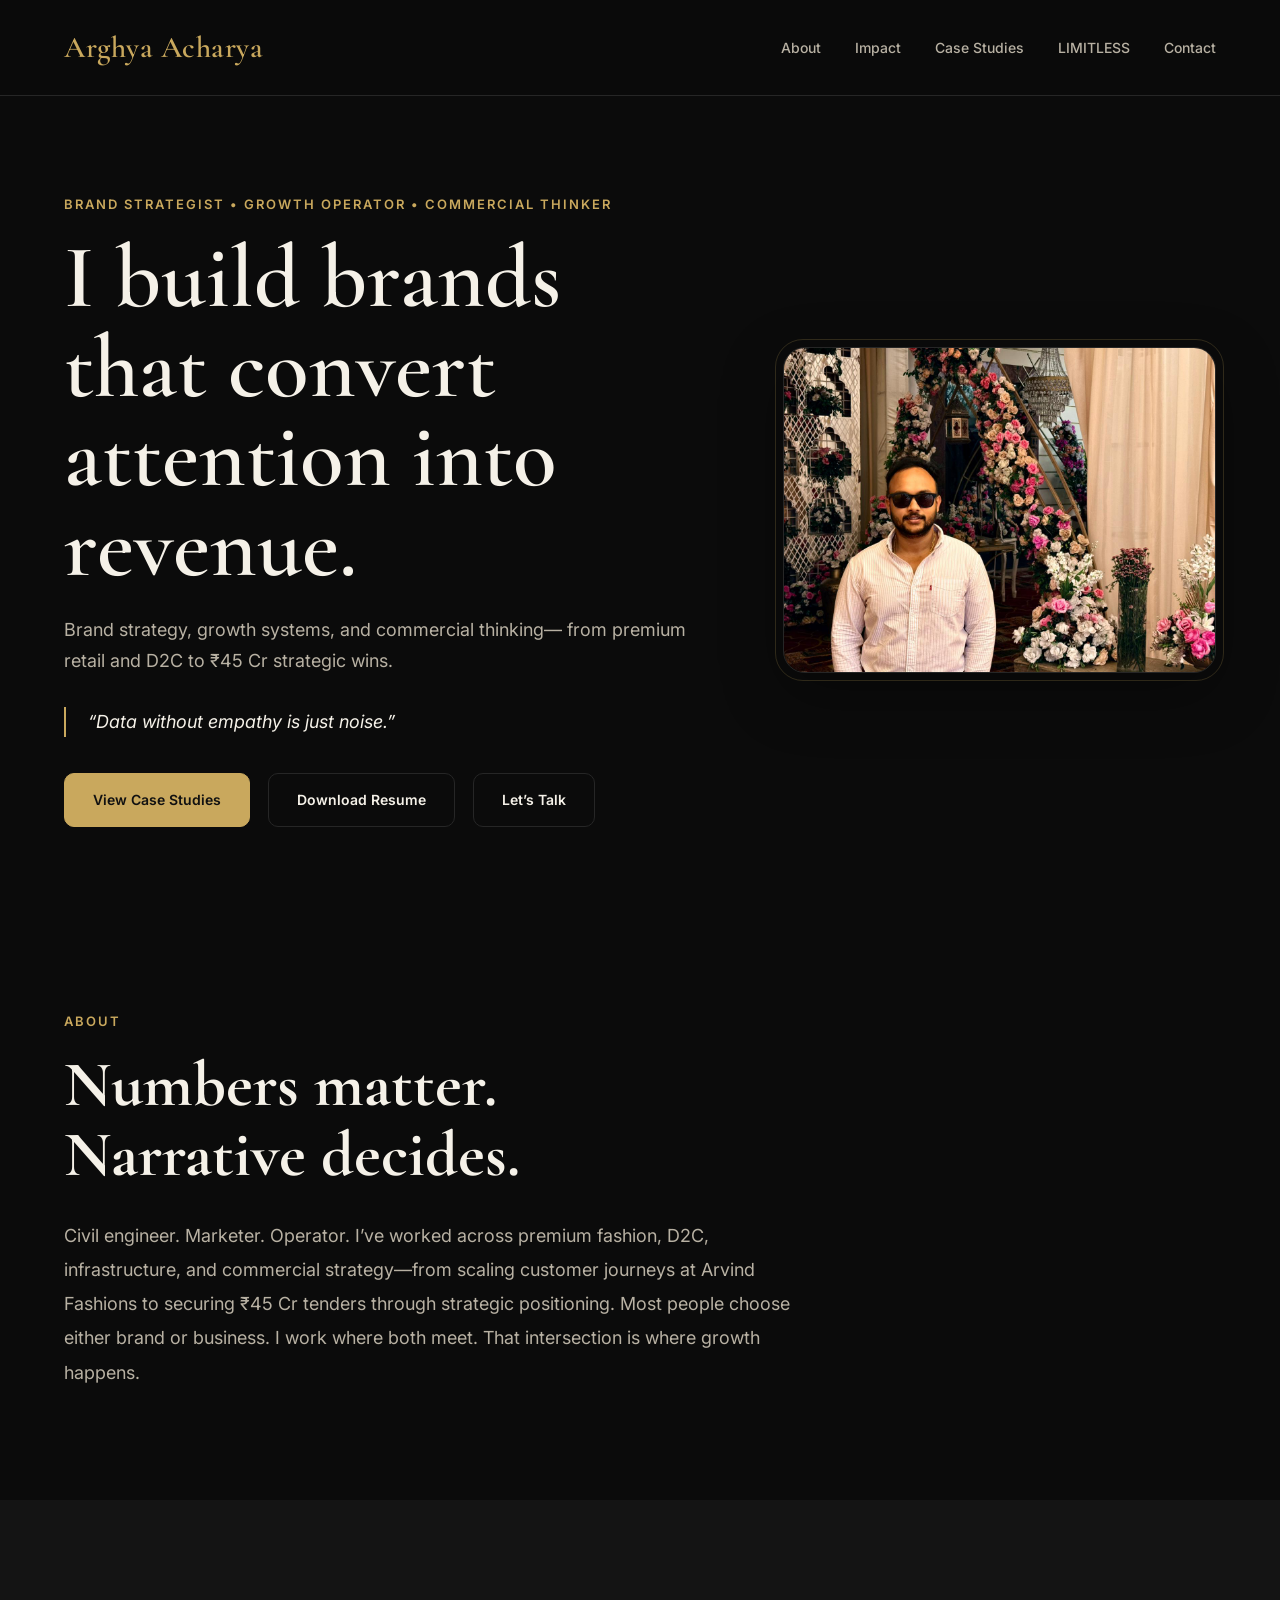
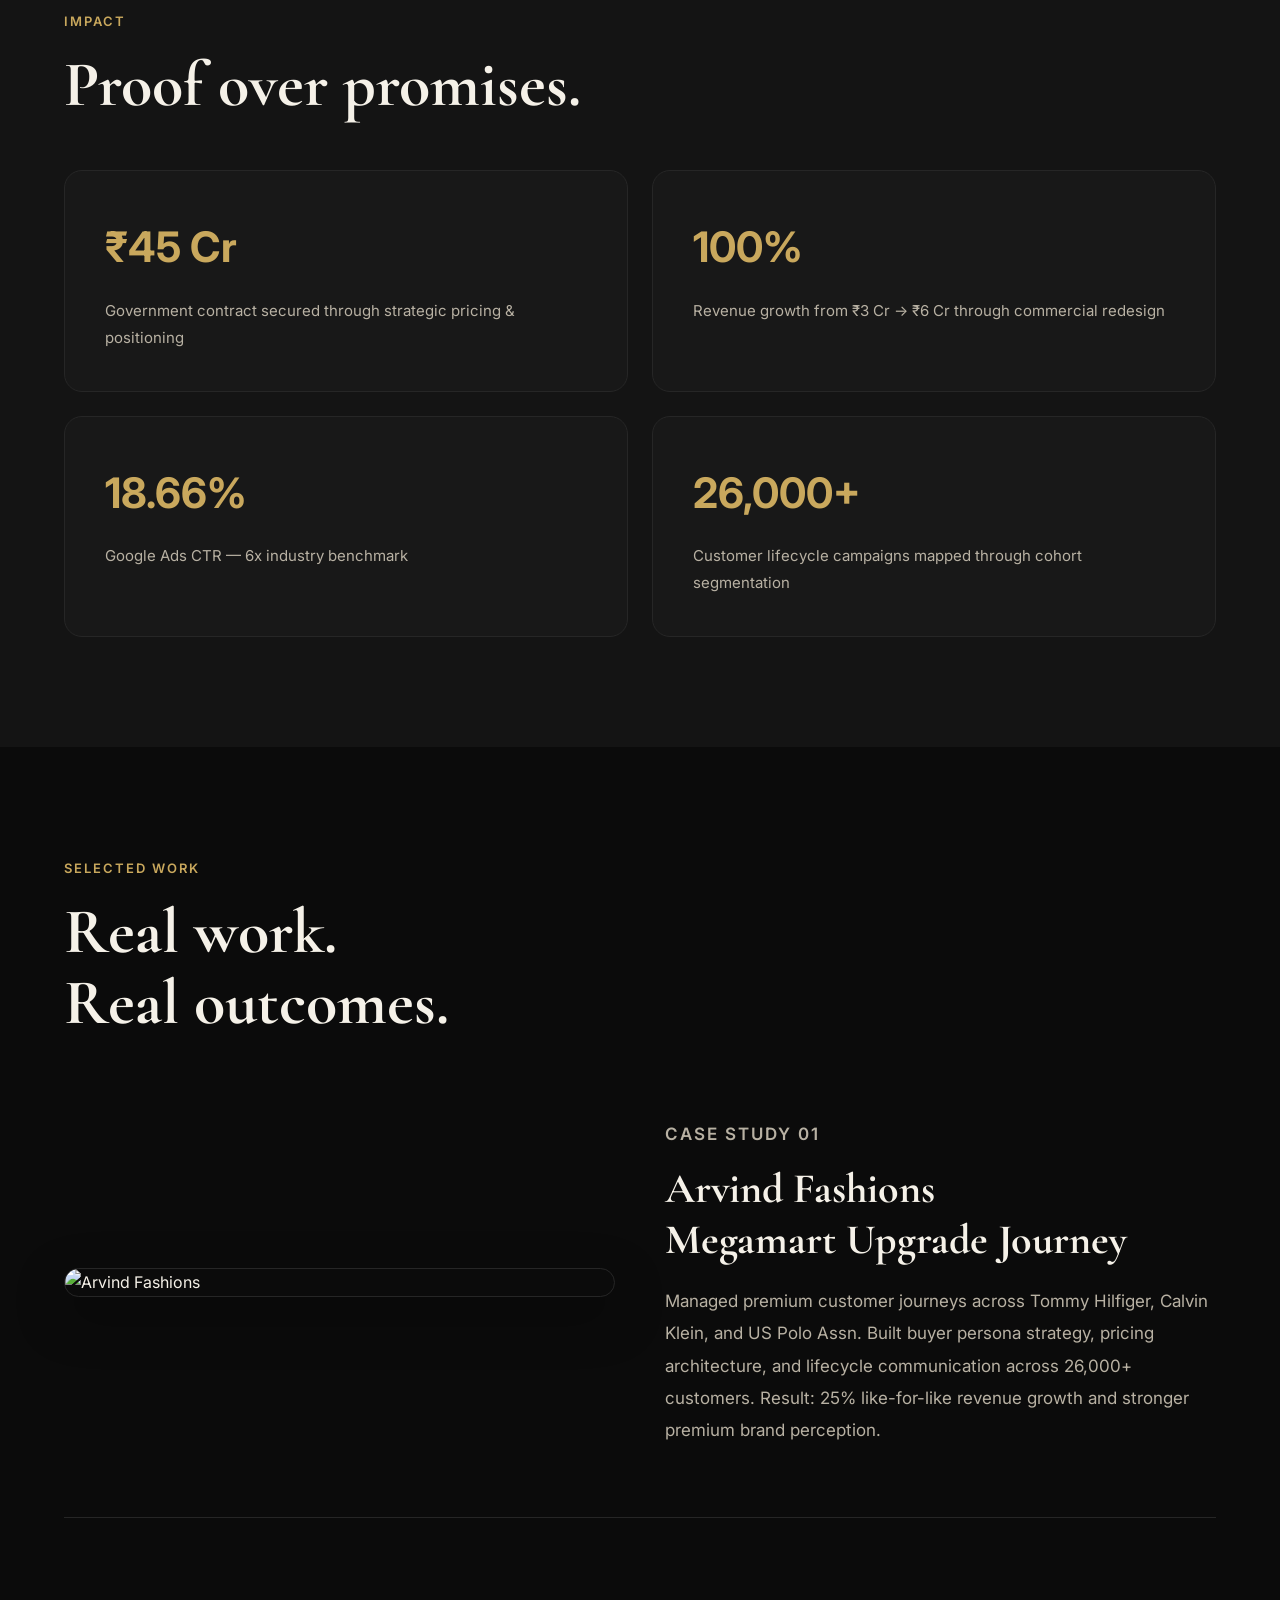
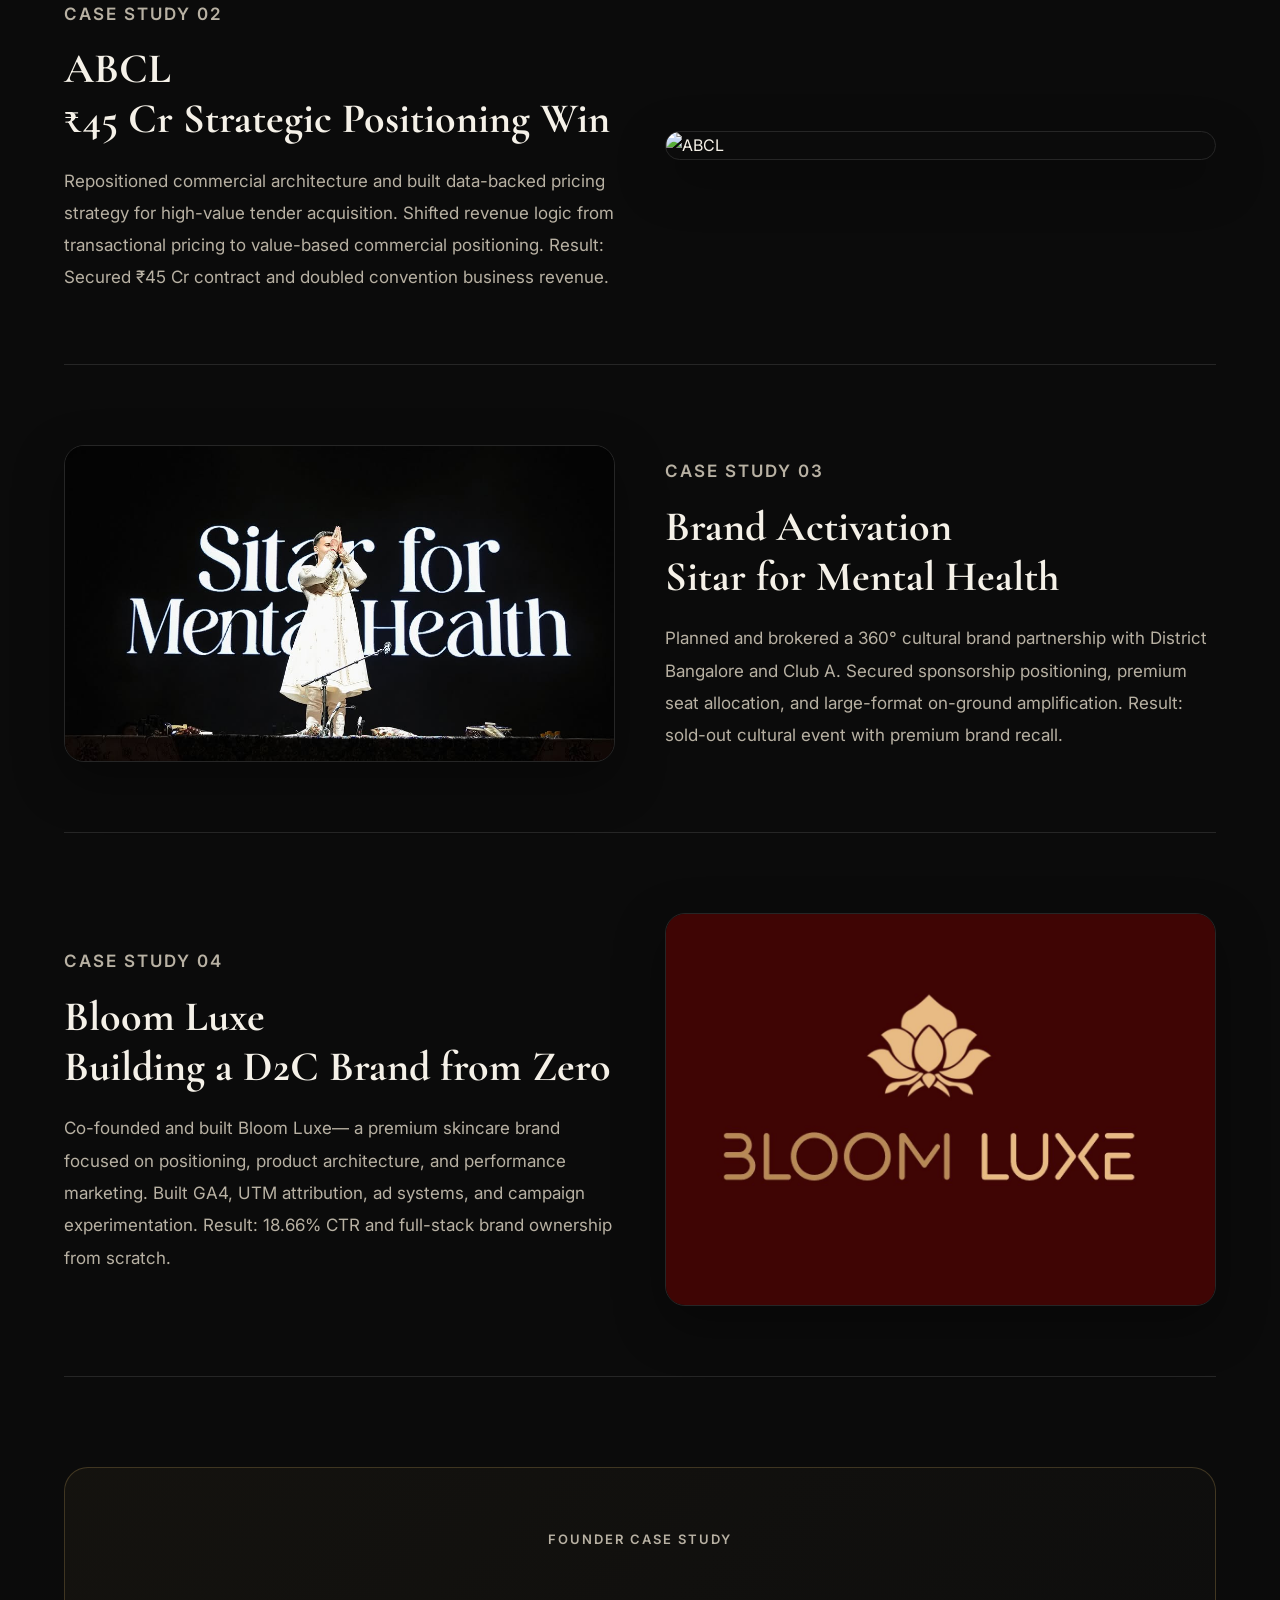
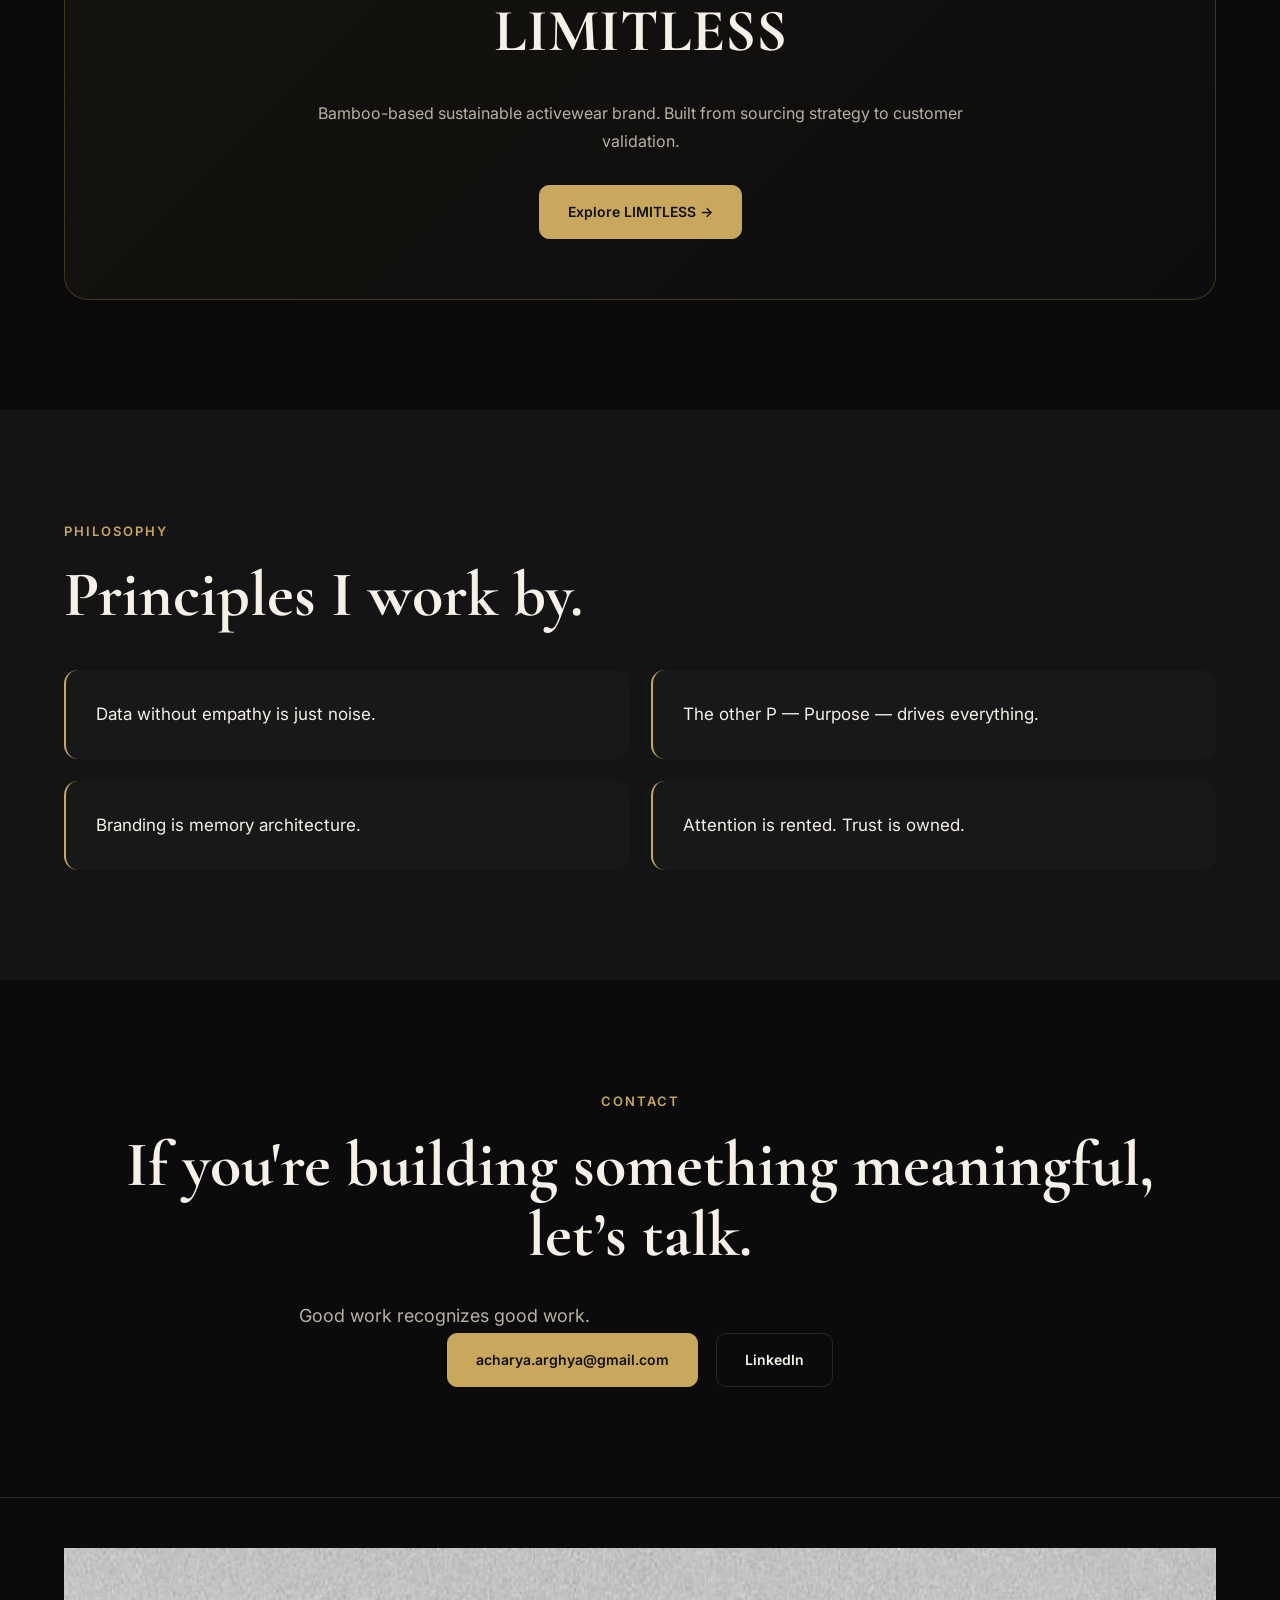
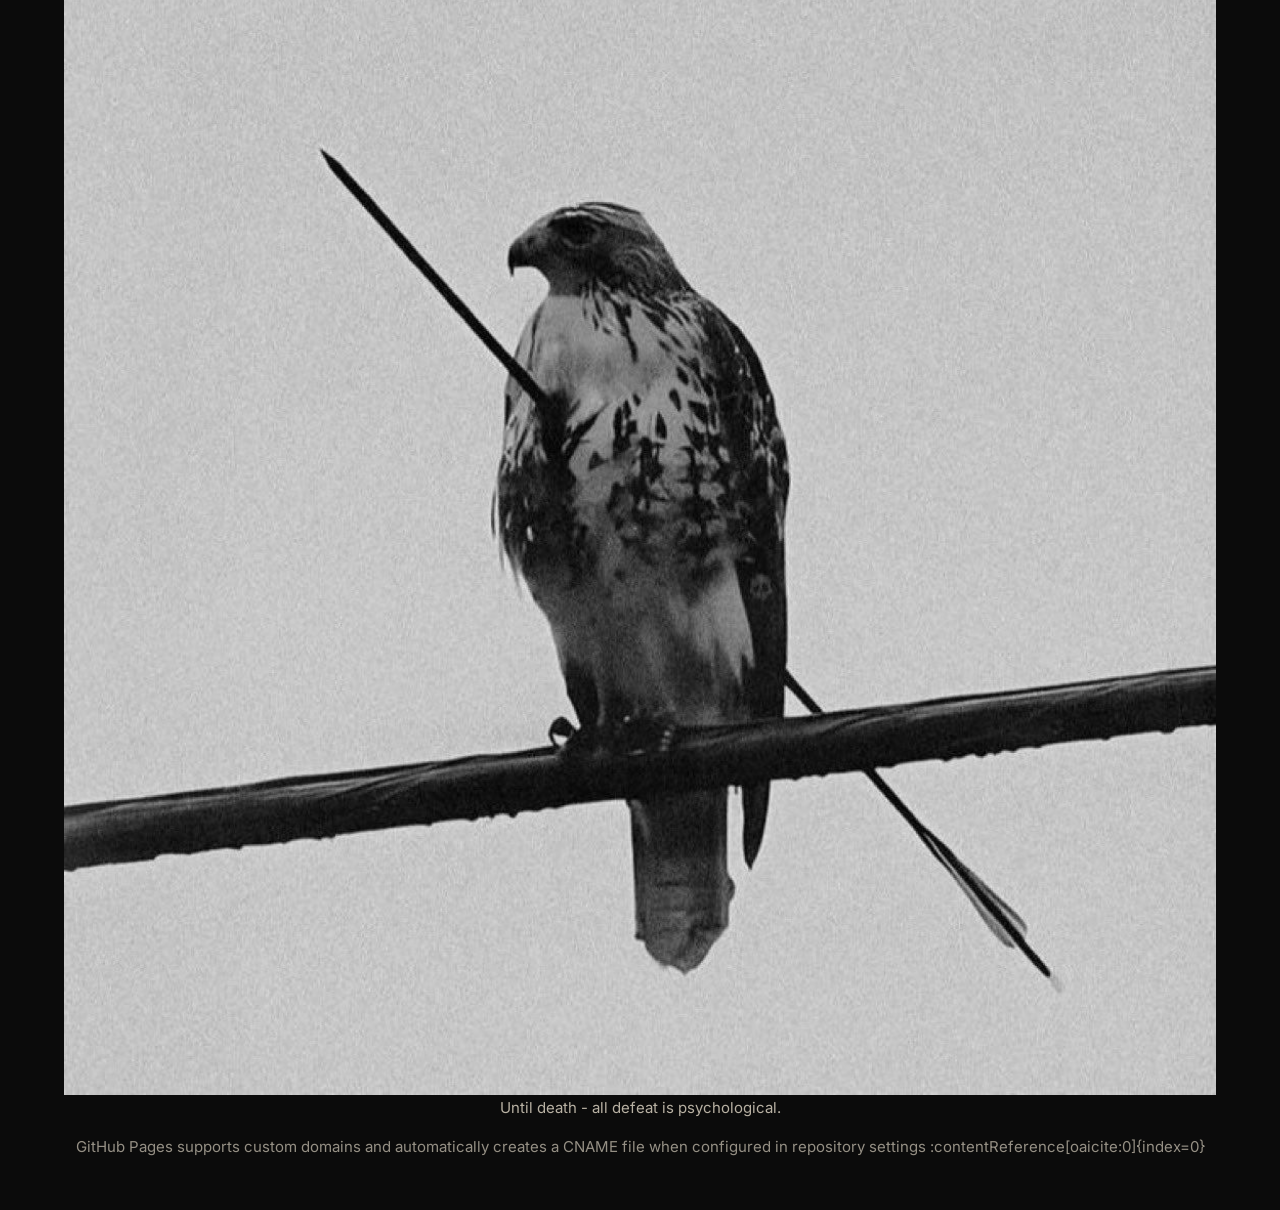
==== index.html @ 80f43776 "Update index.html" ====
<!DOCTYPE html>
<html lang="en">
<head>
<meta charset="UTF-8">
<meta name="viewport" content="width=device-width, initial-scale=1.0">
<title>Arghya Acharya | Brand Strategist • Growth Operator</title>

<link rel="preconnect" href="https://fonts.googleapis.com">
<link href="https://fonts.googleapis.com/css2?family=Cormorant+Garamond:wght@300;400;500;600;700&family=Inter:wght@300;400;500;600;700&display=swap" rel="stylesheet">

<link rel="stylesheet" href="style.css">
</head>
<body>

<!-- NAVBAR -->

<nav class="navbar">
  <div class="container nav-wrapper">

    <a href="#" class="logo">
      Arghya Acharya
    </a>

    <div class="nav-links">
      <a href="#about">About</a>
      <a href="#impact">Impact</a>
      <a href="#work">Case Studies</a>
      <a href="limitless.html">LIMITLESS</a>
      <a href="#contact">Contact</a>
    </div>

  </div>
</nav>


<!-- HERO SECTION -->

<section class="hero">
  <div class="container hero-grid">

    <div class="hero-content">

      <p class="eyebrow">
        Brand Strategist • Growth Operator • Commercial Thinker
      </p>

      <h1>
        I build brands that convert attention into revenue.
      </h1>

      <p class="hero-subtext">
        Brand strategy, growth systems, and commercial thinking—
        from premium retail and D2C to ₹45 Cr strategic wins.
      </p>

      <blockquote class="hero-quote">
        “Data without empathy is just noise.”
      </blockquote>

      <div class="hero-buttons">
        <a href="#work" class="btn btn-primary">
          View Case Studies
        </a>

        <a href="assets/resume.pdf" class="btn btn-secondary" target="_blank">
          Download Resume
        </a>

        <a href="#contact" class="btn btn-secondary">
          Let’s Talk
        </a>
      </div>

    </div>

    <div class="hero-image-wrap">
      <img
        src="assets/hero.jpg"
        alt="Arghya Acharya"
        class="hero-image"
      >
    </div>

  </div>
</section>


<!-- ABOUT -->

<section id="about" class="section">
  <div class="container">

    <p class="section-label">ABOUT</p>

    <h2 class="section-title">
      Numbers matter.<br>
      Narrative decides.
    </h2>

    <p class="section-text">
      Civil engineer. Marketer. Operator.

      I’ve worked across premium fashion, D2C, infrastructure,
      and commercial strategy—from scaling customer journeys at
      Arvind Fashions to securing ₹45 Cr tenders through strategic positioning.

      Most people choose either brand or business.

      I work where both meet.

      That intersection is where growth happens.
    </p>

  </div>
</section>


<!-- IMPACT -->

<section id="impact" class="section dark-section">
  <div class="container">

    <p class="section-label">IMPACT</p>

    <h2 class="section-title">
      Proof over promises.
    </h2>

    <div class="metrics-grid">

      <div class="metric-card">
        <h3>₹45 Cr</h3>
        <p>Government contract secured through strategic pricing & positioning</p>
      </div>

      <div class="metric-card">
        <h3>100%</h3>
        <p>Revenue growth from ₹3 Cr → ₹6 Cr through commercial redesign</p>
      </div>

      <div class="metric-card">
        <h3>18.66%</h3>
        <p>Google Ads CTR — 6x industry benchmark</p>
      </div>

      <div class="metric-card">
        <h3>26,000+</h3>
        <p>Customer lifecycle campaigns mapped through cohort segmentation</p>
      </div>

    </div>

  </div>
</section>


<!-- CASE STUDIES -->

<section id="work" class="section">
  <div class="container">

    <p class="section-label">SELECTED WORK</p>

    <h2 class="section-title">
      Real work.<br>
      Real outcomes.
    </h2>


    <!-- CASE STUDY 1 -->

    <div class="case-study">

      <div class="case-study-image">
        <img src="assets/arvind-store.jpg" alt="Arvind Fashions">
      </div>

      <div class="case-study-content">

        <p class="case-tag">CASE STUDY 01</p>

        <h3>
          Arvind Fashions<br>
          Megamart Upgrade Journey
        </h3>

        <p>
          Managed premium customer journeys across
          Tommy Hilfiger, Calvin Klein, and US Polo Assn.

          Built buyer persona strategy, pricing architecture,
          and lifecycle communication across 26,000+ customers.

          Result:
          25% like-for-like revenue growth and stronger premium brand perception.
        </p>

      </div>

    </div>


    <!-- CASE STUDY 2 -->

    <div class="case-study reverse">

      <div class="case-study-image">
        <img src="assets/megamart.jpg" alt="ABCL">
      </div>

      <div class="case-study-content">

        <p class="case-tag">CASE STUDY 02</p>

        <h3>
          ABCL<br>
          ₹45 Cr Strategic Positioning Win
        </h3>

        <p>
          Repositioned commercial architecture and built
          data-backed pricing strategy for high-value tender acquisition.

          Shifted revenue logic from transactional pricing
          to value-based commercial positioning.

          Result:
          Secured ₹45 Cr contract and doubled convention business revenue.
        </p>

      </div>

    </div>


    <!-- CASE STUDY 3 -->

    <div class="case-study">

      <div class="case-study-image">
        <img src="assets/sitar-event.jpg" alt="Brand Partnership">
      </div>

      <div class="case-study-content">

        <p class="case-tag">CASE STUDY 03</p>

        <h3>
          Brand Activation<br>
          Sitar for Mental Health
        </h3>

        <p>
          Planned and brokered a 360° cultural brand partnership
          with District Bangalore and Club A.

          Secured sponsorship positioning,
          premium seat allocation,
          and large-format on-ground amplification.

          Result:
          sold-out cultural event with premium brand recall.
        </p>

      </div>

    </div>


    <!-- CASE STUDY 4 -->

    <div class="case-study reverse">

      <div class="case-study-image">
        <img src="assets/bloom-luxe.jpg" alt="Bloom Luxe">
      </div>

      <div class="case-study-content">

        <p class="case-tag">CASE STUDY 04</p>

        <h3>
          Bloom Luxe<br>
          Building a D2C Brand from Zero
        </h3>

        <p>
          Co-founded and built Bloom Luxe—
          a premium skincare brand focused on
          positioning, product architecture, and performance marketing.

          Built GA4, UTM attribution,
          ad systems, and campaign experimentation.

          Result:
          18.66% CTR and full-stack brand ownership from scratch.
        </p>

      </div>

    </div>


    <!-- LIMITLESS CTA -->

    <div class="limitless-banner">

      <p class="case-tag">FOUNDER CASE STUDY</p>

      <h3>LIMITLESS</h3>

      <p>
        Bamboo-based sustainable activewear brand.
        Built from sourcing strategy to customer validation.
      </p>

      <a href="limitless.html" class="btn btn-primary">
        Explore LIMITLESS →
      </a>

    </div>

  </div>
</section>


<!-- PHILOSOPHY -->

<section class="section dark-section">
  <div class="container">

    <p class="section-label">PHILOSOPHY</p>

    <h2 class="section-title">
      Principles I work by.
    </h2>

    <div class="philosophy-grid">

      <div class="philosophy-card">
        Data without empathy is just noise.
      </div>

      <div class="philosophy-card">
        The other P — Purpose — drives everything.
      </div>

      <div class="philosophy-card">
        Branding is memory architecture.
      </div>

      <div class="philosophy-card">
        Attention is rented. Trust is owned.
      </div>

    </div>

  </div>
</section>


<!-- CONTACT -->

<section id="contact" class="section">
  <div class="container contact-section">

    <p class="section-label">CONTACT</p>

    <h2 class="section-title">
      If you're building something meaningful,<br>
      let’s talk.
    </h2>

    <p class="section-text center">
      Good work recognizes good work.
    </p>

    <div class="hero-buttons center-btn">

      <a href="mailto:acharya.arghya@gmail.com" class="btn btn-primary">
        acharya.arghya@gmail.com
      </a>

      <a
        href="https://www.linkedin.com/in/arghya-acharya-/"
        target="_blank"
        class="btn btn-secondary"
      >
        LinkedIn
      </a>

    </div>

  </div>
</section>


<!-- FOOTER -->

<footer class="footer">
  <div class="container">

     <div class="liferule">
        <img src="./assets/until-death.jpg" alt="Life rule">
       </div>

    <p class="liferule-text">
      Until death - all defeat is psychological.
    </p>
      </div>

    <p class="footer-small">
      GitHub Pages supports custom domains and automatically creates
      a CNAME file when configured in repository settings :contentReference[oaicite:0]{index=0}
    </p>

  </div>
</footer>

<script src="script.js"></script>

</body>
</html>
---- style.css ----
/* ===================================
   ARGHYA ACHARYA PORTFOLIO
   PREMIUM DARK LUXURY UI
=================================== */

/* 
Dark mode works best with rich blacks
like #0A0A0A / #121212 instead of pure #000,
which improves depth and readability. :contentReference[oaicite:0]{index=0}
*/

:root {
  --bg: #0b0b0b;
  --bg-soft: #141414;
  --bg-card: #181818;
  --gold: #c9a85d;
  --gold-soft: #9d7d35;
  --white: #f5f1e8;
  --muted: #b8b1a3;
  --line: #262626;
  --shadow: rgba(0, 0, 0, 0.35);

  --font-heading: "Cormorant Garamond", serif;
  --font-body: "Inter", sans-serif;

  --transition: all 0.35s ease;
}


/* ===================================
   RESET
=================================== */

* {
  margin: 0;
  padding: 0;
  box-sizing: border-box;
}

html {
  scroll-behavior: smooth;
}

body {
  background: var(--bg);
  color: var(--white);
  font-family: var(--font-body);
  line-height: 1.7;
  font-size: 16px;
  overflow-x: hidden;
}

img {
  width: 100%;
  display: block;
}

a {
  text-decoration: none;
}

ul {
  list-style: none;
}


/* ===================================
   GLOBAL CONTAINER
=================================== */

.container {
  width: min(1200px, 90%);
  margin: 0 auto;
}


/* ===================================
   NAVBAR
=================================== */

.navbar {
  position: fixed;
  top: 0;
  width: 100%;
  z-index: 999;
  background: rgba(11, 11, 11, 0.92);
  backdrop-filter: blur(14px);
  border-bottom: 1px solid var(--line);
}

.nav-wrapper {
  display: flex;
  justify-content: space-between;
  align-items: center;
  padding: 22px 0;
}

.logo {
  font-family: var(--font-heading);
  font-size: 30px;
  font-weight: 600;
  color: var(--gold);
  letter-spacing: 0.5px;
}

.nav-links {
  display: flex;
  gap: 34px;
}

.nav-links a {
  color: var(--muted);
  font-size: 14px;
  font-weight: 500;
  transition: var(--transition);
}

.nav-links a:hover {
  color: var(--gold);
}


/* ===================================
   HERO SECTION
=================================== */

.hero {
  min-height: 100vh;
  display: flex;
  align-items: center;
  padding-top: 120px;
}

.hero-grid {
  display: grid;
  grid-template-columns: 1.2fr 0.8fr;
  gap: 70px;
  align-items: center;
}

.eyebrow {
  color: var(--gold);
  text-transform: uppercase;
  font-size: 13px;
  letter-spacing: 2px;
  margin-bottom: 18px;
  font-weight: 600;
}

h1 {
  font-family: var(--font-heading);
  font-size: clamp(56px, 7vw, 92px);
  line-height: 1;
  font-weight: 600;
  margin-bottom: 24px;
}

.hero-subtext {
  color: var(--muted);
  font-size: 18px;
  max-width: 640px;
  margin-bottom: 30px;
}

.hero-quote {
  border-left: 2px solid var(--gold);
  padding-left: 22px;
  font-style: italic;
  color: var(--white);
  margin-bottom: 36px;
  font-size: 18px;
}

.hero-buttons {
  display: flex;
  gap: 18px;
  flex-wrap: wrap;
}

.hero-image-wrap {
  position: relative;
}

.hero-image {
  border-radius: 22px;
  border: 1px solid var(--line);
  box-shadow: 0 20px 60px var(--shadow);
  object-fit: cover;
}

.hero-image-wrap::after {
  content: "";
  position: absolute;
  inset: -8px;
  border: 1px solid rgba(201, 168, 93, 0.2);
  border-radius: 28px;
  pointer-events: none;
}


/* ===================================
   BUTTONS
=================================== */

.btn {
  padding: 14px 28px;
  border-radius: 10px;
  font-size: 14px;
  font-weight: 600;
  transition: var(--transition);
  display: inline-block;
}

.btn-primary {
  background: var(--gold);
  color: #111;
  border: 1px solid var(--gold);
}

.btn-primary:hover {
  background: transparent;
  color: var(--gold);
}

.btn-secondary {
  border: 1px solid var(--line);
  color: var(--white);
  background: transparent;
}

.btn-secondary:hover {
  border-color: var(--gold);
  color: var(--gold);
}


/* ===================================
   SECTIONS
=================================== */

.section {
  padding: 110px 0;
}

.dark-section {
  background: var(--bg-soft);
}

.section-label {
  color: var(--gold);
  font-size: 13px;
  letter-spacing: 2px;
  text-transform: uppercase;
  margin-bottom: 18px;
  font-weight: 600;
}

.section-title {
  font-family: var(--font-heading);
  font-size: clamp(42px, 5vw, 72px);
  line-height: 1.1;
  margin-bottom: 28px;
}

.section-text {
  color: var(--muted);
  max-width: 760px;
  font-size: 18px;
  line-height: 1.9;
}

.center {
  text-align: center;
}

.center-btn {
  justify-content: center;
}


/* ===================================
   METRICS GRID
=================================== */

.metrics-grid {
  display: grid;
  grid-template-columns: repeat(2, 1fr);
  gap: 24px;
  margin-top: 50px;
}

.metric-card {
  background: var(--bg-card);
  border: 1px solid var(--line);
  border-radius: 18px;
  padding: 40px;
  transition: var(--transition);
}

.metric-card:hover {
  transform: translateY(-6px);
  border-color: rgba(201, 168, 93, 0.3);
}

.metric-card h3 {
  font-size: 42px;
  color: var(--gold);
  margin-bottom: 14px;
  font-weight: 700;
}

.metric-card p {
  color: var(--muted);
  font-size: 15px;
  line-height: 1.8;
}


/* ===================================
   CASE STUDIES
=================================== */

.case-study {
  display: grid;
  grid-template-columns: 1fr 1fr;
  gap: 50px;
  align-items: center;
  margin-top: 80px;
  padding-bottom: 70px;
  border-bottom: 1px solid var(--line);
}

.case-study.reverse {
  direction: rtl;
}

.case-study.reverse * {
  direction: ltr;
}

.case-study-image img {
  border-radius: 20px;
  border: 1px solid var(--line);
  box-shadow: 0 18px 50px var(--shadow);
}

.case-tag {
  color: var(--gold);
  font-size: 13px;
  letter-spacing: 2px;
  text-transform: uppercase;
  margin-bottom: 14px;
  font-weight: 600;
}

.case-study-content h3 {
  font-family: var(--font-heading);
  font-size: 42px;
  margin-bottom: 20px;
  line-height: 1.2;
}

.case-study-content p {
  color: var(--muted);
  font-size: 17px;
  line-height: 1.9;
}


/* ===================================
   LIMITLESS BANNER
=================================== */

.limitless-banner {
  margin-top: 90px;
  padding: 60px;
  border: 1px solid rgba(201, 168, 93, 0.25);
  border-radius: 24px;
  background: linear-gradient(
    135deg,
    rgba(201,168,93,0.05),
    rgba(255,255,255,0.01)
  );
  text-align: center;
}

.limitless-banner h3 {
  font-family: var(--font-heading);
  font-size: 60px;
  margin-bottom: 18px;
}

.limitless-banner p {
  color: var(--muted);
  max-width: 650px;
  margin: 0 auto 30px;
}


/* ===================================
   PHILOSOPHY
=================================== */

.philosophy-grid {
  display: grid;
  grid-template-columns: repeat(2, 1fr);
  gap: 22px;
  margin-top: 40px;
}

.philosophy-card {
  background: var(--bg-card);
  border-left: 2px solid var(--gold);
  padding: 30px;
  border-radius: 14px;
  color: var(--white);
  font-size: 17px;
}


/* ===================================
   CONTACT
=================================== */

.contact-section {
  text-align: center;
}


/* ===================================
   FOOTER
=================================== */

.footer {
  padding: 50px 0;
  border-top: 1px solid var(--line);
  text-align: center;
}

.footer p {
  color: var(--muted);
  font-size: 15px;
}

.footer-small {
  margin-top: 14px;
  font-size: 13px;
  opacity: 0.8;
}


/* ===================================
   MOBILE RESPONSIVE
=================================== */

@media (max-width: 992px) {

  .hero-grid,
  .case-study {
    grid-template-columns: 1fr;
    gap: 40px;
  }

  .case-study.reverse {
    direction: ltr;
  }

  .metrics-grid,
  .philosophy-grid {
    grid-template-columns: 1fr;
  }

  .nav-links {
    display: none;
  }

  h1 {
    font-size: 52px;
  }

  .section-title {
    font-size: 42px;
  }

  .limitless-banner h3 {
    font-size: 42px;
  }

  .section {
    padding: 90px 0;
  }
}

@media (max-width: 600px) {

  .btn {
    width: 100%;
    text-align: center;
  }

  .hero-buttons {
    flex-direction: column;
  }

  .metric-card,
  .limitless-banner {
    padding: 28px;
  }

  .case-study-content h3 {
    font-size: 34px;
  }
}
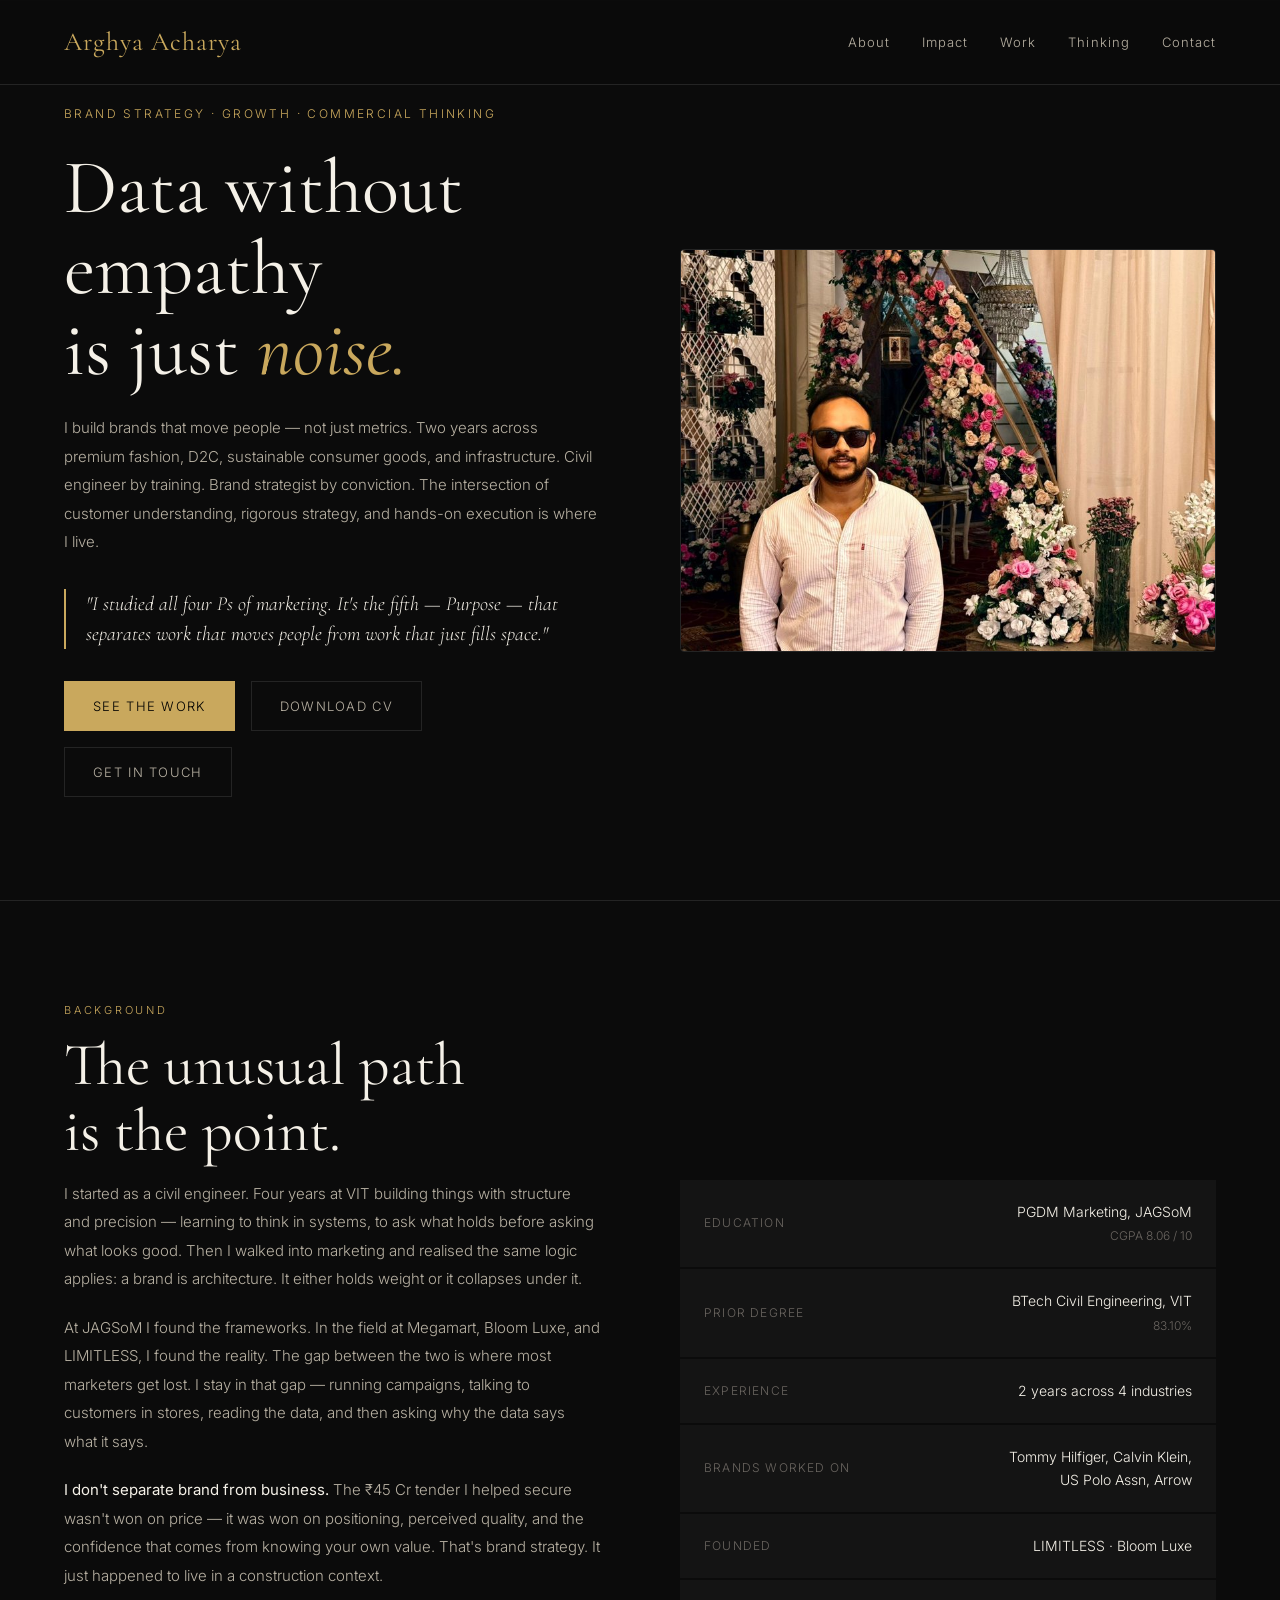
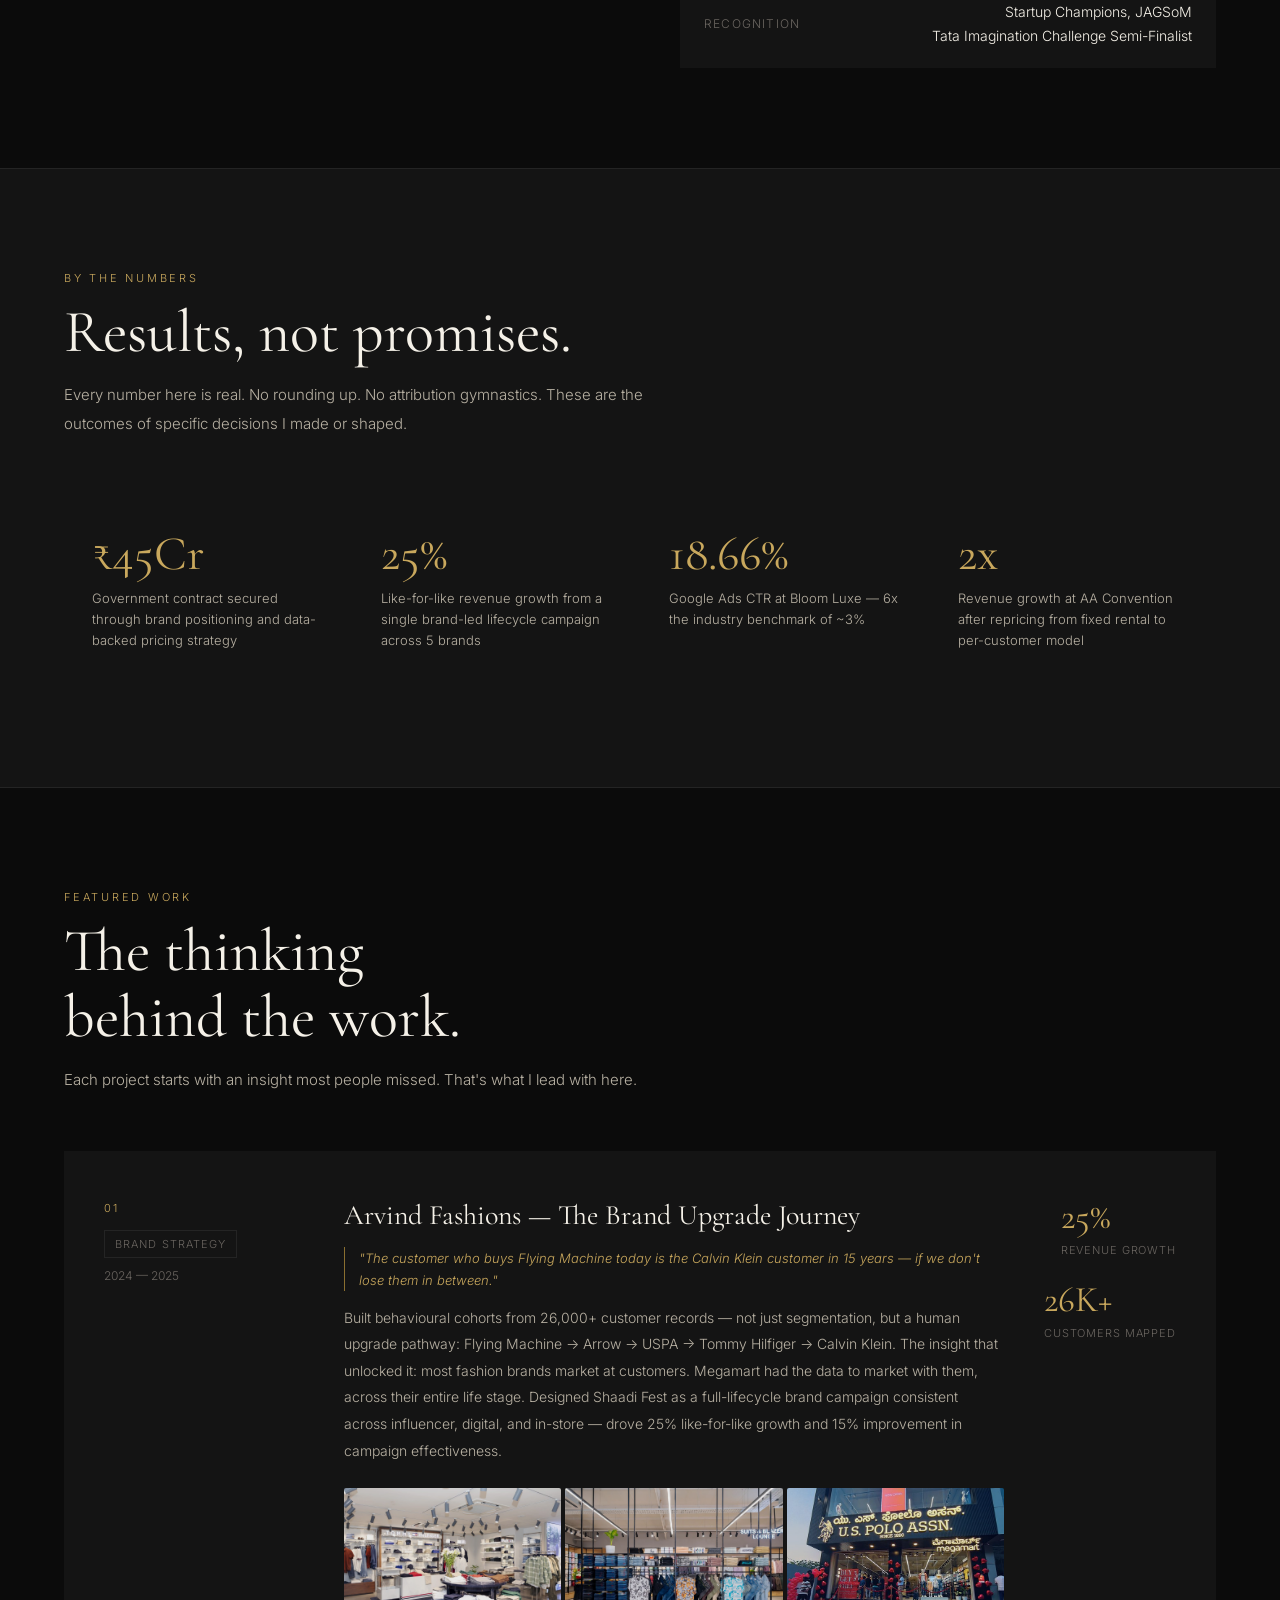
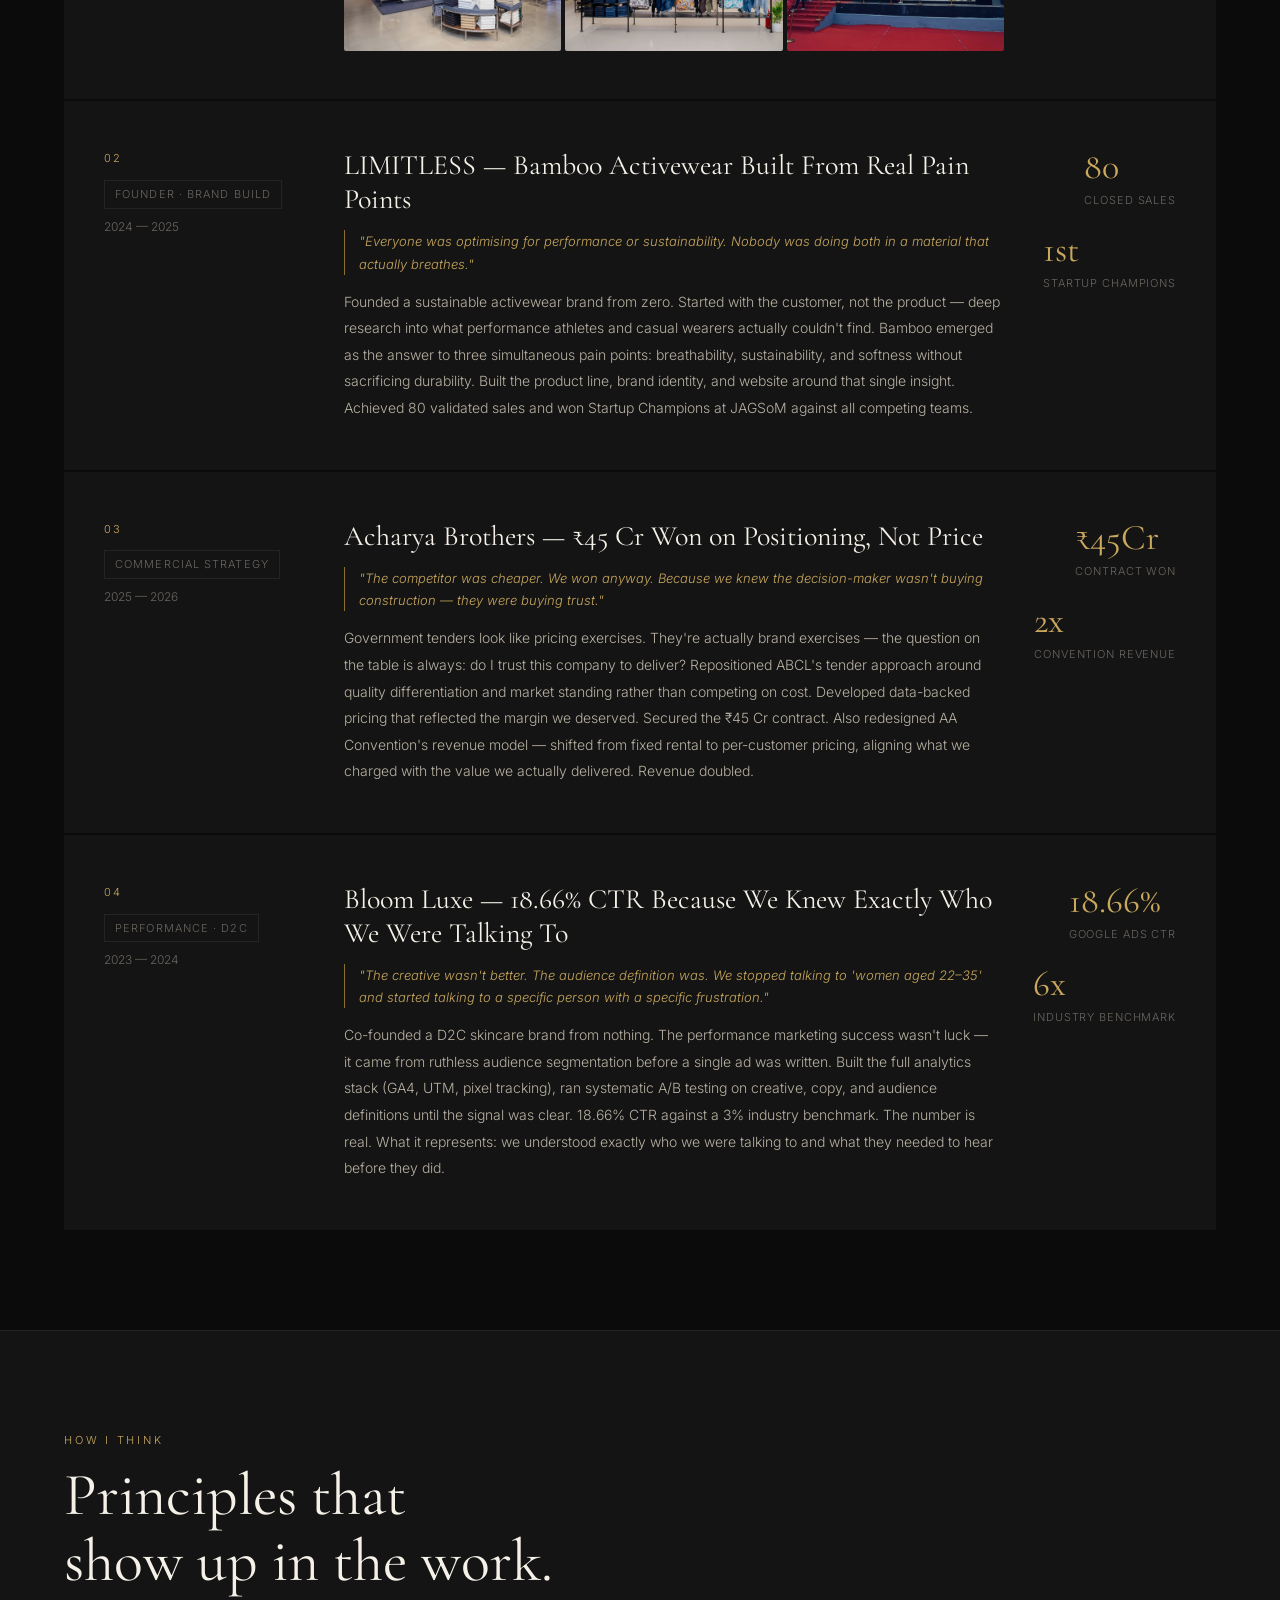
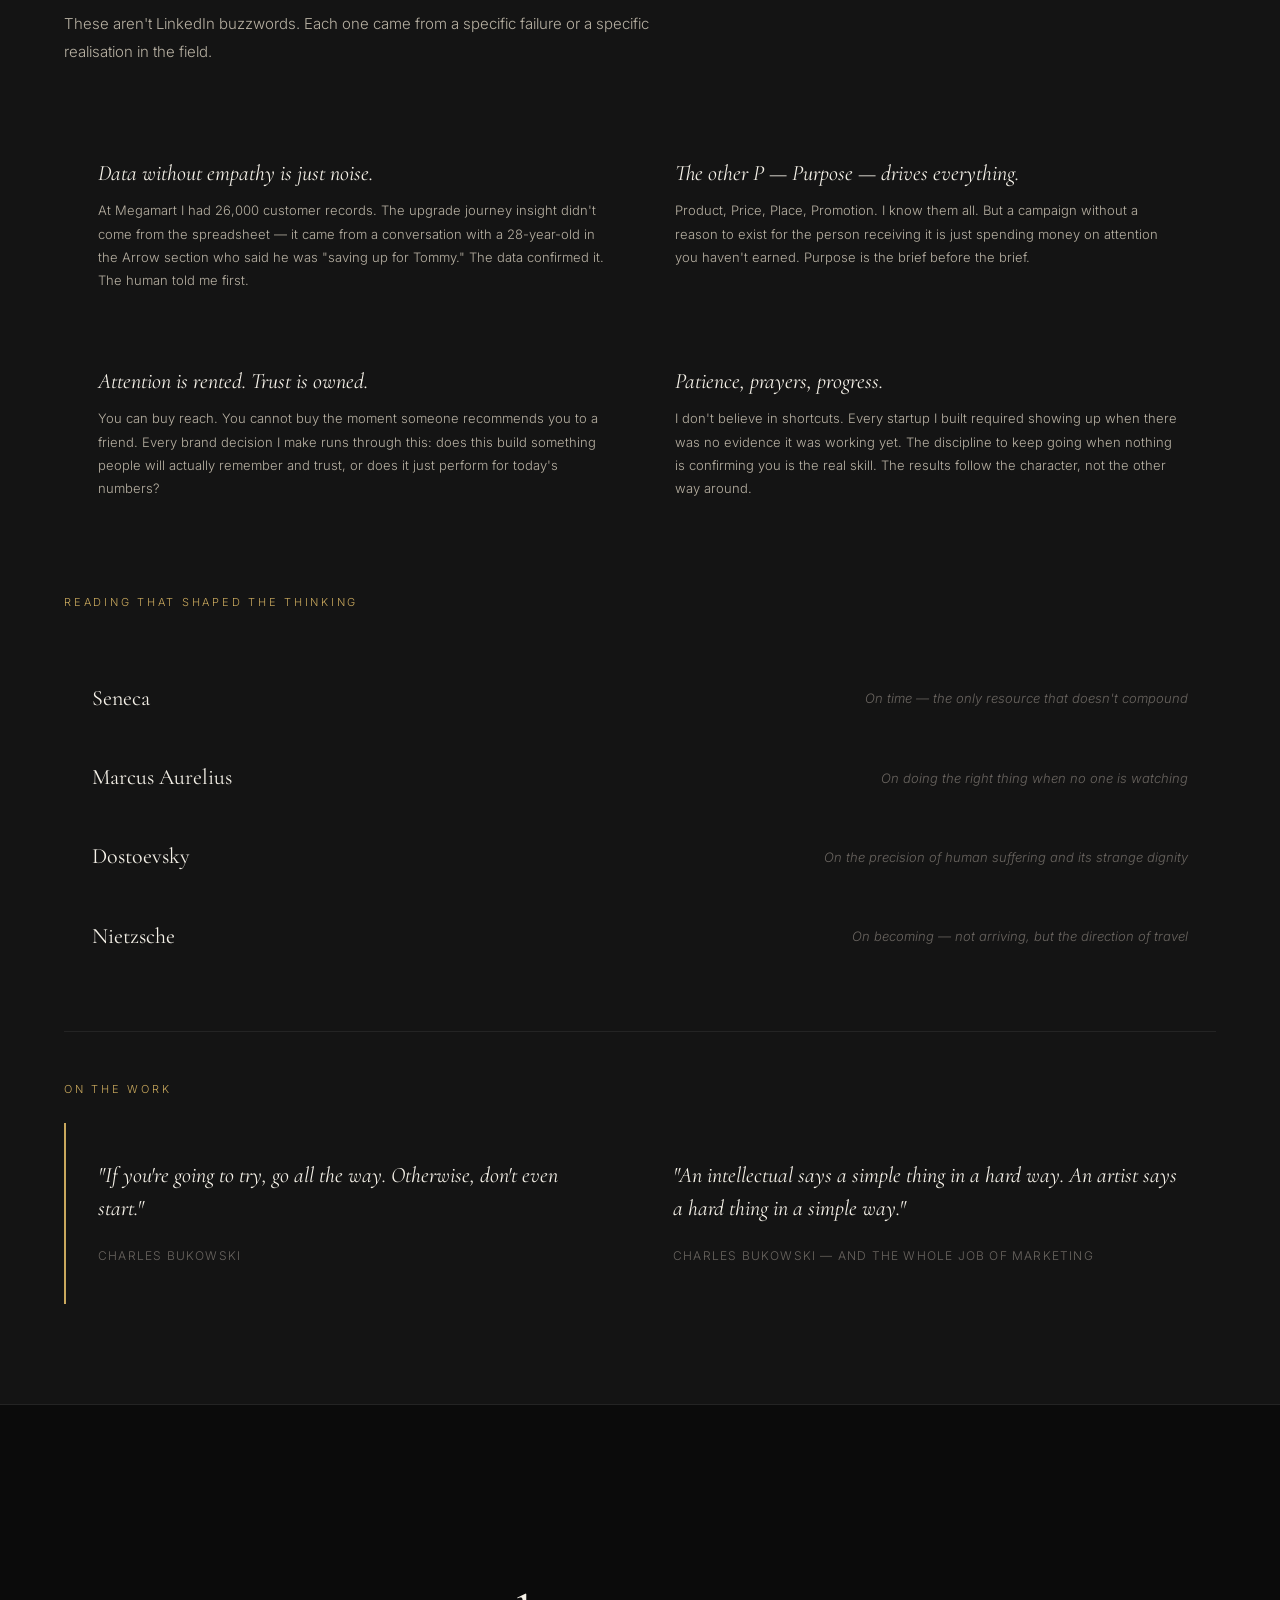
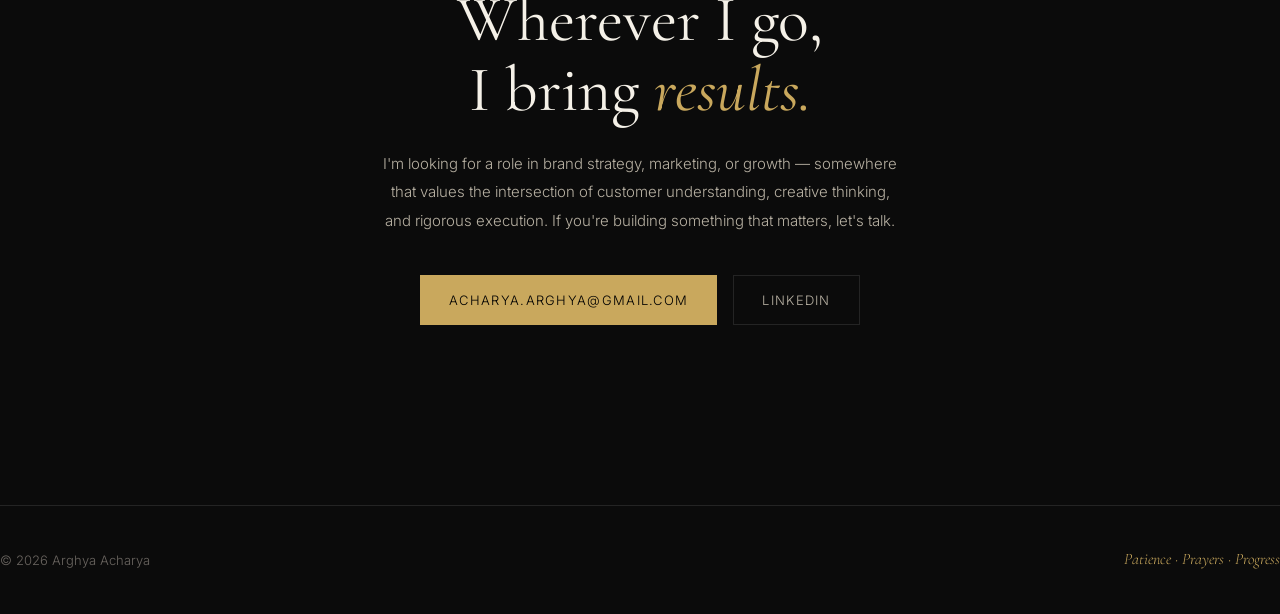
==== commit 733e1dc3: "Update index.html" ====
--- a/index.html
+++ b/index.html
@@ -3,421 +3,474 @@
 <head>
 <meta charset="UTF-8">
 <meta name="viewport" content="width=device-width, initial-scale=1.0">
-<title>Arghya Acharya | Brand Strategist • Growth Operator</title>
-
+<title>Arghya Acharya | Brand Strategist</title>
 <link rel="preconnect" href="https://fonts.googleapis.com">
-<link href="https://fonts.googleapis.com/css2?family=Cormorant+Garamond:wght@300;400;500;600;700&family=Inter:wght@300;400;500;600;700&display=swap" rel="stylesheet">
-
-<link rel="stylesheet" href="style.css">
+<link href="https://fonts.googleapis.com/css2?family=Cormorant+Garamond:ital,wght@0,300;0,400;0,500;1,300;1,400&family=Inter:wght@300;400;500&display=swap" rel="stylesheet">
+<style>
+:root{
+  --bg:#0b0b0b;
+  --card:#141414;
+  --card2:#181818;
+  --gold:#c9a85d;
+  --gold-dim:#8a6f30;
+  --text:#f5f1e8;
+  --muted:#b8b1a3;
+  --dim:#6a6560;
+  --line:#242424;
+}
+*{margin:0;padding:0;box-sizing:border-box;}
+html{scroll-behavior:smooth;}
+body{background:var(--bg);color:var(--text);font-family:'Inter',sans-serif;font-weight:300;line-height:1.7;}
+.container{width:min(1160px,90%);margin:auto;}
+
+/* NAV */
+nav{position:fixed;width:100%;top:0;z-index:1000;background:rgba(11,11,11,0.94);backdrop-filter:blur(12px);border-bottom:1px solid var(--line);}
+.nav-wrap{display:flex;justify-content:space-between;align-items:center;padding:20px 0;}
+.logo{font-family:'Cormorant Garamond',serif;font-size:26px;color:var(--gold);letter-spacing:1px;font-weight:400;}
+.nav-links{display:flex;gap:32px;}
+.nav-links a{text-decoration:none;color:var(--muted);font-size:13px;letter-spacing:0.08em;transition:.3s;}
+.nav-links a:hover{color:var(--gold);}
+
+/* HERO */
+.hero{min-height:100vh;display:flex;align-items:center;padding-top:100px;}
+.hero-grid{display:grid;grid-template-columns:1fr 1fr;gap:80px;align-items:center;}
+.eyebrow{color:var(--gold);font-size:12px;letter-spacing:0.2em;text-transform:uppercase;margin-bottom:24px;}
+h1{font-family:'Cormorant Garamond',serif;font-size:clamp(52px,6vw,80px);line-height:1.05;font-weight:400;margin-bottom:24px;}
+h1 em{font-style:italic;color:var(--gold);}
+.hero-sub{font-size:15px;color:var(--muted);max-width:560px;margin-bottom:32px;line-height:1.9;}
+.quote-block{font-family:'Cormorant Garamond',serif;font-style:italic;font-size:20px;border-left:2px solid var(--gold);padding-left:20px;margin:32px 0;color:var(--text);line-height:1.5;}
+.cta{display:flex;gap:16px;flex-wrap:wrap;}
+.btn{padding:13px 28px;border:1px solid var(--gold);text-decoration:none;color:var(--gold);font-size:13px;letter-spacing:0.1em;text-transform:uppercase;transition:.3s;display:inline-block;}
+.btn:hover{background:var(--gold);color:#000;}
+.btn.fill{background:var(--gold);color:#000;}
+.btn.fill:hover{background:transparent;color:var(--gold);}
+.btn.secondary{border-color:var(--line);color:var(--muted);}
+.btn.secondary:hover{border-color:var(--muted);color:var(--text);background:transparent;}
+
+/* PROFILE */
+.profile-img{width:100%;border-radius:4px;border:1px solid var(--line);display:block;}
+.profile-placeholder{width:100%;aspect-ratio:4/5;background:var(--card);border:1px solid var(--line);border-radius:4px;display:flex;align-items:center;justify-content:center;color:var(--dim);font-size:13px;}
+
+/* SECTIONS */
+section{padding:100px 0;border-top:1px solid var(--line);}
+.section-label{font-size:11px;letter-spacing:0.25em;text-transform:uppercase;color:var(--gold);margin-bottom:12px;}
+.section-title{font-family:'Cormorant Garamond',serif;font-size:clamp(40px,5vw,60px);font-weight:400;margin-bottom:16px;line-height:1.1;}
+.section-sub{color:var(--muted);max-width:640px;margin-bottom:56px;font-size:15px;line-height:1.9;}
+
+/* ABOUT */
+.about-grid{display:grid;grid-template-columns:1fr 1fr;gap:80px;align-items:start;}
+.about-story{font-size:15px;color:var(--muted);line-height:1.9;}
+.about-story p{margin-bottom:20px;}
+.about-story p:last-child{margin-bottom:0;}
+.about-story strong{color:var(--text);font-weight:400;}
+.about-facts{display:flex;flex-direction:column;gap:2px;}
+.fact-row{background:var(--card);padding:20px 24px;display:flex;justify-content:space-between;align-items:center;gap:16px;}
+.fact-label{font-size:12px;letter-spacing:0.1em;text-transform:uppercase;color:var(--dim);}
+.fact-value{font-size:14px;color:var(--text);text-align:right;}
+
+/* METRICS */
+.metrics{display:grid;grid-template-columns:repeat(4,1fr);gap:2px;margin-top:48px;}
+.metric{background:var(--card);padding:36px 28px;}
+.metric-number{font-family:'Cormorant Garamond',serif;font-size:48px;color:var(--gold);line-height:1;display:block;margin-bottom:10px;font-weight:400;}
+.metric-label{font-size:13px;color:var(--muted);line-height:1.6;}
+
+/* CASE STUDIES */
+.case-grid{display:flex;flex-direction:column;gap:2px;}
+.case-study{background:var(--card);padding:48px 40px;display:grid;grid-template-columns:200px 1fr auto;gap:40px;align-items:start;transition:background .3s;}
+.case-study:hover{background:var(--card2);}
+.case-meta{display:flex;flex-direction:column;gap:8px;}
+.case-number{font-size:11px;letter-spacing:0.2em;color:var(--gold);text-transform:uppercase;}
+.case-tag{font-size:11px;letter-spacing:0.1em;color:var(--dim);text-transform:uppercase;border:1px solid var(--line);padding:4px 10px;width:fit-content;margin-top:4px;}
+.case-year{font-size:12px;color:var(--dim);}
+.case-title{font-family:'Cormorant Garamond',serif;font-size:28px;font-weight:400;margin-bottom:14px;line-height:1.2;}
+.case-insight{font-size:13px;color:var(--gold);font-style:italic;margin-bottom:14px;padding-left:14px;border-left:1px solid var(--gold-dim);}
+.case-desc{font-size:14px;color:var(--muted);line-height:1.9;}
+.case-stats{display:flex;flex-direction:column;gap:20px;min-width:120px;align-items:flex-end;}
+.case-stat-number{font-family:'Cormorant Garamond',serif;font-size:36px;color:var(--gold);line-height:1;display:block;font-weight:400;}
+.case-stat-label{font-size:11px;color:var(--dim);text-transform:uppercase;letter-spacing:0.08em;text-align:right;}
+
+/* PHILOSOPHY */
+.philosophy-grid{display:grid;grid-template-columns:1fr 1fr;gap:2px;}
+.philosophy-item{background:var(--card);padding:36px 32px;border-left:2px solid transparent;transition:border-color .3s, background .3s;}
+.philosophy-item:hover{border-left-color:var(--gold);background:var(--card2);}
+.philosophy-line{font-family:'Cormorant Garamond',serif;font-size:22px;font-weight:400;font-style:italic;color:var(--text);margin-bottom:12px;line-height:1.3;}
+.philosophy-explain{font-size:13px;color:var(--muted);line-height:1.8;}
+
+/* READING */
+.reading-grid{display:flex;flex-direction:column;gap:2px;margin-top:48px;}
+.reading-item{background:var(--card);padding:20px 28px;display:flex;justify-content:space-between;align-items:center;gap:20px;transition:background .3s;}
+.reading-item:hover{background:var(--card2);}
+.reading-author{font-family:'Cormorant Garamond',serif;font-size:22px;font-weight:400;}
+.reading-note{font-size:13px;color:var(--dim);font-style:italic;text-align:right;}
+
+/* CONTACT */
+.contact-box{text-align:center;padding:80px 20px;}
+.contact-title{font-family:'Cormorant Garamond',serif;font-size:clamp(40px,5vw,68px);font-weight:400;margin-bottom:24px;line-height:1.1;}
+.contact-title em{font-style:italic;color:var(--gold);}
+.contact-sub{color:var(--muted);margin-bottom:40px;font-size:15px;max-width:520px;margin-left:auto;margin-right:auto;line-height:1.9;}
+
+/* FOOTER */
+footer{padding:40px 0;border-top:1px solid var(--line);display:flex;justify-content:space-between;align-items:center;}
+.footer-note{color:var(--dim);font-size:13px;}
+.footer-creed{font-family:'Cormorant Garamond',serif;font-style:italic;color:var(--gold);font-size:16px;}
+
+/* FADE IN */
+.fade-in{opacity:0;transform:translateY(20px);transition:opacity .7s ease,transform .7s ease;}
+.fade-in.visible{opacity:1;transform:none;}
+
+@media(max-width:900px){
+  .hero-grid,.about-grid{grid-template-columns:1fr;}
+  .hero-grid .profile-placeholder{display:none;}
+  .metrics{grid-template-columns:repeat(2,1fr);}
+  .case-study{grid-template-columns:1fr;gap:20px;}
+  .case-stats{align-items:flex-start;flex-direction:row;flex-wrap:wrap;}
+  .case-stat-label{text-align:left;}
+  .philosophy-grid{grid-template-columns:1fr;}
+  footer{flex-direction:column;gap:12px;text-align:center;}
+  .nav-links{display:none;}
+}
+
+  .case-images {
+    display: grid;
+    grid-template-columns: repeat(3, 1fr);
+    gap: 4px;
+    margin-top: 24px;
+    grid-column: 1 / -1;
+  }
+  .case-images img {
+    width: 100%;
+    aspect-ratio: 4/3;
+    object-fit: cover;
+    display: block;
+    border-radius: 2px;
+    filter: brightness(0.92);
+    transition: filter .3s;
+  }
+  .case-images img:hover { filter: brightness(1); }
+  .case-images--single {
+    grid-template-columns: 1fr;
+  }
+  .case-images--single img {
+    aspect-ratio: 16/7;
+    object-fit: cover;
+    object-position: center top;
+  }
+  @media(max-width:900px) {
+    .case-images { grid-template-columns: 1fr; }
+  }
+
+</style>
 </head>
 <body>
 
-<!-- NAVBAR -->
-
-<nav class="navbar">
-  <div class="container nav-wrapper">
-
-    <a href="#" class="logo">
-      Arghya Acharya
-    </a>
-
+<nav>
+  <div class="container nav-wrap">
+    <div class="logo">Arghya Acharya</div>
     <div class="nav-links">
       <a href="#about">About</a>
       <a href="#impact">Impact</a>
-      <a href="#work">Case Studies</a>
-      <a href="limitless.html">LIMITLESS</a>
+      <a href="#work">Work</a>
+      <a href="#philosophy">Thinking</a>
       <a href="#contact">Contact</a>
     </div>
-
   </div>
 </nav>
 
-
-<!-- HERO SECTION -->
-
+<!-- HERO -->
 <section class="hero">
   <div class="container hero-grid">
-
-    <div class="hero-content">
-
-      <p class="eyebrow">
-        Brand Strategist • Growth Operator • Commercial Thinker
+    <div>
+      <div class="eyebrow">Brand Strategy · Growth · Commercial Thinking</div>
+      <h1>Data without empathy<br>is just <em>noise.</em></h1>
+      <p class="hero-sub">
+        I build brands that move people — not just metrics. Two years across premium fashion, D2C, sustainable consumer goods, and infrastructure. Civil engineer by training. Brand strategist by conviction. The intersection of customer understanding, rigorous strategy, and hands-on execution is where I live.
       </p>
-
-      <h1>
-        I build brands that convert attention into revenue.
-      </h1>
-
-      <p class="hero-subtext">
-        Brand strategy, growth systems, and commercial thinking—
-        from premium retail and D2C to ₹45 Cr strategic wins.
-      </p>
-
-      <blockquote class="hero-quote">
-        “Data without empathy is just noise.”
-      </blockquote>
-
-      <div class="hero-buttons">
-        <a href="#work" class="btn btn-primary">
-          View Case Studies
-        </a>
-
-        <a href="assets/resume.pdf" class="btn btn-secondary" target="_blank">
-          Download Resume
-        </a>
-
-        <a href="#contact" class="btn btn-secondary">
-          Let’s Talk
-        </a>
-      </div>
-
-    </div>
-
-    <div class="hero-image-wrap">
-      <img
-        src="assets/hero.jpg"
-        alt="Arghya Acharya"
-        class="hero-image"
-      >
-    </div>
-
-  </div>
-</section>
-
+      <div class="quote-block">
+        "I studied all four Ps of marketing. It's the fifth — Purpose — that separates work that moves people from work that just fills space."
+      </div>
+      <div class="cta">
+        <a href="#work" class="btn fill">See the work</a>
+        <a href="Arghya_Acharya_Resume.pdf" class="btn secondary" download>Download CV</a>
+        <a href="#contact" class="btn secondary">Get in touch</a>
+      </div>
+    </div>
+    <img src="[data-uri]" alt="Arghya Acharya" class="profile-img">
+  </div>
+</section>
 
 <!-- ABOUT -->
-
-<section id="about" class="section">
+<section id="about">
   <div class="container">
-
-    <p class="section-label">ABOUT</p>
-
-    <h2 class="section-title">
-      Numbers matter.<br>
-      Narrative decides.
-    </h2>
-
-    <p class="section-text">
-      Civil engineer. Marketer. Operator.
-
-      I’ve worked across premium fashion, D2C, infrastructure,
-      and commercial strategy—from scaling customer journeys at
-      Arvind Fashions to securing ₹45 Cr tenders through strategic positioning.
-
-      Most people choose either brand or business.
-
-      I work where both meet.
-
-      That intersection is where growth happens.
-    </p>
-
-  </div>
-</section>
-
+    <div class="section-label">Background</div>
+    <h2 class="section-title fade-in">The unusual path<br>is the point.</h2>
+    <div class="about-grid fade-in">
+      <div class="about-story">
+        <p>I started as a civil engineer. Four years at VIT building things with structure and precision — learning to think in systems, to ask what holds before asking what looks good. Then I walked into marketing and realised the same logic applies: a brand is architecture. It either holds weight or it collapses under it.</p>
+        <p>At JAGSoM I found the frameworks. In the field at Megamart, Bloom Luxe, and LIMITLESS, I found the reality. The gap between the two is where most marketers get lost. I stay in that gap — running campaigns, talking to customers in stores, reading the data, and then asking why the data says what it says.</p>
+        <p><strong>I don't separate brand from business.</strong> The ₹45 Cr tender I helped secure wasn't won on price — it was won on positioning, perceived quality, and the confidence that comes from knowing your own value. That's brand strategy. It just happened to live in a construction context.</p>
+      </div>
+      <div class="about-facts">
+        <div class="fact-row">
+          <span class="fact-label">Education</span>
+          <span class="fact-value">PGDM Marketing, JAGSoM<br><span style="color:var(--dim);font-size:12px;">CGPA 8.06 / 10</span></span>
+        </div>
+        <div class="fact-row">
+          <span class="fact-label">Prior degree</span>
+          <span class="fact-value">BTech Civil Engineering, VIT<br><span style="color:var(--dim);font-size:12px;">83.10%</span></span>
+        </div>
+        <div class="fact-row">
+          <span class="fact-label">Experience</span>
+          <span class="fact-value">2 years across 4 industries</span>
+        </div>
+        <div class="fact-row">
+          <span class="fact-label">Brands worked on</span>
+          <span class="fact-value">Tommy Hilfiger, Calvin Klein,<br>US Polo Assn, Arrow</span>
+        </div>
+        <div class="fact-row">
+          <span class="fact-label">Founded</span>
+          <span class="fact-value">LIMITLESS · Bloom Luxe</span>
+        </div>
+        <div class="fact-row">
+          <span class="fact-label">Recognition</span>
+          <span class="fact-value">Startup Champions, JAGSoM<br>Tata Imagination Challenge Semi-Finalist</span>
+        </div>
+      </div>
+    </div>
+  </div>
+</section>
 
 <!-- IMPACT -->
-
-<section id="impact" class="section dark-section">
+<section id="impact" style="background:var(--card);border-top:1px solid var(--line);">
   <div class="container">
-
-    <p class="section-label">IMPACT</p>
-
-    <h2 class="section-title">
-      Proof over promises.
-    </h2>
-
-    <div class="metrics-grid">
-
-      <div class="metric-card">
-        <h3>₹45 Cr</h3>
-        <p>Government contract secured through strategic pricing & positioning</p>
-      </div>
-
-      <div class="metric-card">
-        <h3>100%</h3>
-        <p>Revenue growth from ₹3 Cr → ₹6 Cr through commercial redesign</p>
-      </div>
-
-      <div class="metric-card">
-        <h3>18.66%</h3>
-        <p>Google Ads CTR — 6x industry benchmark</p>
-      </div>
-
-      <div class="metric-card">
-        <h3>26,000+</h3>
-        <p>Customer lifecycle campaigns mapped through cohort segmentation</p>
-      </div>
-
-    </div>
-
-  </div>
-</section>
-
+    <div class="section-label">By the numbers</div>
+    <h2 class="section-title fade-in">Results, not promises.</h2>
+    <p class="section-sub fade-in">Every number here is real. No rounding up. No attribution gymnastics. These are the outcomes of specific decisions I made or shaped.</p>
+    <div class="metrics fade-in">
+      <div class="metric">
+        <span class="metric-number">₹45Cr</span>
+        <div class="metric-label">Government contract secured through brand positioning and data-backed pricing strategy</div>
+      </div>
+      <div class="metric">
+        <span class="metric-number">25%</span>
+        <div class="metric-label">Like-for-like revenue growth from a single brand-led lifecycle campaign across 5 brands</div>
+      </div>
+      <div class="metric">
+        <span class="metric-number">18.66%</span>
+        <div class="metric-label">Google Ads CTR at Bloom Luxe — 6x the industry benchmark of ~3%</div>
+      </div>
+      <div class="metric">
+        <span class="metric-number">2x</span>
+        <div class="metric-label">Revenue growth at AA Convention after repricing from fixed rental to per-customer model</div>
+      </div>
+    </div>
+  </div>
+</section>
 
 <!-- CASE STUDIES -->
-
-<section id="work" class="section">
+<section id="work">
   <div class="container">
-
-    <p class="section-label">SELECTED WORK</p>
-
-    <h2 class="section-title">
-      Real work.<br>
-      Real outcomes.
-    </h2>
-
-
-    <!-- CASE STUDY 1 -->
-
-    <div class="case-study">
-
-      <div class="case-study-image">
-        <img src="assets/arvind-store.jpg" alt="Arvind Fashions">
-      </div>
-
-      <div class="case-study-content">
-
-        <p class="case-tag">CASE STUDY 01</p>
-
-        <h3>
-          Arvind Fashions<br>
-          Megamart Upgrade Journey
-        </h3>
-
-        <p>
-          Managed premium customer journeys across
-          Tommy Hilfiger, Calvin Klein, and US Polo Assn.
-
-          Built buyer persona strategy, pricing architecture,
-          and lifecycle communication across 26,000+ customers.
-
-          Result:
-          25% like-for-like revenue growth and stronger premium brand perception.
-        </p>
-
-      </div>
-
-    </div>
-
-
-    <!-- CASE STUDY 2 -->
-
-    <div class="case-study reverse">
-
-      <div class="case-study-image">
-        <img src="assets/megamart.jpg" alt="ABCL">
-      </div>
-
-      <div class="case-study-content">
-
-        <p class="case-tag">CASE STUDY 02</p>
-
-        <h3>
-          ABCL<br>
-          ₹45 Cr Strategic Positioning Win
-        </h3>
-
-        <p>
-          Repositioned commercial architecture and built
-          data-backed pricing strategy for high-value tender acquisition.
-
-          Shifted revenue logic from transactional pricing
-          to value-based commercial positioning.
-
-          Result:
-          Secured ₹45 Cr contract and doubled convention business revenue.
-        </p>
-
-      </div>
-
-    </div>
-
-
-    <!-- CASE STUDY 3 -->
-
-    <div class="case-study">
-
-      <div class="case-study-image">
-        <img src="assets/sitar-event.jpg" alt="Brand Partnership">
-      </div>
-
-      <div class="case-study-content">
-
-        <p class="case-tag">CASE STUDY 03</p>
-
-        <h3>
-          Brand Activation<br>
-          Sitar for Mental Health
-        </h3>
-
-        <p>
-          Planned and brokered a 360° cultural brand partnership
-          with District Bangalore and Club A.
-
-          Secured sponsorship positioning,
-          premium seat allocation,
-          and large-format on-ground amplification.
-
-          Result:
-          sold-out cultural event with premium brand recall.
-        </p>
-
-      </div>
-
-    </div>
-
-
-    <!-- CASE STUDY 4 -->
-
-    <div class="case-study reverse">
-
-      <div class="case-study-image">
-        <img src="assets/bloom-luxe.jpg" alt="Bloom Luxe">
-      </div>
-
-      <div class="case-study-content">
-
-        <p class="case-tag">CASE STUDY 04</p>
-
-        <h3>
-          Bloom Luxe<br>
-          Building a D2C Brand from Zero
-        </h3>
-
-        <p>
-          Co-founded and built Bloom Luxe—
-          a premium skincare brand focused on
-          positioning, product architecture, and performance marketing.
-
-          Built GA4, UTM attribution,
-          ad systems, and campaign experimentation.
-
-          Result:
-          18.66% CTR and full-stack brand ownership from scratch.
-        </p>
-
-      </div>
-
-    </div>
-
-
-    <!-- LIMITLESS CTA -->
-
-    <div class="limitless-banner">
-
-      <p class="case-tag">FOUNDER CASE STUDY</p>
-
-      <h3>LIMITLESS</h3>
-
-      <p>
-        Bamboo-based sustainable activewear brand.
-        Built from sourcing strategy to customer validation.
-      </p>
-
-      <a href="limitless.html" class="btn btn-primary">
-        Explore LIMITLESS →
-      </a>
-
-    </div>
-
-  </div>
-</section>
-
+    <div class="section-label">Featured work</div>
+    <h2 class="section-title fade-in">The thinking<br>behind the work.</h2>
+    <p class="section-sub fade-in">Each project starts with an insight most people missed. That's what I lead with here.</p>
+
+    <div class="case-grid">
+
+      <div class="case-study fade-in">
+        <div class="case-meta">
+          <span class="case-number">01</span>
+          <span class="case-tag">Brand Strategy</span>
+          <span class="case-year">2024 — 2025</span>
+        </div>
+        <div>
+          <h3 class="case-title">Arvind Fashions — The Brand Upgrade Journey</h3>
+          <p class="case-insight">"The customer who buys Flying Machine today is the Calvin Klein customer in 15 years — if we don't lose them in between."</p>
+          <p class="case-desc">Built behavioural cohorts from 26,000+ customer records — not just segmentation, but a human upgrade pathway: Flying Machine → Arrow → USPA → Tommy Hilfiger → Calvin Klein. The insight that unlocked it: most fashion brands market at customers. Megamart had the data to market with them, across their entire life stage. Designed Shaadi Fest as a full-lifecycle brand campaign consistent across influencer, digital, and in-store — drove 25% like-for-like growth and 15% improvement in campaign effectiveness.</p>
+
+      <div class="case-images">
+        <img src="[data-uri]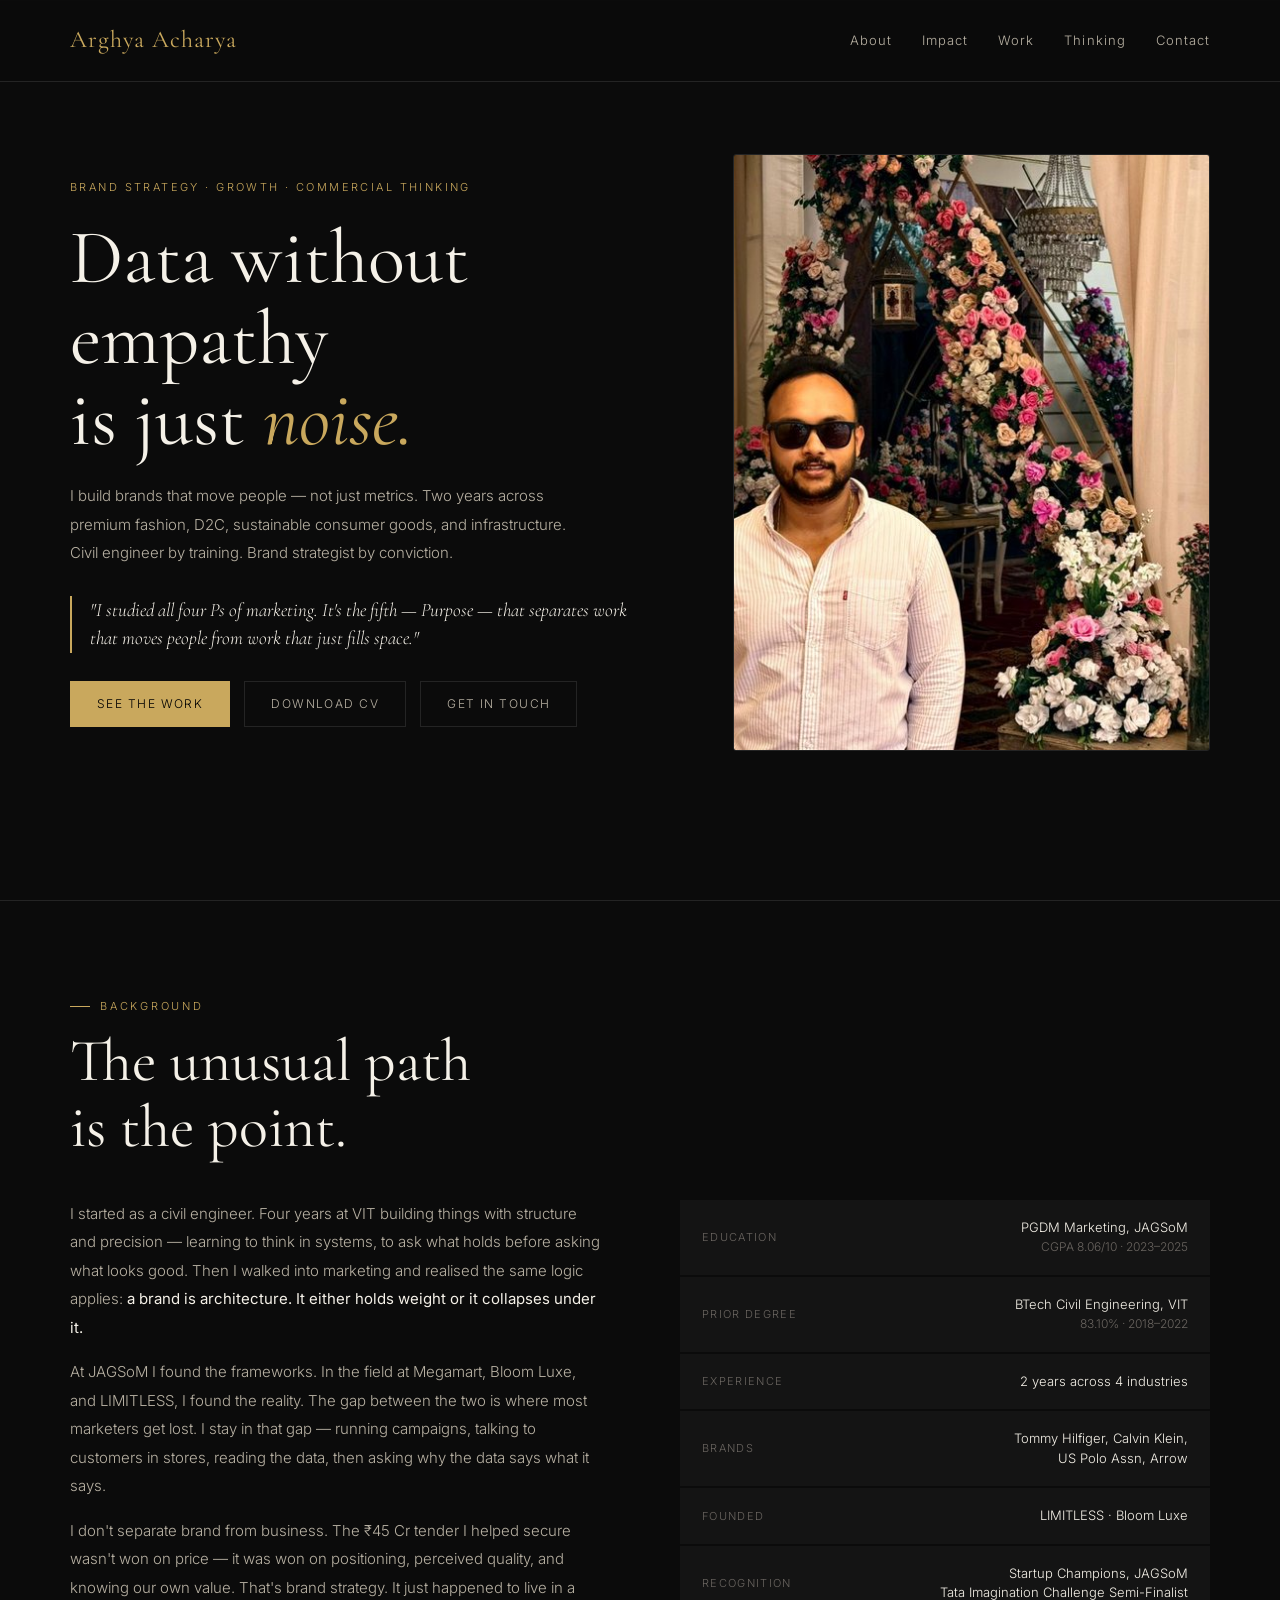
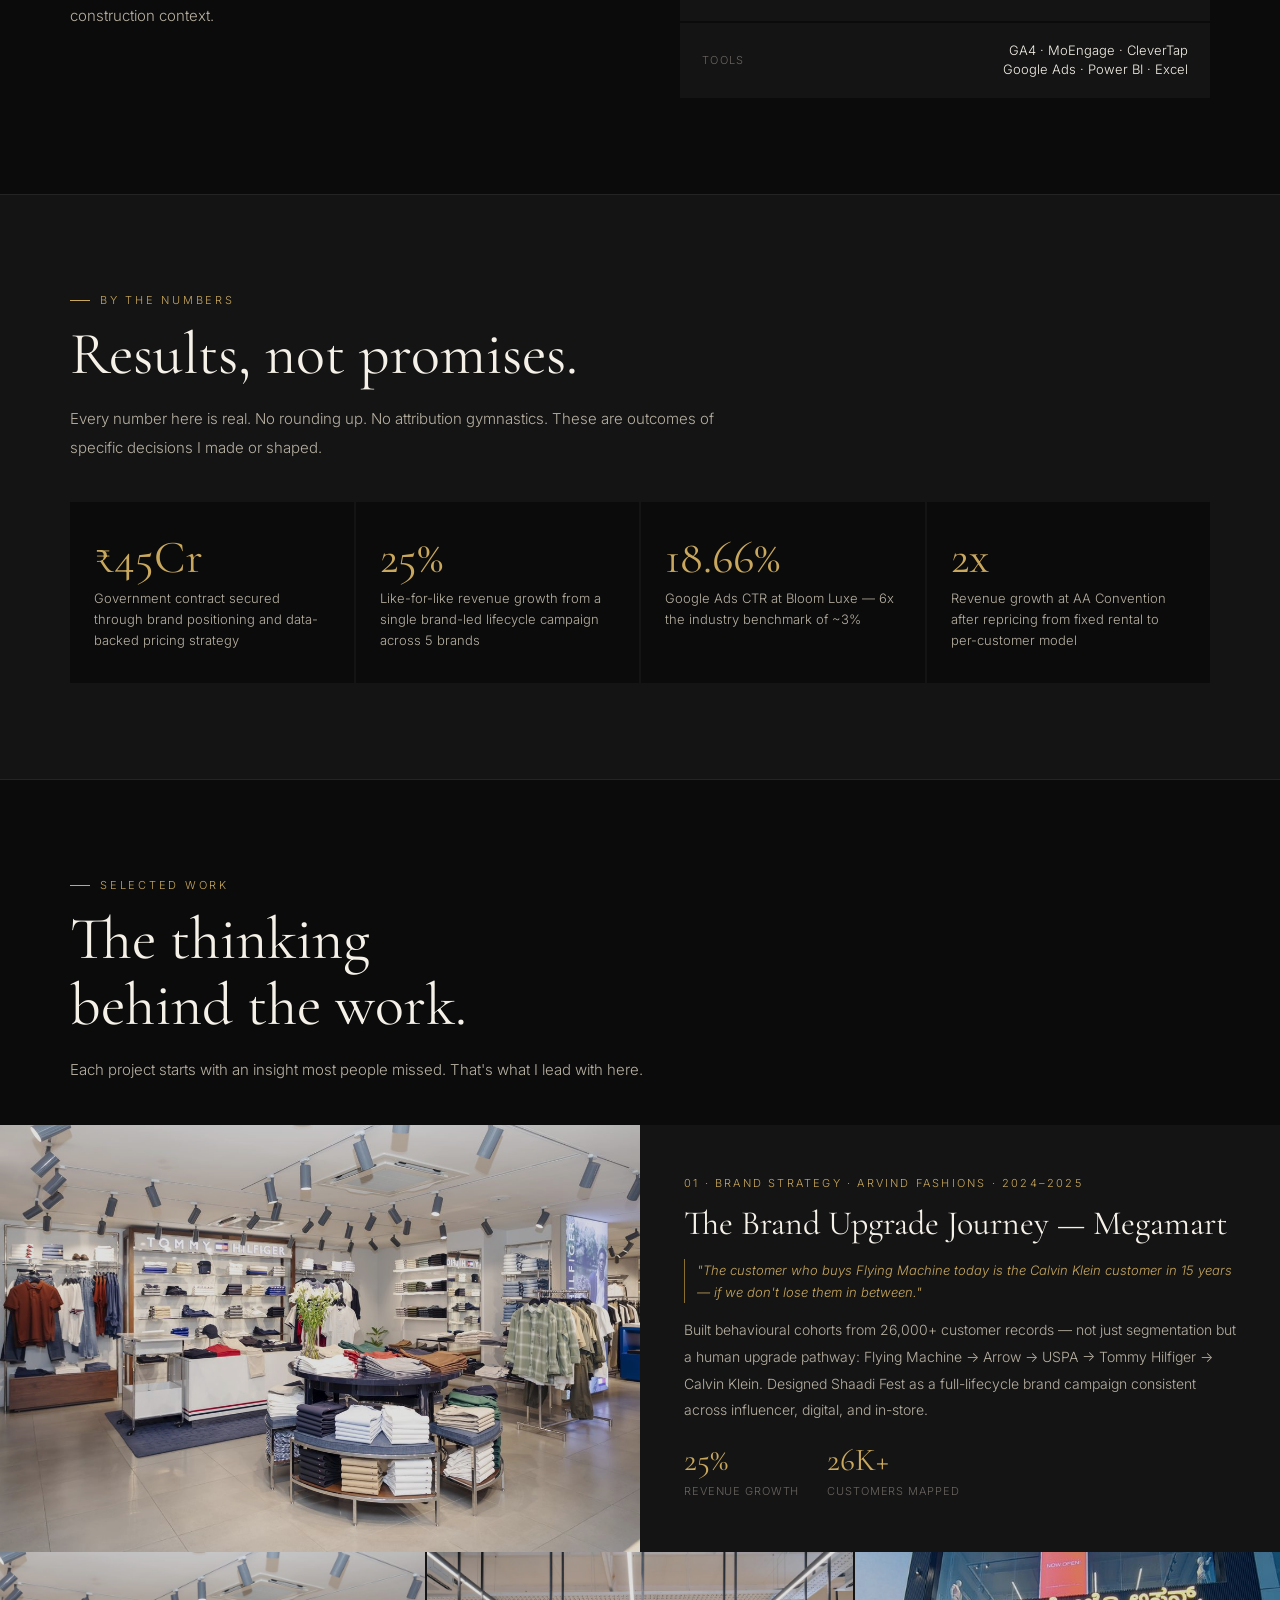
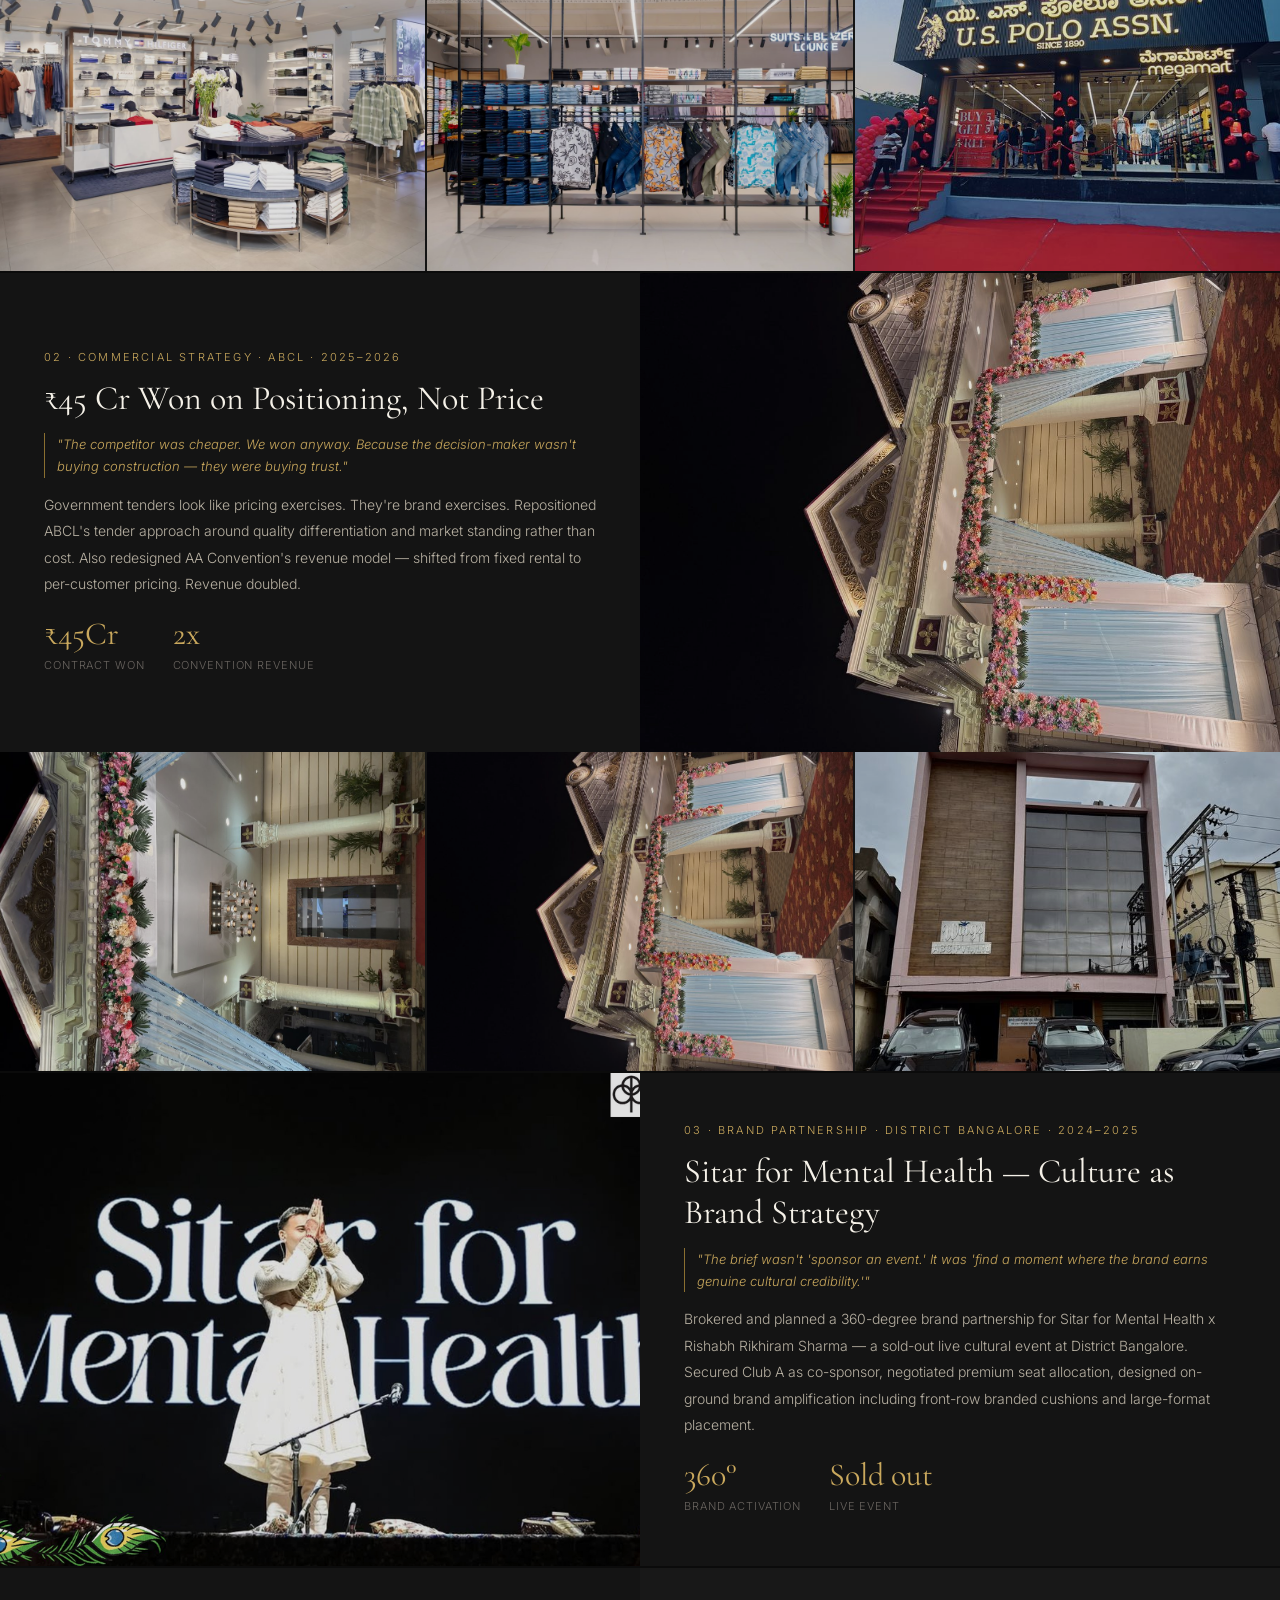
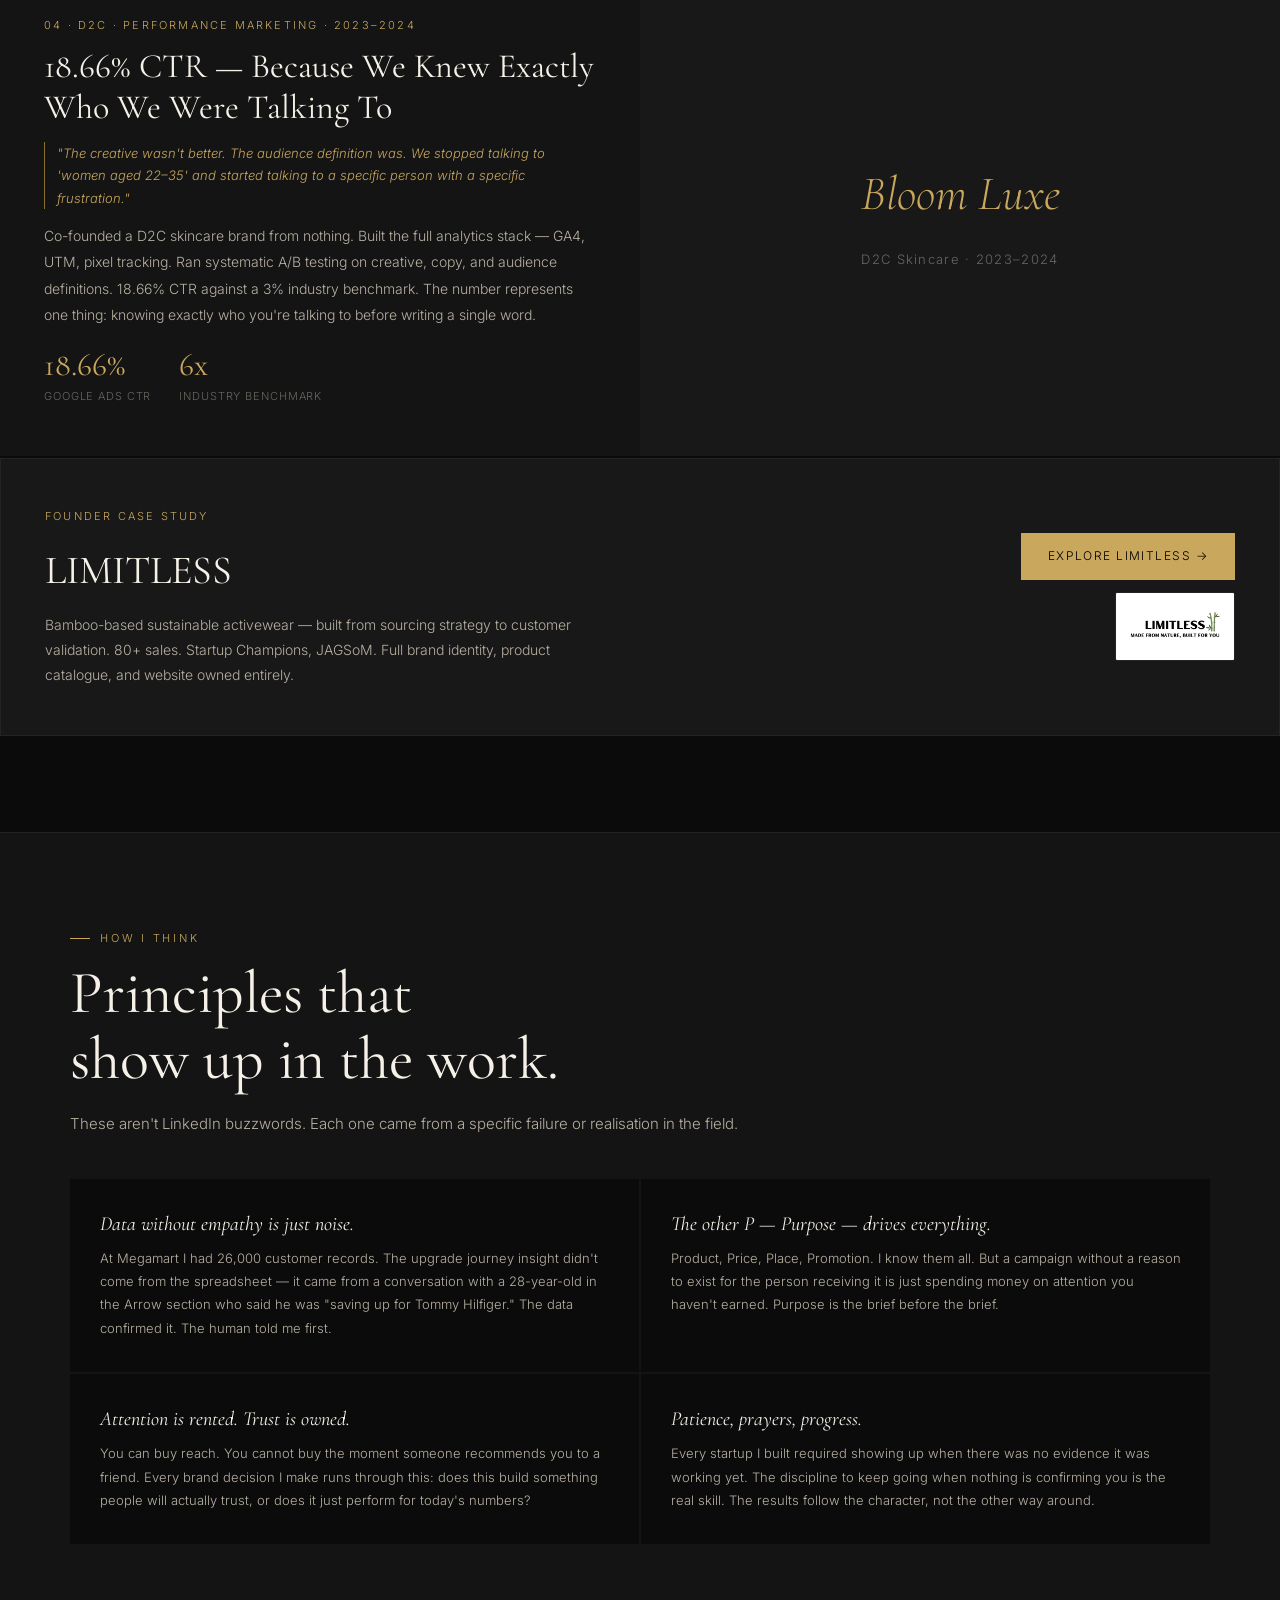
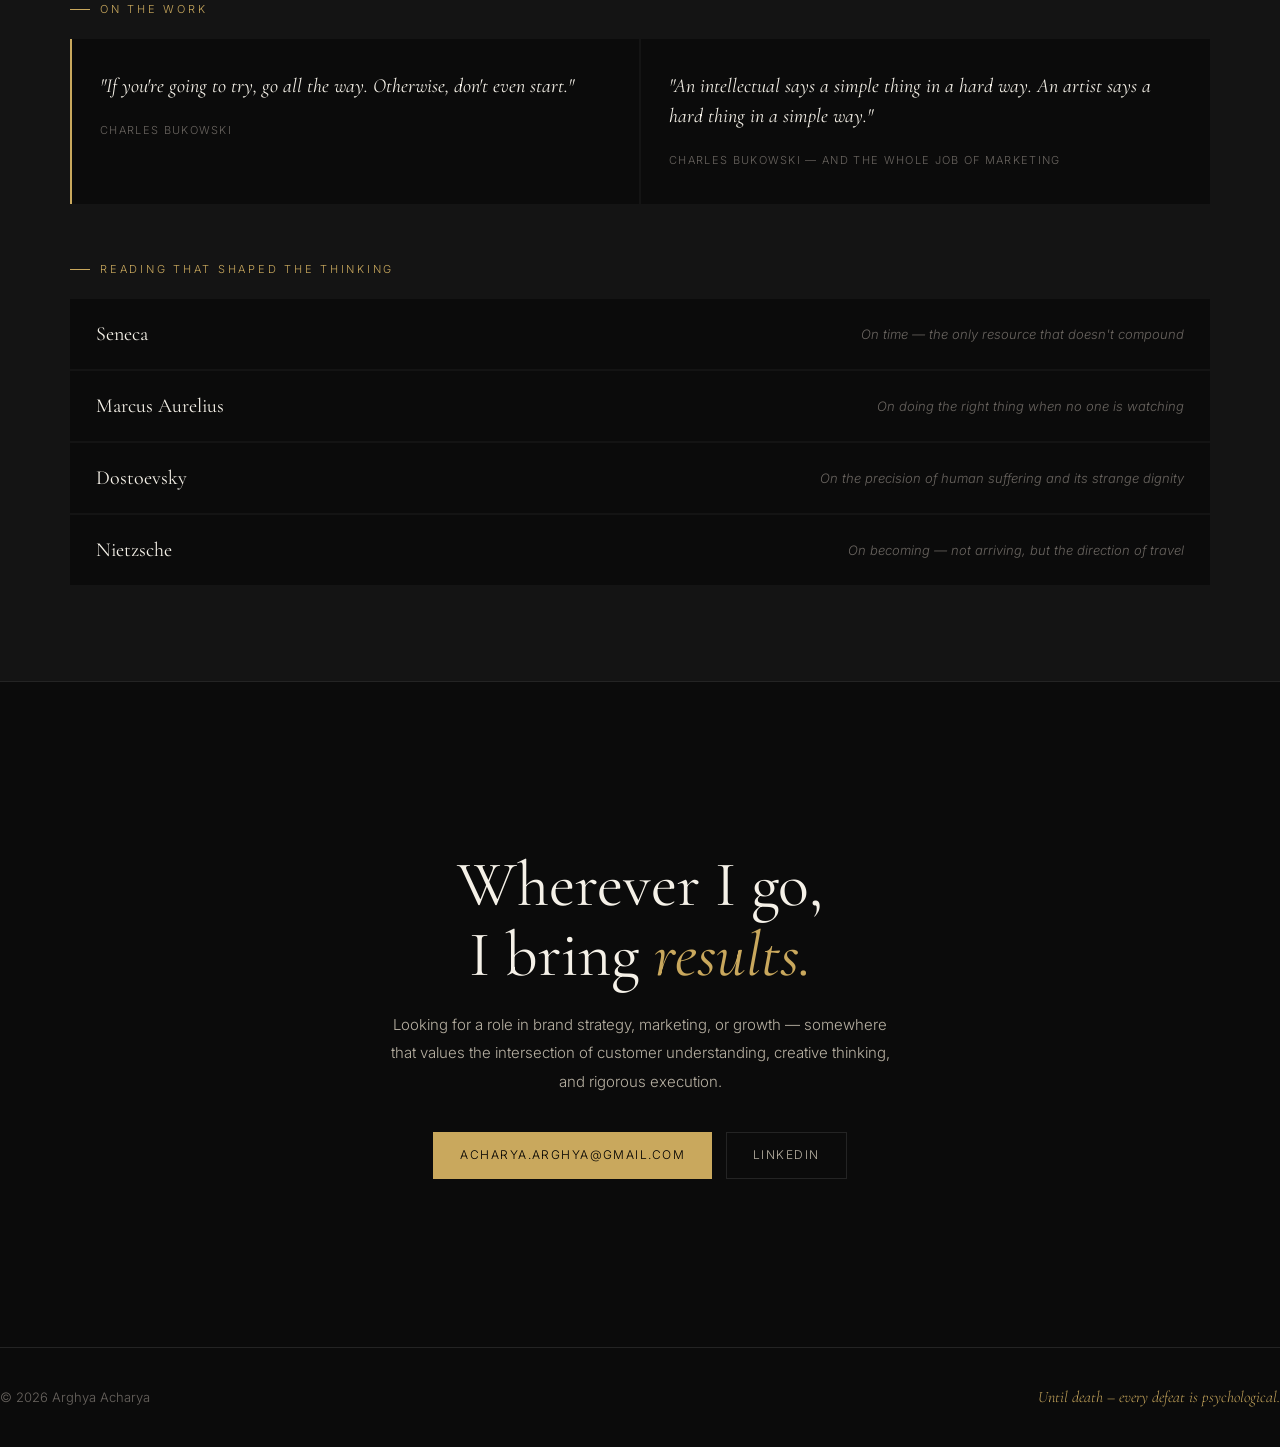
==== commit f005804c: "Update index.html" ====
--- a/index.html
+++ b/index.html
@@ -5,167 +5,152 @@
 <meta name="viewport" content="width=device-width, initial-scale=1.0">
 <title>Arghya Acharya | Brand Strategist</title>
 <link rel="preconnect" href="https://fonts.googleapis.com">
-<link href="https://fonts.googleapis.com/css2?family=Cormorant+Garamond:ital,wght@0,300;0,400;0,500;1,300;1,400&family=Inter:wght@300;400;500&display=swap" rel="stylesheet">
+<link href="https://fonts.googleapis.com/css2?family=Cormorant+Garamond:ital,wght@0,300;0,400;0,600;1,300;1,400&family=Inter:wght@300;400;500&display=swap" rel="stylesheet">
 <style>
 :root{
-  --bg:#0b0b0b;
-  --card:#141414;
-  --card2:#181818;
-  --gold:#c9a85d;
-  --gold-dim:#8a6f30;
-  --text:#f5f1e8;
-  --muted:#b8b1a3;
-  --dim:#6a6560;
-  --line:#242424;
+  --bg:#0b0b0b;--card:#141414;--card2:#181818;
+  --gold:#c9a85d;--gold-dim:#8a6f30;
+  --text:#f5f1e8;--muted:#b8b1a3;--dim:#6a6560;--line:#242424;
+  --serif:'Cormorant Garamond',serif;--sans:'Inter',sans-serif;
 }
 *{margin:0;padding:0;box-sizing:border-box;}
 html{scroll-behavior:smooth;}
-body{background:var(--bg);color:var(--text);font-family:'Inter',sans-serif;font-weight:300;line-height:1.7;}
-.container{width:min(1160px,90%);margin:auto;}
-
-/* NAV */
+body{background:var(--bg);color:var(--text);font-family:var(--sans);font-weight:300;line-height:1.7;}
+.container{width:min(1140px,90%);margin:auto;}
+
 nav{position:fixed;width:100%;top:0;z-index:1000;background:rgba(11,11,11,0.94);backdrop-filter:blur(12px);border-bottom:1px solid var(--line);}
 .nav-wrap{display:flex;justify-content:space-between;align-items:center;padding:20px 0;}
-.logo{font-family:'Cormorant Garamond',serif;font-size:26px;color:var(--gold);letter-spacing:1px;font-weight:400;}
-.nav-links{display:flex;gap:32px;}
+.logo{font-family:var(--serif);font-size:24px;color:var(--gold);text-decoration:none;font-weight:400;letter-spacing:1px;}
+.nav-links{display:flex;gap:30px;}
 .nav-links a{text-decoration:none;color:var(--muted);font-size:13px;letter-spacing:0.08em;transition:.3s;}
 .nav-links a:hover{color:var(--gold);}
 
-/* HERO */
 .hero{min-height:100vh;display:flex;align-items:center;padding-top:100px;}
-.hero-grid{display:grid;grid-template-columns:1fr 1fr;gap:80px;align-items:center;}
-.eyebrow{color:var(--gold);font-size:12px;letter-spacing:0.2em;text-transform:uppercase;margin-bottom:24px;}
-h1{font-family:'Cormorant Garamond',serif;font-size:clamp(52px,6vw,80px);line-height:1.05;font-weight:400;margin-bottom:24px;}
+.hero-grid{display:grid;grid-template-columns:1.1fr 0.9fr;gap:80px;align-items:center;}
+.eyebrow{font-size:11px;letter-spacing:0.22em;text-transform:uppercase;color:var(--gold);margin-bottom:22px;}
+h1{font-family:var(--serif);font-size:clamp(48px,6vw,78px);line-height:1.05;font-weight:400;margin-bottom:22px;}
 h1 em{font-style:italic;color:var(--gold);}
-.hero-sub{font-size:15px;color:var(--muted);max-width:560px;margin-bottom:32px;line-height:1.9;}
-.quote-block{font-family:'Cormorant Garamond',serif;font-style:italic;font-size:20px;border-left:2px solid var(--gold);padding-left:20px;margin:32px 0;color:var(--text);line-height:1.5;}
-.cta{display:flex;gap:16px;flex-wrap:wrap;}
-.btn{padding:13px 28px;border:1px solid var(--gold);text-decoration:none;color:var(--gold);font-size:13px;letter-spacing:0.1em;text-transform:uppercase;transition:.3s;display:inline-block;}
+.hero-sub{font-size:15px;color:var(--muted);max-width:520px;margin-bottom:28px;line-height:1.9;}
+.hero-quote{font-family:var(--serif);font-style:italic;font-size:19px;border-left:2px solid var(--gold);padding-left:18px;margin:28px 0;color:var(--text);line-height:1.5;}
+.cta{display:flex;gap:14px;flex-wrap:wrap;}
+.btn{padding:12px 26px;border:1px solid var(--gold);text-decoration:none;color:var(--gold);font-size:12px;letter-spacing:0.12em;text-transform:uppercase;transition:.3s;display:inline-block;}
 .btn:hover{background:var(--gold);color:#000;}
 .btn.fill{background:var(--gold);color:#000;}
 .btn.fill:hover{background:transparent;color:var(--gold);}
-.btn.secondary{border-color:var(--line);color:var(--muted);}
-.btn.secondary:hover{border-color:var(--muted);color:var(--text);background:transparent;}
-
-/* PROFILE */
-.profile-img{width:100%;border-radius:4px;border:1px solid var(--line);display:block;}
-.profile-placeholder{width:100%;aspect-ratio:4/5;background:var(--card);border:1px solid var(--line);border-radius:4px;display:flex;align-items:center;justify-content:center;color:var(--dim);font-size:13px;}
-
-/* SECTIONS */
-section{padding:100px 0;border-top:1px solid var(--line);}
-.section-label{font-size:11px;letter-spacing:0.25em;text-transform:uppercase;color:var(--gold);margin-bottom:12px;}
-.section-title{font-family:'Cormorant Garamond',serif;font-size:clamp(40px,5vw,60px);font-weight:400;margin-bottom:16px;line-height:1.1;}
-.section-sub{color:var(--muted);max-width:640px;margin-bottom:56px;font-size:15px;line-height:1.9;}
+.btn.dim{border-color:var(--line);color:var(--muted);}
+.btn.dim:hover{border-color:var(--muted);color:var(--text);background:transparent;}
+.hero-img{width:100%;border-radius:3px;border:1px solid var(--line);display:block;object-fit:cover;aspect-ratio:4/5;}
+
+section{padding:96px 0;border-top:1px solid var(--line);}
+.dark{background:var(--card);}
+.section-label{font-size:11px;letter-spacing:0.25em;text-transform:uppercase;color:var(--gold);margin-bottom:12px;display:flex;align-items:center;gap:10px;}
+.section-label::before{content:'';display:block;width:20px;height:1px;background:var(--gold);}
+.section-title{font-family:var(--serif);font-size:clamp(38px,5vw,60px);font-weight:400;line-height:1.1;margin-bottom:18px;}
+.section-title em{font-style:italic;color:var(--gold);}
+.section-text{font-size:15px;color:var(--muted);line-height:1.9;max-width:680px;}
+.section-text p{margin-bottom:16px;}
+.section-text strong{color:var(--text);font-weight:400;}
 
 /* ABOUT */
-.about-grid{display:grid;grid-template-columns:1fr 1fr;gap:80px;align-items:start;}
-.about-story{font-size:15px;color:var(--muted);line-height:1.9;}
-.about-story p{margin-bottom:20px;}
-.about-story p:last-child{margin-bottom:0;}
-.about-story strong{color:var(--text);font-weight:400;}
-.about-facts{display:flex;flex-direction:column;gap:2px;}
-.fact-row{background:var(--card);padding:20px 24px;display:flex;justify-content:space-between;align-items:center;gap:16px;}
-.fact-label{font-size:12px;letter-spacing:0.1em;text-transform:uppercase;color:var(--dim);}
-.fact-value{font-size:14px;color:var(--text);text-align:right;}
+.about-grid{display:grid;grid-template-columns:1fr 1fr;gap:80px;align-items:start;margin-top:40px;}
+.fact-list{display:flex;flex-direction:column;gap:2px;}
+.fact-row{background:var(--card);padding:18px 22px;display:flex;justify-content:space-between;align-items:center;gap:16px;}
+.dark .fact-row{background:var(--bg);}
+.fact-label{font-size:11px;letter-spacing:0.12em;text-transform:uppercase;color:var(--dim);}
+.fact-val{font-size:13px;color:var(--text);text-align:right;line-height:1.5;}
 
 /* METRICS */
-.metrics{display:grid;grid-template-columns:repeat(4,1fr);gap:2px;margin-top:48px;}
-.metric{background:var(--card);padding:36px 28px;}
-.metric-number{font-family:'Cormorant Garamond',serif;font-size:48px;color:var(--gold);line-height:1;display:block;margin-bottom:10px;font-weight:400;}
-.metric-label{font-size:13px;color:var(--muted);line-height:1.6;}
+.metrics{display:grid;grid-template-columns:repeat(4,1fr);gap:2px;margin-top:40px;}
+.metric{background:var(--card2);padding:32px 24px;}
+.dark .metric{background:var(--bg);}
+.metric-num{font-family:var(--serif);font-size:46px;color:var(--gold);line-height:1;display:block;margin-bottom:8px;font-weight:400;}
+.metric p{font-size:13px;color:var(--muted);line-height:1.6;}
 
 /* CASE STUDIES */
-.case-grid{display:flex;flex-direction:column;gap:2px;}
-.case-study{background:var(--card);padding:48px 40px;display:grid;grid-template-columns:200px 1fr auto;gap:40px;align-items:start;transition:background .3s;}
-.case-study:hover{background:var(--card2);}
-.case-meta{display:flex;flex-direction:column;gap:8px;}
-.case-number{font-size:11px;letter-spacing:0.2em;color:var(--gold);text-transform:uppercase;}
-.case-tag{font-size:11px;letter-spacing:0.1em;color:var(--dim);text-transform:uppercase;border:1px solid var(--line);padding:4px 10px;width:fit-content;margin-top:4px;}
-.case-year{font-size:12px;color:var(--dim);}
-.case-title{font-family:'Cormorant Garamond',serif;font-size:28px;font-weight:400;margin-bottom:14px;line-height:1.2;}
-.case-insight{font-size:13px;color:var(--gold);font-style:italic;margin-bottom:14px;padding-left:14px;border-left:1px solid var(--gold-dim);}
-.case-desc{font-size:14px;color:var(--muted);line-height:1.9;}
-.case-stats{display:flex;flex-direction:column;gap:20px;min-width:120px;align-items:flex-end;}
-.case-stat-number{font-family:'Cormorant Garamond',serif;font-size:36px;color:var(--gold);line-height:1;display:block;font-weight:400;}
-.case-stat-label{font-size:11px;color:var(--dim);text-transform:uppercase;letter-spacing:0.08em;text-align:right;}
+.case{background:var(--card);margin-bottom:2px;}
+.case-inner{display:grid;grid-template-columns:1fr 1fr;}
+.case-inner.flip{direction:rtl;}
+.case-inner.flip > *{direction:ltr;}
+.case-img-wrap{overflow:hidden;}
+.case-img-wrap img{width:100%;height:100%;object-fit:cover;display:block;min-height:380px;filter:brightness(0.88);transition:filter .4s;}
+.case:hover .case-img-wrap img{filter:brightness(1);}
+.case-content{padding:48px 44px;display:flex;flex-direction:column;justify-content:center;}
+.case-tag{font-size:11px;letter-spacing:0.2em;text-transform:uppercase;color:var(--gold);margin-bottom:12px;display:block;}
+.case-title{font-family:var(--serif);font-size:clamp(24px,3vw,34px);font-weight:400;margin-bottom:14px;line-height:1.2;}
+.case-insight{font-size:13px;color:var(--gold);font-style:italic;margin-bottom:14px;padding-left:12px;border-left:1px solid var(--gold-dim);line-height:1.7;}
+.case-desc{font-size:14px;color:var(--muted);line-height:1.9;margin-bottom:20px;}
+.case-stats{display:flex;gap:28px;flex-wrap:wrap;}
+.stat-num{font-family:var(--serif);font-size:32px;color:var(--gold);line-height:1;display:block;font-weight:400;}
+.stat-label{font-size:11px;color:var(--dim);text-transform:uppercase;letter-spacing:0.08em;}
+
+/* IMAGE STRIPS */
+.img-strip{display:grid;grid-template-columns:repeat(3,1fr);gap:2px;}
+.img-strip img{width:100%;aspect-ratio:4/3;object-fit:cover;display:block;filter:brightness(0.88);transition:filter .3s;}
+.img-strip img:hover{filter:brightness(1);}
+.img-strip-2{grid-template-columns:1fr 2fr;}
+
+/* LIMITLESS BANNER */
+.limitless-banner{background:var(--card2);border:1px solid var(--line);padding:48px 44px;display:grid;grid-template-columns:1fr auto;gap:40px;align-items:center;margin-top:2px;}
+.limitless-banner h3{font-family:var(--serif);font-size:40px;font-weight:400;color:var(--text);margin-bottom:8px;}
+.limitless-banner p{font-size:14px;color:var(--muted);line-height:1.8;max-width:560px;}
+.banner-tag{font-size:11px;letter-spacing:0.2em;text-transform:uppercase;color:var(--gold);margin-bottom:10px;display:block;}
 
 /* PHILOSOPHY */
-.philosophy-grid{display:grid;grid-template-columns:1fr 1fr;gap:2px;}
-.philosophy-item{background:var(--card);padding:36px 32px;border-left:2px solid transparent;transition:border-color .3s, background .3s;}
-.philosophy-item:hover{border-left-color:var(--gold);background:var(--card2);}
-.philosophy-line{font-family:'Cormorant Garamond',serif;font-size:22px;font-weight:400;font-style:italic;color:var(--text);margin-bottom:12px;line-height:1.3;}
-.philosophy-explain{font-size:13px;color:var(--muted);line-height:1.8;}
+.phil-grid{display:grid;grid-template-columns:1fr 1fr;gap:2px;margin-top:40px;}
+.phil-card{background:var(--card2);padding:32px 28px;border-left:2px solid transparent;transition:border-color .3s,background .3s;}
+.dark .phil-card{background:var(--bg);}
+.phil-card:hover{border-left-color:var(--gold);}
+.phil-line{font-family:var(--serif);font-size:20px;font-weight:400;font-style:italic;color:var(--text);margin-bottom:10px;line-height:1.3;}
+.phil-explain{font-size:13px;color:var(--muted);line-height:1.8;}
+
+/* BUKOWSKI */
+.buk-grid{display:grid;grid-template-columns:1fr 1fr;gap:2px;margin-top:40px;}
+.buk-card{background:var(--card2);padding:32px 28px;}
+.dark .buk-card{background:var(--bg);}
+.buk-quote{font-family:var(--serif);font-size:20px;font-style:italic;font-weight:400;line-height:1.5;color:var(--text);margin-bottom:14px;}
+.buk-attr{font-size:11px;letter-spacing:0.12em;text-transform:uppercase;color:var(--dim);}
 
 /* READING */
-.reading-grid{display:flex;flex-direction:column;gap:2px;margin-top:48px;}
-.reading-item{background:var(--card);padding:20px 28px;display:flex;justify-content:space-between;align-items:center;gap:20px;transition:background .3s;}
-.reading-item:hover{background:var(--card2);}
-.reading-author{font-family:'Cormorant Garamond',serif;font-size:22px;font-weight:400;}
+.reading-list{display:flex;flex-direction:column;gap:2px;margin-top:32px;}
+.reading-item{background:var(--card2);padding:18px 26px;display:flex;justify-content:space-between;align-items:center;gap:20px;transition:background .3s;}
+.dark .reading-item{background:var(--bg);}
+.reading-item:hover{background:var(--card);}
+.reading-author{font-family:var(--serif);font-size:20px;font-weight:400;}
 .reading-note{font-size:13px;color:var(--dim);font-style:italic;text-align:right;}
 
 /* CONTACT */
-.contact-box{text-align:center;padding:80px 20px;}
-.contact-title{font-family:'Cormorant Garamond',serif;font-size:clamp(40px,5vw,68px);font-weight:400;margin-bottom:24px;line-height:1.1;}
-.contact-title em{font-style:italic;color:var(--gold);}
-.contact-sub{color:var(--muted);margin-bottom:40px;font-size:15px;max-width:520px;margin-left:auto;margin-right:auto;line-height:1.9;}
-
-/* FOOTER */
-footer{padding:40px 0;border-top:1px solid var(--line);display:flex;justify-content:space-between;align-items:center;}
+.contact-wrap{text-align:center;padding:72px 20px;}
+.contact-wrap h2{font-family:var(--serif);font-size:clamp(38px,5vw,66px);font-weight:400;margin-bottom:20px;line-height:1.1;}
+.contact-wrap h2 em{font-style:italic;color:var(--gold);}
+.contact-wrap p{color:var(--muted);margin-bottom:36px;font-size:15px;max-width:500px;margin-left:auto;margin-right:auto;line-height:1.9;}
+
+footer{padding:36px 0;border-top:1px solid var(--line);display:flex;justify-content:space-between;align-items:center;}
 .footer-note{color:var(--dim);font-size:13px;}
-.footer-creed{font-family:'Cormorant Garamond',serif;font-style:italic;color:var(--gold);font-size:16px;}
-
-/* FADE IN */
-.fade-in{opacity:0;transform:translateY(20px);transition:opacity .7s ease,transform .7s ease;}
+.footer-creed{font-family:var(--serif);font-style:italic;color:var(--gold);font-size:16px;}
+
+.fade-in{opacity:0;transform:translateY(18px);transition:opacity .7s ease,transform .7s ease;}
 .fade-in.visible{opacity:1;transform:none;}
 
 @media(max-width:900px){
-  .hero-grid,.about-grid{grid-template-columns:1fr;}
-  .hero-grid .profile-placeholder{display:none;}
+  .hero-grid,.about-grid,.case-inner,.buk-grid,.phil-grid{grid-template-columns:1fr;}
+  .case-inner.flip{direction:ltr;}
+  .hero-img{display:none;}
   .metrics{grid-template-columns:repeat(2,1fr);}
-  .case-study{grid-template-columns:1fr;gap:20px;}
-  .case-stats{align-items:flex-start;flex-direction:row;flex-wrap:wrap;}
-  .case-stat-label{text-align:left;}
-  .philosophy-grid{grid-template-columns:1fr;}
-  footer{flex-direction:column;gap:12px;text-align:center;}
+  .img-strip{grid-template-columns:1fr 1fr;}
+  .img-strip-2{grid-template-columns:1fr;}
+  .limitless-banner{grid-template-columns:1fr;}
+  footer{flex-direction:column;gap:10px;text-align:center;}
   .nav-links{display:none;}
+  .reading-item{flex-direction:column;align-items:flex-start;}
+  .reading-note{text-align:left;}
 }
-
-  .case-images {
-    display: grid;
-    grid-template-columns: repeat(3, 1fr);
-    gap: 4px;
-    margin-top: 24px;
-    grid-column: 1 / -1;
-  }
-  .case-images img {
-    width: 100%;
-    aspect-ratio: 4/3;
-    object-fit: cover;
-    display: block;
-    border-radius: 2px;
-    filter: brightness(0.92);
-    transition: filter .3s;
-  }
-  .case-images img:hover { filter: brightness(1); }
-  .case-images--single {
-    grid-template-columns: 1fr;
-  }
-  .case-images--single img {
-    aspect-ratio: 16/7;
-    object-fit: cover;
-    object-position: center top;
-  }
-  @media(max-width:900px) {
-    .case-images { grid-template-columns: 1fr; }
-  }
-
 </style>
 </head>
 <body>
 
 <nav>
   <div class="container nav-wrap">
-    <div class="logo">Arghya Acharya</div>
+    <a href="#" class="logo">Arghya Acharya</a>
     <div class="nav-links">
       <a href="#about">About</a>
       <a href="#impact">Impact</a>
@@ -182,19 +167,15 @@
     <div>
       <div class="eyebrow">Brand Strategy · Growth · Commercial Thinking</div>
       <h1>Data without empathy<br>is just <em>noise.</em></h1>
-      <p class="hero-sub">
-        I build brands that move people — not just metrics. Two years across premium fashion, D2C, sustainable consumer goods, and infrastructure. Civil engineer by training. Brand strategist by conviction. The intersection of customer understanding, rigorous strategy, and hands-on execution is where I live.
-      </p>
-      <div class="quote-block">
-        "I studied all four Ps of marketing. It's the fifth — Purpose — that separates work that moves people from work that just fills space."
-      </div>
+      <p class="hero-sub">I build brands that move people — not just metrics. Two years across premium fashion, D2C, sustainable consumer goods, and infrastructure. Civil engineer by training. Brand strategist by conviction.</p>
+      <blockquote class="hero-quote">"I studied all four Ps of marketing. It's the fifth — Purpose — that separates work that moves people from work that just fills space."</blockquote>
       <div class="cta">
         <a href="#work" class="btn fill">See the work</a>
-        <a href="Arghya_Acharya_Resume.pdf" class="btn secondary" download>Download CV</a>
-        <a href="#contact" class="btn secondary">Get in touch</a>
-      </div>
-    </div>
-    <img src="[data-uri]" alt="Arghya Acharya" class="profile-img">
+        <a href="assets/Arghya_Acharya_Resume.pdf" class="btn dim" target="_blank">Download CV</a>
+        <a href="#contact" class="btn dim">Get in touch</a>
+      </div>
+    </div>
+    <img src="[data-uri]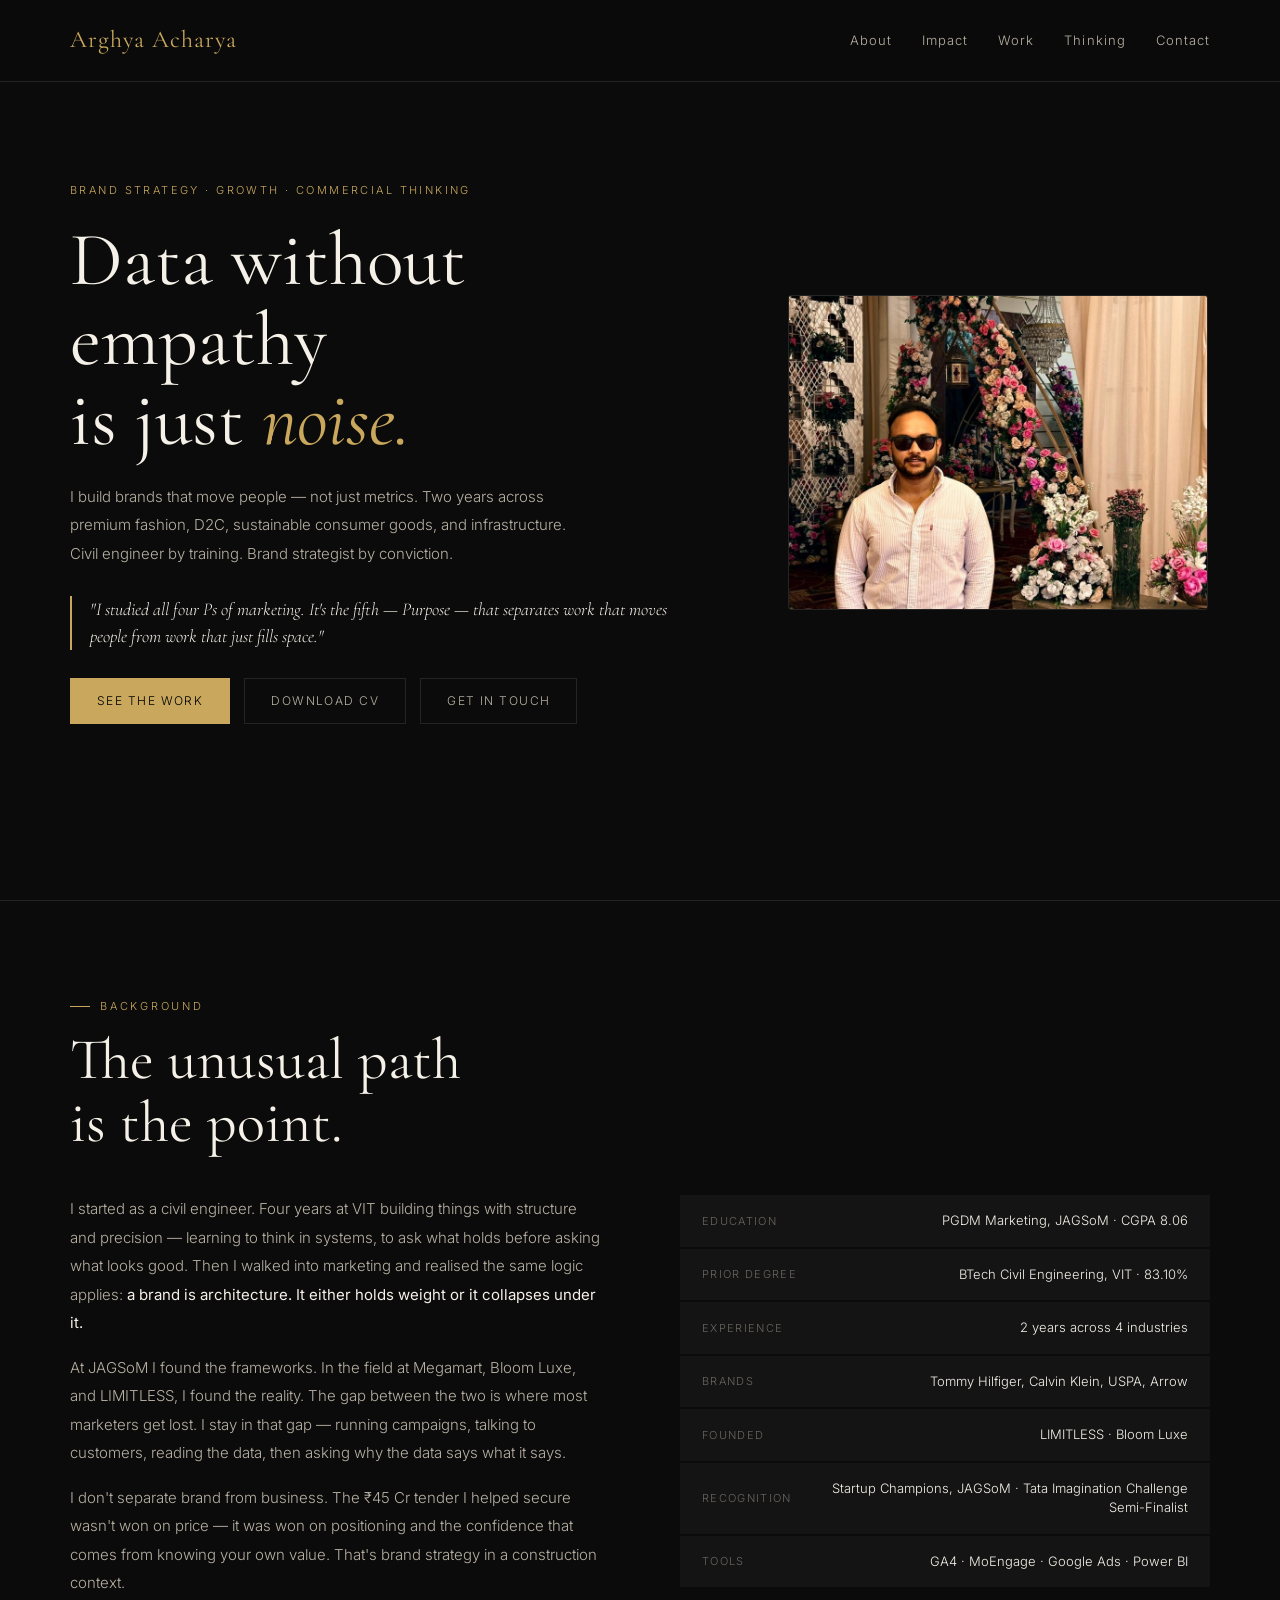
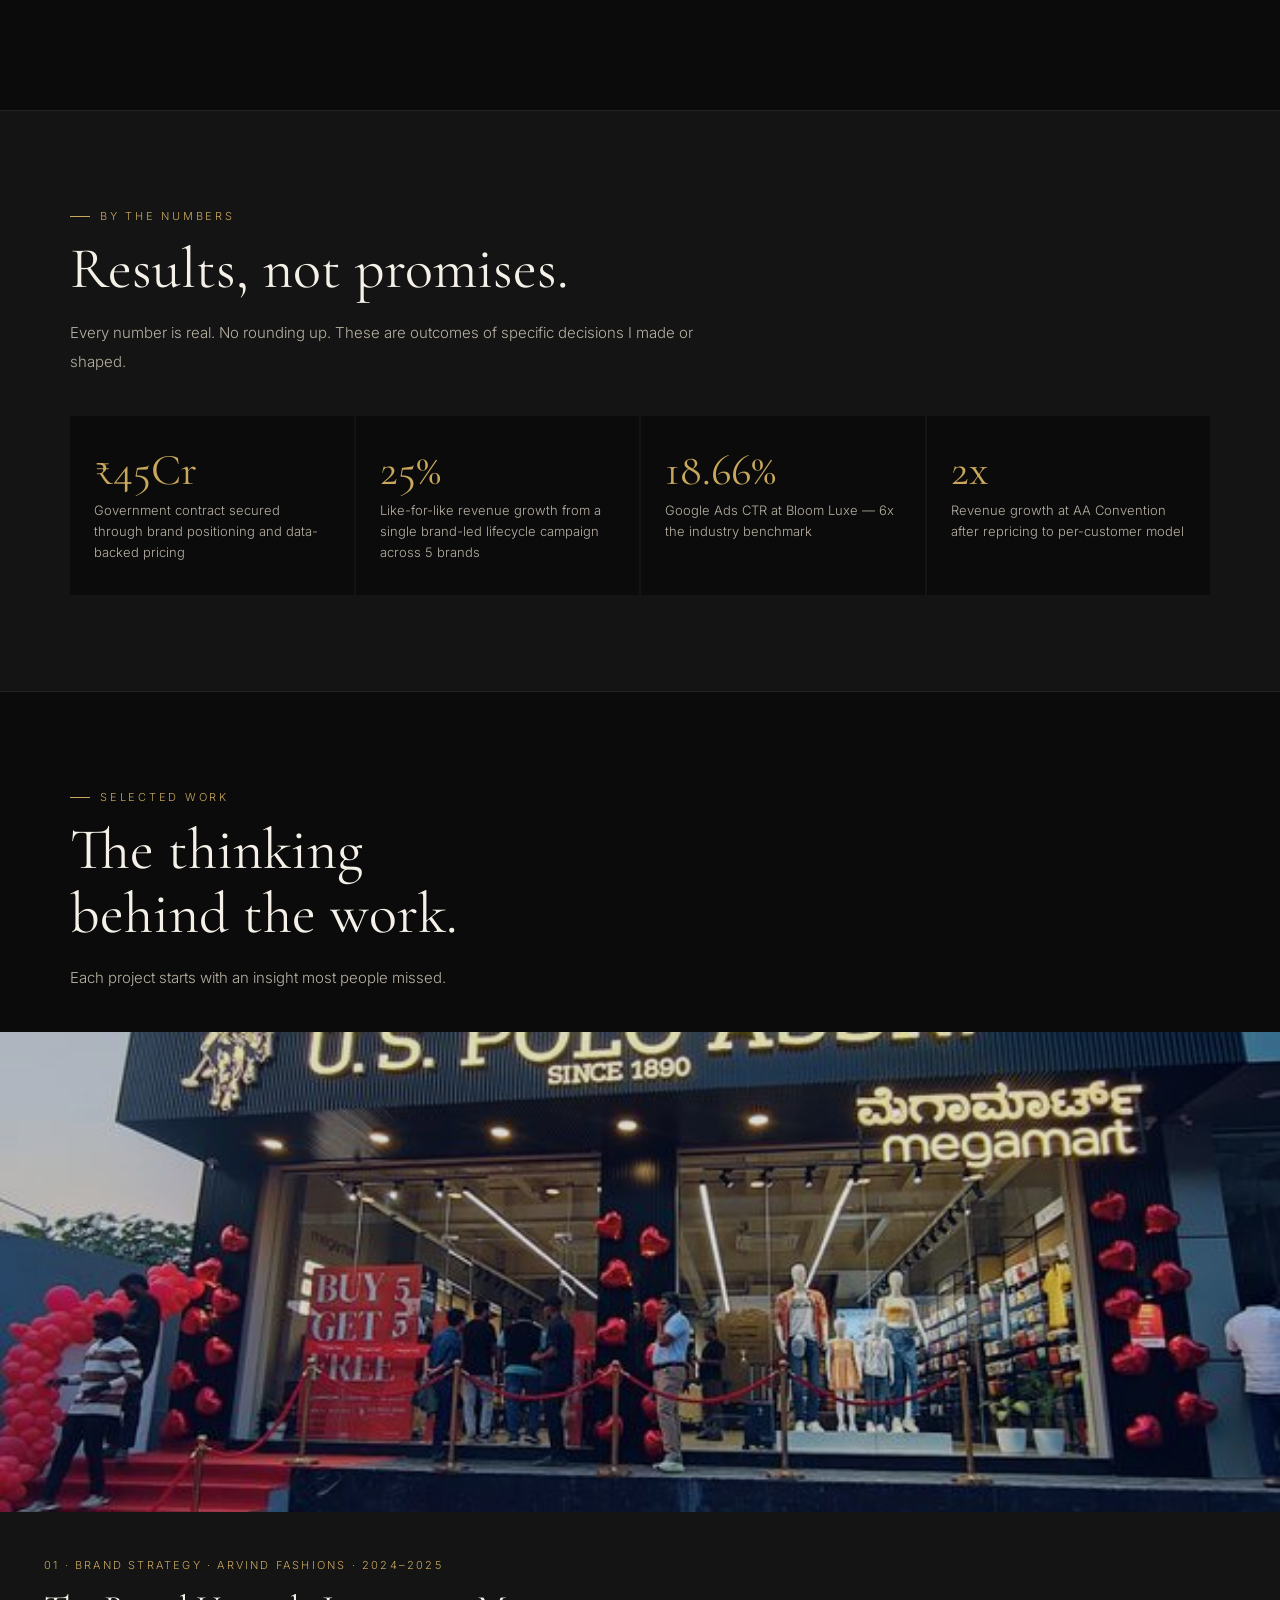
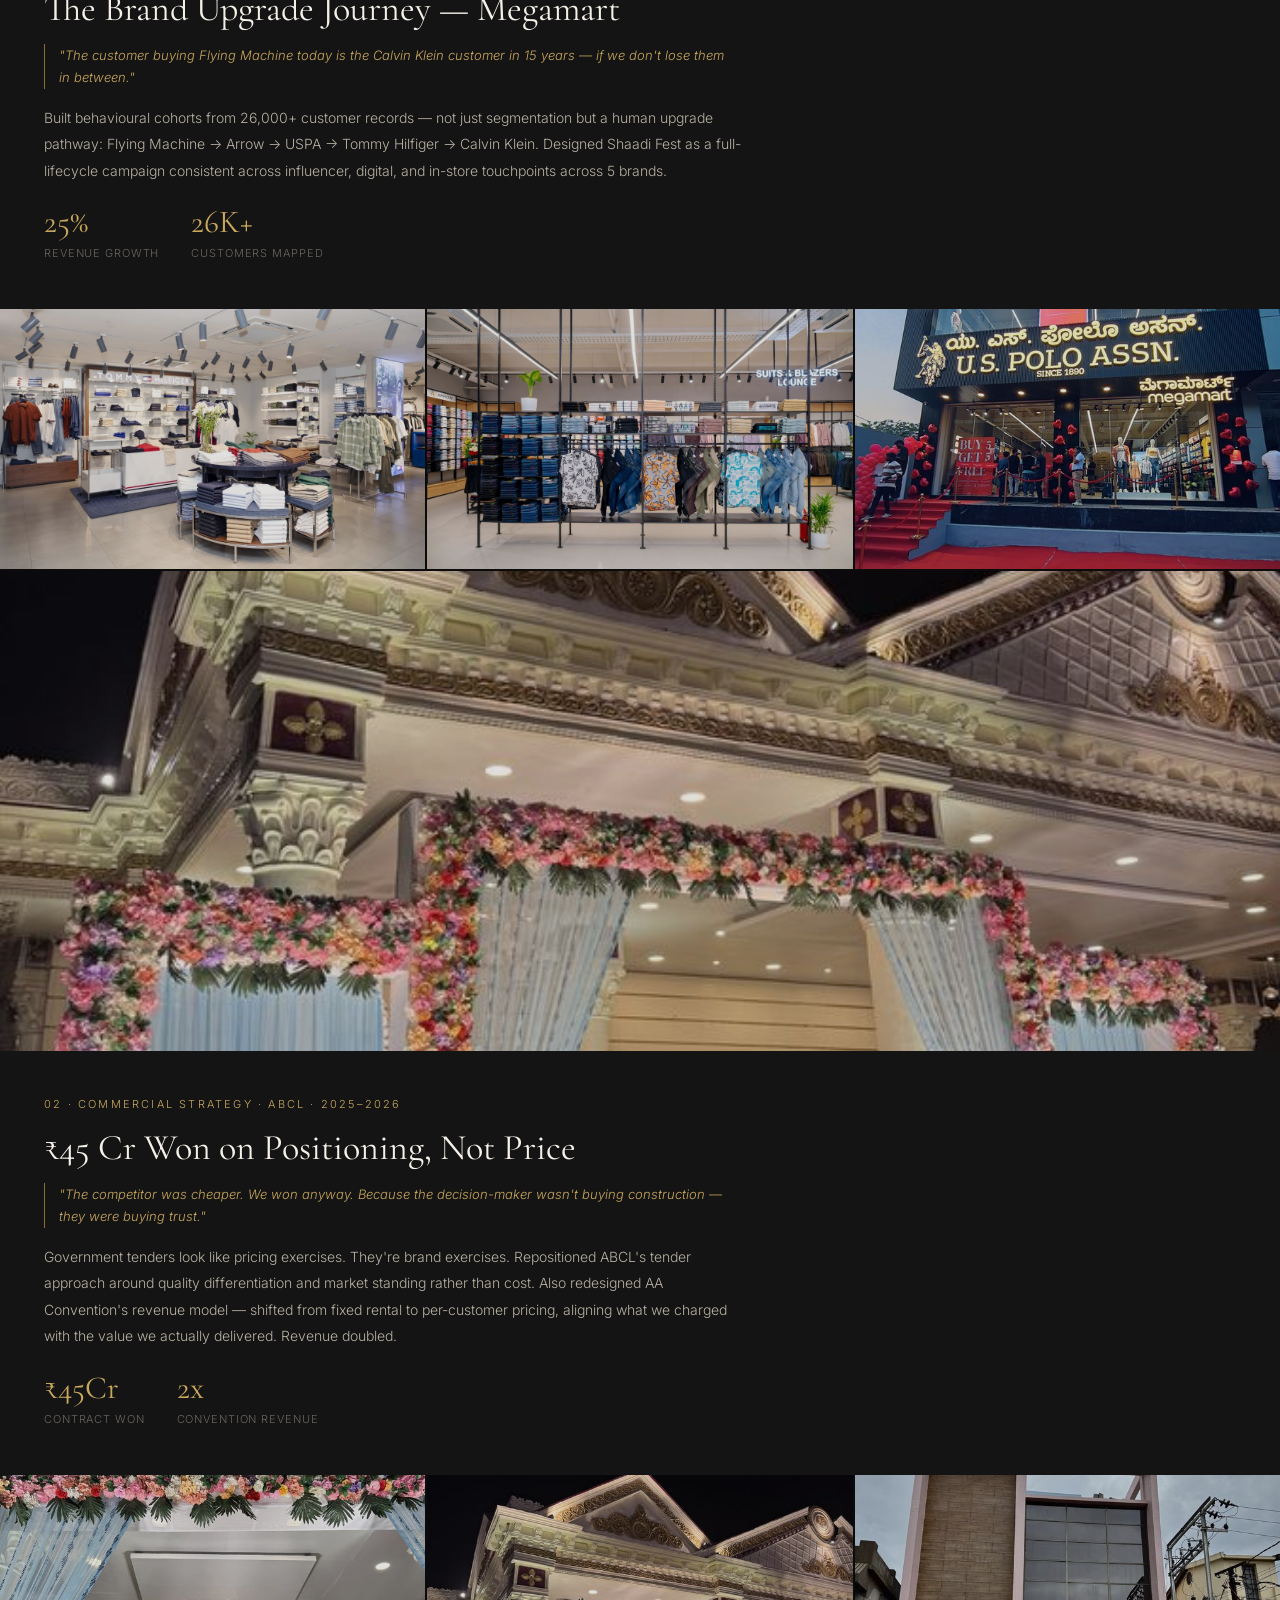
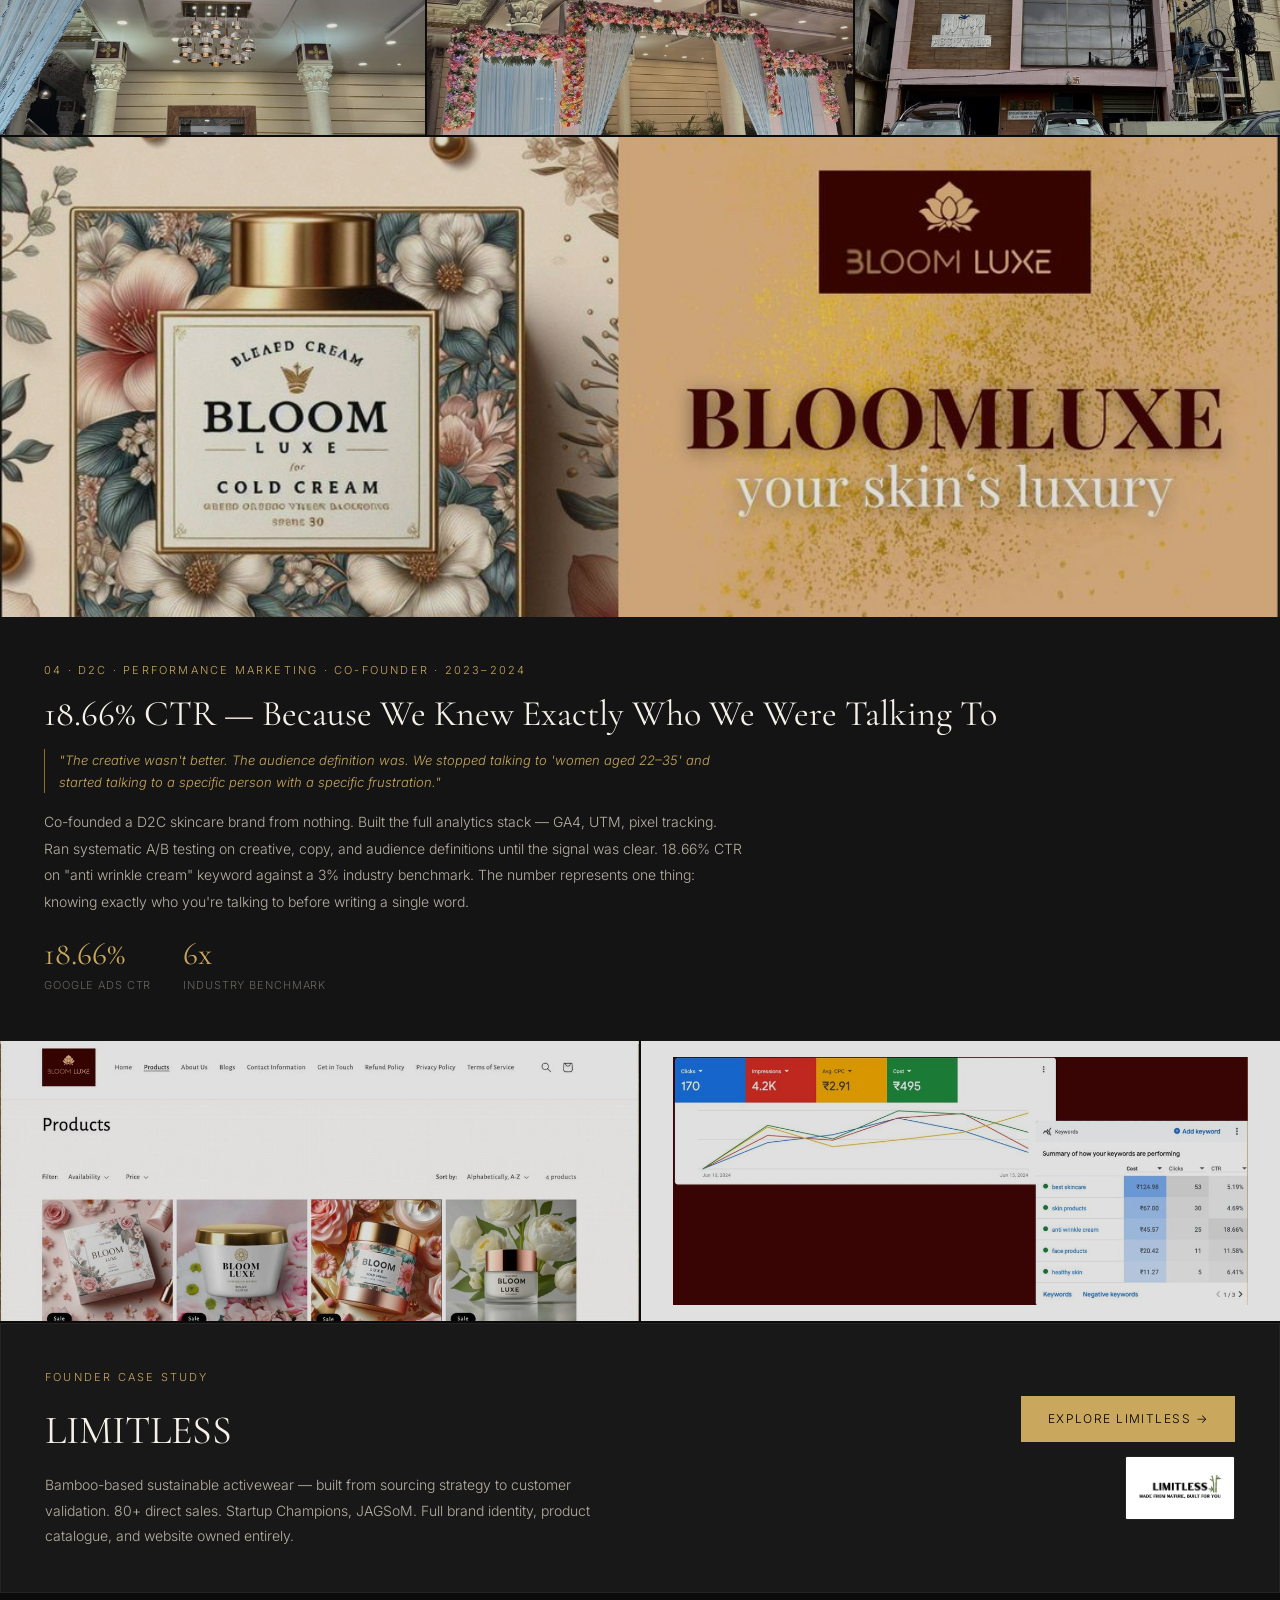
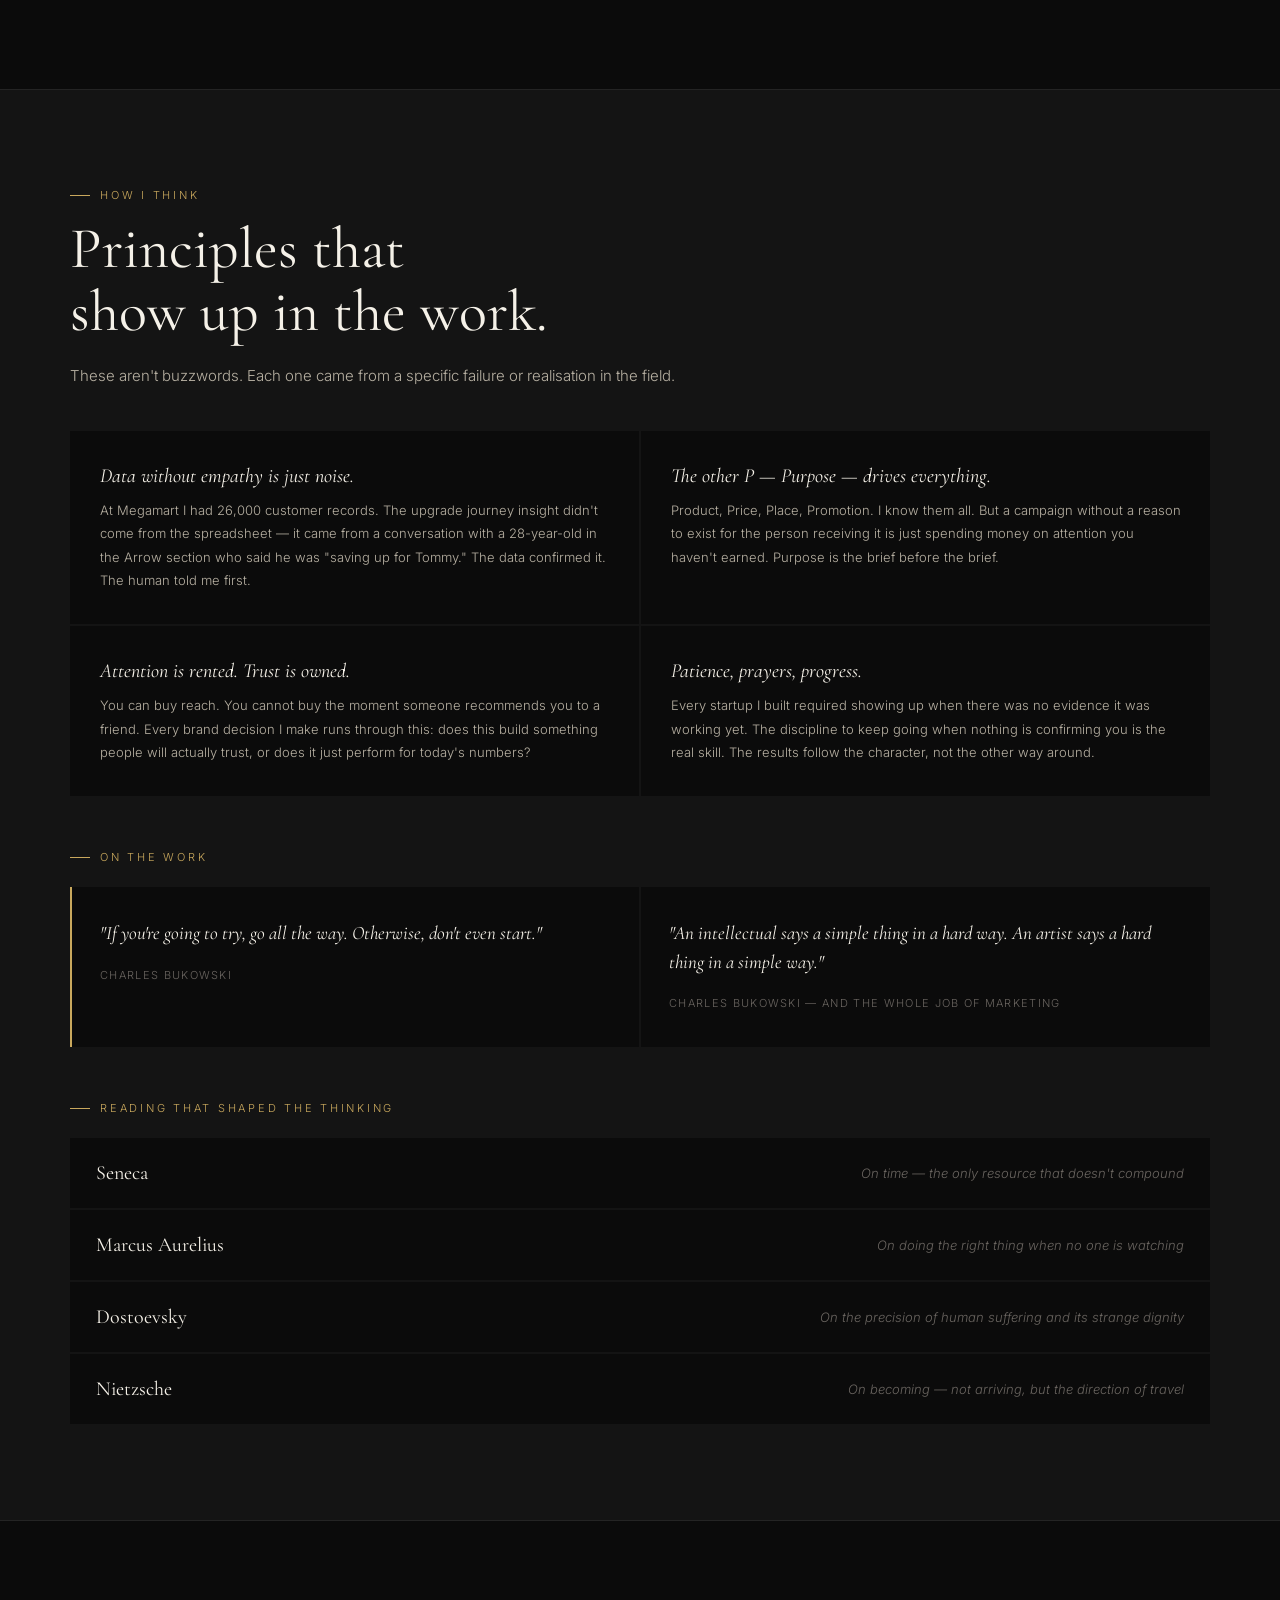
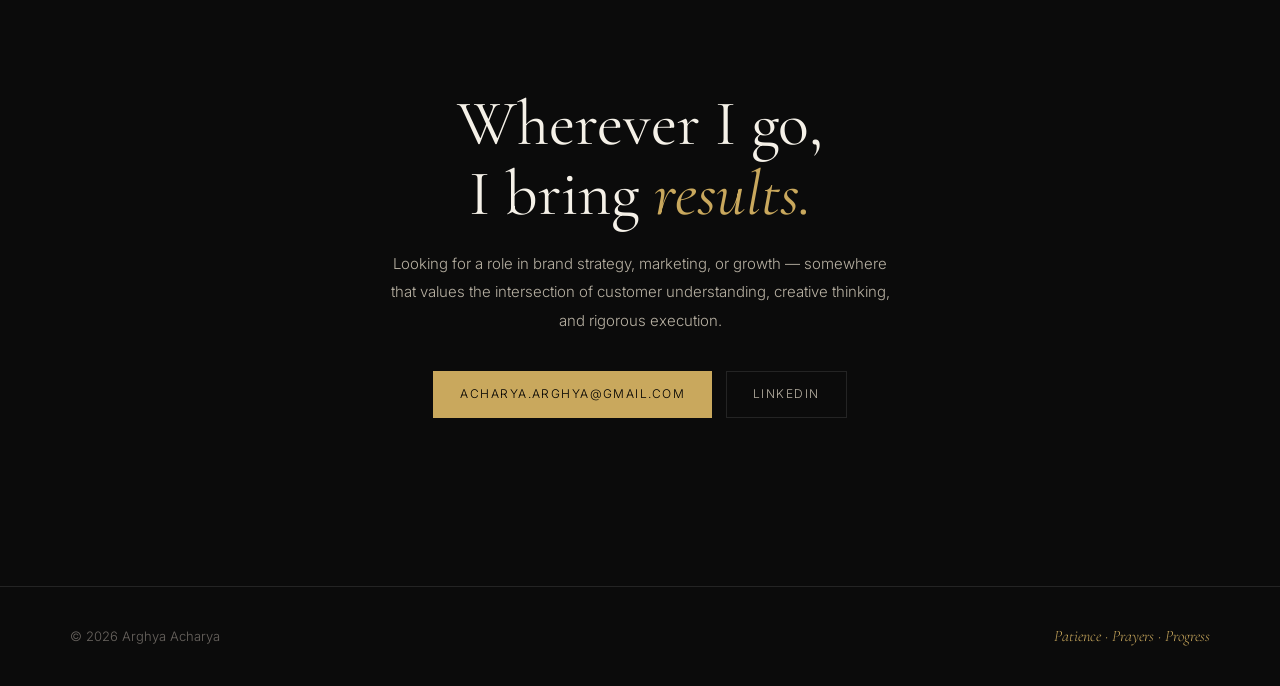
==== commit be4a0e9b: "Update index.html" ====
--- a/index.html
+++ b/index.html
@@ -1,416 +1,391 @@
-<!DOCTYPE html>
-<html lang="en">
-<head>
-<meta charset="UTF-8">
-<meta name="viewport" content="width=device-width, initial-scale=1.0">
-<title>Arghya Acharya | Brand Strategist</title>
-<link rel="preconnect" href="https://fonts.googleapis.com">
-<link href="https://fonts.googleapis.com/css2?family=Cormorant+Garamond:ital,wght@0,300;0,400;0,600;1,300;1,400&family=Inter:wght@300;400;500&display=swap" rel="stylesheet">
-<style>
-:root{
-  --bg:#0b0b0b;--card:#141414;--card2:#181818;
-  --gold:#c9a85d;--gold-dim:#8a6f30;
-  --text:#f5f1e8;--muted:#b8b1a3;--dim:#6a6560;--line:#242424;
-  --serif:'Cormorant Garamond',serif;--sans:'Inter',sans-serif;
-}
-*{margin:0;padding:0;box-sizing:border-box;}
-html{scroll-behavior:smooth;}
-body{background:var(--bg);color:var(--text);font-family:var(--sans);font-weight:300;line-height:1.7;}
-.container{width:min(1140px,90%);margin:auto;}
-
-nav{position:fixed;width:100%;top:0;z-index:1000;background:rgba(11,11,11,0.94);backdrop-filter:blur(12px);border-bottom:1px solid var(--line);}
-.nav-wrap{display:flex;justify-content:space-between;align-items:center;padding:20px 0;}
-.logo{font-family:var(--serif);font-size:24px;color:var(--gold);text-decoration:none;font-weight:400;letter-spacing:1px;}
-.nav-links{display:flex;gap:30px;}
-.nav-links a{text-decoration:none;color:var(--muted);font-size:13px;letter-spacing:0.08em;transition:.3s;}
-.nav-links a:hover{color:var(--gold);}
-
-.hero{min-height:100vh;display:flex;align-items:center;padding-top:100px;}
-.hero-grid{display:grid;grid-template-columns:1.1fr 0.9fr;gap:80px;align-items:center;}
-.eyebrow{font-size:11px;letter-spacing:0.22em;text-transform:uppercase;color:var(--gold);margin-bottom:22px;}
-h1{font-family:var(--serif);font-size:clamp(48px,6vw,78px);line-height:1.05;font-weight:400;margin-bottom:22px;}
-h1 em{font-style:italic;color:var(--gold);}
-.hero-sub{font-size:15px;color:var(--muted);max-width:520px;margin-bottom:28px;line-height:1.9;}
-.hero-quote{font-family:var(--serif);font-style:italic;font-size:19px;border-left:2px solid var(--gold);padding-left:18px;margin:28px 0;color:var(--text);line-height:1.5;}
-.cta{display:flex;gap:14px;flex-wrap:wrap;}
-.btn{padding:12px 26px;border:1px solid var(--gold);text-decoration:none;color:var(--gold);font-size:12px;letter-spacing:0.12em;text-transform:uppercase;transition:.3s;display:inline-block;}
-.btn:hover{background:var(--gold);color:#000;}
-.btn.fill{background:var(--gold);color:#000;}
-.btn.fill:hover{background:transparent;color:var(--gold);}
-.btn.dim{border-color:var(--line);color:var(--muted);}
-.btn.dim:hover{border-color:var(--muted);color:var(--text);background:transparent;}
-.hero-img{width:100%;border-radius:3px;border:1px solid var(--line);display:block;object-fit:cover;aspect-ratio:4/5;}
-
-section{padding:96px 0;border-top:1px solid var(--line);}
-.dark{background:var(--card);}
-.section-label{font-size:11px;letter-spacing:0.25em;text-transform:uppercase;color:var(--gold);margin-bottom:12px;display:flex;align-items:center;gap:10px;}
-.section-label::before{content:'';display:block;width:20px;height:1px;background:var(--gold);}
-.section-title{font-family:var(--serif);font-size:clamp(38px,5vw,60px);font-weight:400;line-height:1.1;margin-bottom:18px;}
-.section-title em{font-style:italic;color:var(--gold);}
-.section-text{font-size:15px;color:var(--muted);line-height:1.9;max-width:680px;}
-.section-text p{margin-bottom:16px;}
-.section-text strong{color:var(--text);font-weight:400;}
-
-/* ABOUT */
-.about-grid{display:grid;grid-template-columns:1fr 1fr;gap:80px;align-items:start;margin-top:40px;}
-.fact-list{display:flex;flex-direction:column;gap:2px;}
-.fact-row{background:var(--card);padding:18px 22px;display:flex;justify-content:space-between;align-items:center;gap:16px;}
-.dark .fact-row{background:var(--bg);}
-.fact-label{font-size:11px;letter-spacing:0.12em;text-transform:uppercase;color:var(--dim);}
-.fact-val{font-size:13px;color:var(--text);text-align:right;line-height:1.5;}
-
-/* METRICS */
-.metrics{display:grid;grid-template-columns:repeat(4,1fr);gap:2px;margin-top:40px;}
-.metric{background:var(--card2);padding:32px 24px;}
-.dark .metric{background:var(--bg);}
-.metric-num{font-family:var(--serif);font-size:46px;color:var(--gold);line-height:1;display:block;margin-bottom:8px;font-weight:400;}
-.metric p{font-size:13px;color:var(--muted);line-height:1.6;}
-
-/* CASE STUDIES */
-.case{background:var(--card);margin-bottom:2px;}
-.case-inner{display:grid;grid-template-columns:1fr 1fr;}
-.case-inner.flip{direction:rtl;}
-.case-inner.flip > *{direction:ltr;}
-.case-img-wrap{overflow:hidden;}
-.case-img-wrap img{width:100%;height:100%;object-fit:cover;display:block;min-height:380px;filter:brightness(0.88);transition:filter .4s;}
-.case:hover .case-img-wrap img{filter:brightness(1);}
-.case-content{padding:48px 44px;display:flex;flex-direction:column;justify-content:center;}
-.case-tag{font-size:11px;letter-spacing:0.2em;text-transform:uppercase;color:var(--gold);margin-bottom:12px;display:block;}
-.case-title{font-family:var(--serif);font-size:clamp(24px,3vw,34px);font-weight:400;margin-bottom:14px;line-height:1.2;}
-.case-insight{font-size:13px;color:var(--gold);font-style:italic;margin-bottom:14px;padding-left:12px;border-left:1px solid var(--gold-dim);line-height:1.7;}
-.case-desc{font-size:14px;color:var(--muted);line-height:1.9;margin-bottom:20px;}
-.case-stats{display:flex;gap:28px;flex-wrap:wrap;}
-.stat-num{font-family:var(--serif);font-size:32px;color:var(--gold);line-height:1;display:block;font-weight:400;}
-.stat-label{font-size:11px;color:var(--dim);text-transform:uppercase;letter-spacing:0.08em;}
-
-/* IMAGE STRIPS */
-.img-strip{display:grid;grid-template-columns:repeat(3,1fr);gap:2px;}
-.img-strip img{width:100%;aspect-ratio:4/3;object-fit:cover;display:block;filter:brightness(0.88);transition:filter .3s;}
-.img-strip img:hover{filter:brightness(1);}
-.img-strip-2{grid-template-columns:1fr 2fr;}
-
-/* LIMITLESS BANNER */
-.limitless-banner{background:var(--card2);border:1px solid var(--line);padding:48px 44px;display:grid;grid-template-columns:1fr auto;gap:40px;align-items:center;margin-top:2px;}
-.limitless-banner h3{font-family:var(--serif);font-size:40px;font-weight:400;color:var(--text);margin-bottom:8px;}
-.limitless-banner p{font-size:14px;color:var(--muted);line-height:1.8;max-width:560px;}
-.banner-tag{font-size:11px;letter-spacing:0.2em;text-transform:uppercase;color:var(--gold);margin-bottom:10px;display:block;}
-
-/* PHILOSOPHY */
-.phil-grid{display:grid;grid-template-columns:1fr 1fr;gap:2px;margin-top:40px;}
-.phil-card{background:var(--card2);padding:32px 28px;border-left:2px solid transparent;transition:border-color .3s,background .3s;}
-.dark .phil-card{background:var(--bg);}
-.phil-card:hover{border-left-color:var(--gold);}
-.phil-line{font-family:var(--serif);font-size:20px;font-weight:400;font-style:italic;color:var(--text);margin-bottom:10px;line-height:1.3;}
-.phil-explain{font-size:13px;color:var(--muted);line-height:1.8;}
-
-/* BUKOWSKI */
-.buk-grid{display:grid;grid-template-columns:1fr 1fr;gap:2px;margin-top:40px;}
-.buk-card{background:var(--card2);padding:32px 28px;}
-.dark .buk-card{background:var(--bg);}
-.buk-quote{font-family:var(--serif);font-size:20px;font-style:italic;font-weight:400;line-height:1.5;color:var(--text);margin-bottom:14px;}
-.buk-attr{font-size:11px;letter-spacing:0.12em;text-transform:uppercase;color:var(--dim);}
-
-/* READING */
-.reading-list{display:flex;flex-direction:column;gap:2px;margin-top:32px;}
-.reading-item{background:var(--card2);padding:18px 26px;display:flex;justify-content:space-between;align-items:center;gap:20px;transition:background .3s;}
-.dark .reading-item{background:var(--bg);}
-.reading-item:hover{background:var(--card);}
-.reading-author{font-family:var(--serif);font-size:20px;font-weight:400;}
-.reading-note{font-size:13px;color:var(--dim);font-style:italic;text-align:right;}
-
-/* CONTACT */
-.contact-wrap{text-align:center;padding:72px 20px;}
-.contact-wrap h2{font-family:var(--serif);font-size:clamp(38px,5vw,66px);font-weight:400;margin-bottom:20px;line-height:1.1;}
-.contact-wrap h2 em{font-style:italic;color:var(--gold);}
-.contact-wrap p{color:var(--muted);margin-bottom:36px;font-size:15px;max-width:500px;margin-left:auto;margin-right:auto;line-height:1.9;}
-
-footer{padding:36px 0;border-top:1px solid var(--line);display:flex;justify-content:space-between;align-items:center;}
-.footer-note{color:var(--dim);font-size:13px;}
-.footer-creed{font-family:var(--serif);font-style:italic;color:var(--gold);font-size:16px;}
-
-.fade-in{opacity:0;transform:translateY(18px);transition:opacity .7s ease,transform .7s ease;}
-.fade-in.visible{opacity:1;transform:none;}
-
-@media(max-width:900px){
-  .hero-grid,.about-grid,.case-inner,.buk-grid,.phil-grid{grid-template-columns:1fr;}
-  .case-inner.flip{direction:ltr;}
-  .hero-img{display:none;}
-  .metrics{grid-template-columns:repeat(2,1fr);}
-  .img-strip{grid-template-columns:1fr 1fr;}
-  .img-strip-2{grid-template-columns:1fr;}
-  .limitless-banner{grid-template-columns:1fr;}
-  footer{flex-direction:column;gap:10px;text-align:center;}
-  .nav-links{display:none;}
-  .reading-item{flex-direction:column;align-items:flex-start;}
-  .reading-note{text-align:left;}
-}
-</style>
-</head>
-<body>
-
-<nav>
-  <div class="container nav-wrap">
-    <a href="#" class="logo">Arghya Acharya</a>
-    <div class="nav-links">
-      <a href="#about">About</a>
-      <a href="#impact">Impact</a>
-      <a href="#work">Work</a>
-      <a href="#philosophy">Thinking</a>
-      <a href="#contact">Contact</a>
-    </div>
-  </div>
-</nav>
-
-<!-- HERO -->
-<section class="hero">
-  <div class="container hero-grid">
-    <div>
-      <div class="eyebrow">Brand Strategy · Growth · Commercial Thinking</div>
-      <h1>Data without empathy<br>is just <em>noise.</em></h1>
-      <p class="hero-sub">I build brands that move people — not just metrics. Two years across premium fashion, D2C, sustainable consumer goods, and infrastructure. Civil engineer by training. Brand strategist by conviction.</p>
-      <blockquote class="hero-quote">"I studied all four Ps of marketing. It's the fifth — Purpose — that separates work that moves people from work that just fills space."</blockquote>
-      <div class="cta">
-        <a href="#work" class="btn fill">See the work</a>
-        <a href="assets/Arghya_Acharya_Resume.pdf" class="btn dim" target="_blank">Download CV</a>
-        <a href="#contact" class="btn dim">Get in touch</a>
-      </div>
-    </div>
-    <img src="[data-uri]" alt="Arghya Acharya" class="hero-img">
-  </div>
-</section>
-
-<!-- ABOUT -->
-<section id="about">
-  <div class="container">
-    <div class="section-label">Background</div>
-    <h2 class="section-title fade-in">The unusual path<br>is the point.</h2>
-    <div class="about-grid fade-in">
-      <div class="section-text">
-        <p>I started as a civil engineer. Four years at VIT building things with structure and precision — learning to think in systems, to ask what holds before asking what looks good. Then I walked into marketing and realised the same logic applies: <strong>a brand is architecture. It either holds weight or it collapses under it.</strong></p>
-        <p>At JAGSoM I found the frameworks. In the field at Megamart, Bloom Luxe, and LIMITLESS, I found the reality. The gap between the two is where most marketers get lost. I stay in that gap — running campaigns, talking to customers in stores, reading the data, then asking why the data says what it says.</p>
-        <p>I don't separate brand from business. The ₹45 Cr tender I helped secure wasn't won on price — it was won on positioning, perceived quality, and knowing our own value. That's brand strategy. It just happened to live in a construction context.</p>
-      </div>
-      <div class="fact-list">
-        <div class="fact-row"><span class="fact-label">Education</span><span class="fact-val">PGDM Marketing, JAGSoM<br><span style="color:var(--dim);font-size:12px;">CGPA 8.06/10 · 2023–2025</span></span></div>
-        <div class="fact-row"><span class="fact-label">Prior degree</span><span class="fact-val">BTech Civil Engineering, VIT<br><span style="color:var(--dim);font-size:12px;">83.10% · 2018–2022</span></span></div>
-        <div class="fact-row"><span class="fact-label">Experience</span><span class="fact-val">2 years across 4 industries</span></div>
-        <div class="fact-row"><span class="fact-label">Brands</span><span class="fact-val">Tommy Hilfiger, Calvin Klein,<br>US Polo Assn, Arrow</span></div>
-        <div class="fact-row"><span class="fact-label">Founded</span><span class="fact-val">LIMITLESS · Bloom Luxe</span></div>
-        <div class="fact-row"><span class="fact-label">Recognition</span><span class="fact-val">Startup Champions, JAGSoM<br>Tata Imagination Challenge Semi-Finalist</span></div>
-        <div class="fact-row"><span class="fact-label">Tools</span><span class="fact-val">GA4 · MoEngage · CleverTap<br>Google Ads · Power BI · Excel</span></div>
-      </div>
-    </div>
-  </div>
-</section>
-
-<!-- IMPACT -->
-<section id="impact" class="dark">
-  <div class="container">
-    <div class="section-label">By the numbers</div>
-    <h2 class="section-title fade-in">Results, not promises.</h2>
-    <p class="section-text fade-in">Every number here is real. No rounding up. No attribution gymnastics. These are outcomes of specific decisions I made or shaped.</p>
-    <div class="metrics fade-in">
-      <div class="metric"><span class="metric-num">₹45Cr</span><p>Government contract secured through brand positioning and data-backed pricing strategy</p></div>
-      <div class="metric"><span class="metric-num">25%</span><p>Like-for-like revenue growth from a single brand-led lifecycle campaign across 5 brands</p></div>
-      <div class="metric"><span class="metric-num">18.66%</span><p>Google Ads CTR at Bloom Luxe — 6x the industry benchmark of ~3%</p></div>
-      <div class="metric"><span class="metric-num">2x</span><p>Revenue growth at AA Convention after repricing from fixed rental to per-customer model</p></div>
-    </div>
-  </div>
-</section>
-
-<!-- CASE STUDIES -->
-<section id="work">
-  <div class="container">
-    <div class="section-label">Selected work</div>
-    <h2 class="section-title fade-in">The thinking<br>behind the work.</h2>
-    <p class="section-text fade-in">Each project starts with an insight most people missed. That's what I lead with here.</p>
-  </div>
-
-  <!-- MEGAMART -->
-  <div class="case fade-in" style="margin-top:40px;">
-    <div class="case-inner">
-      <div class="case-img-wrap">
-        <img src="[data-uri]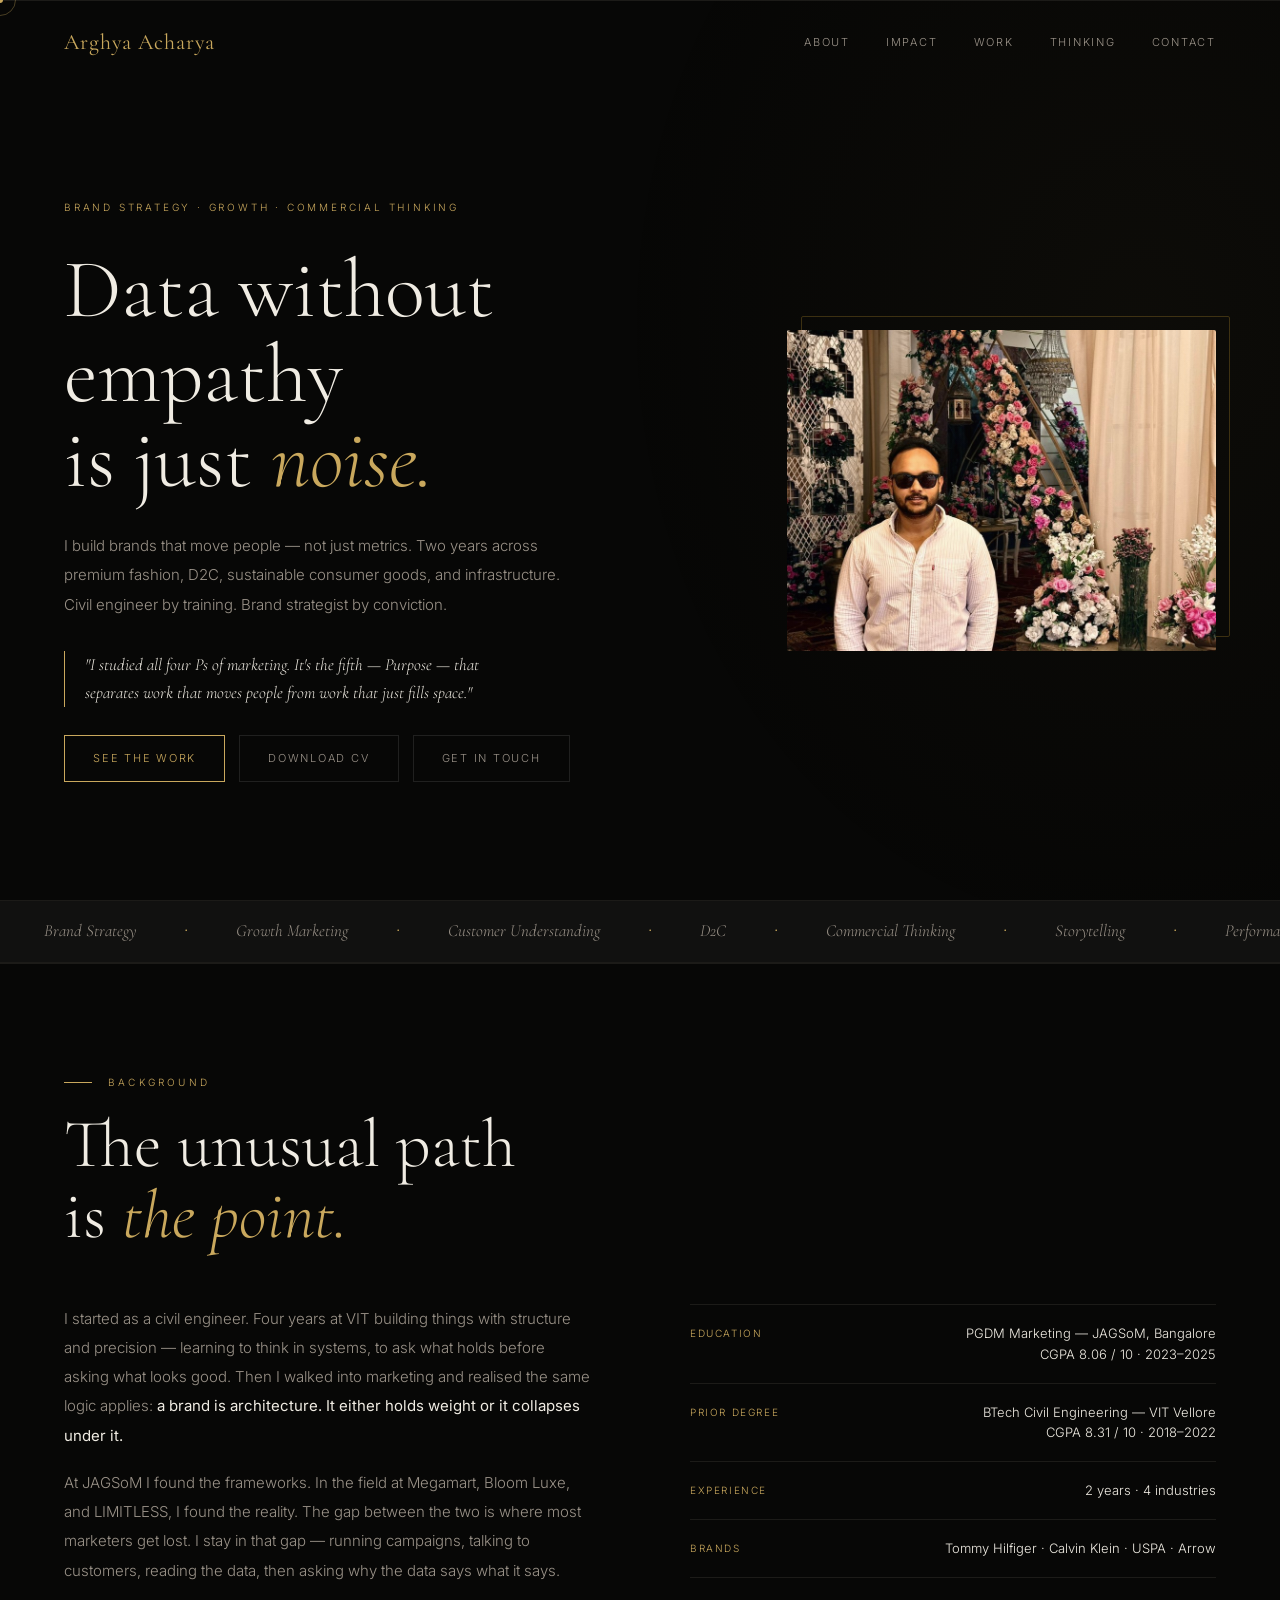
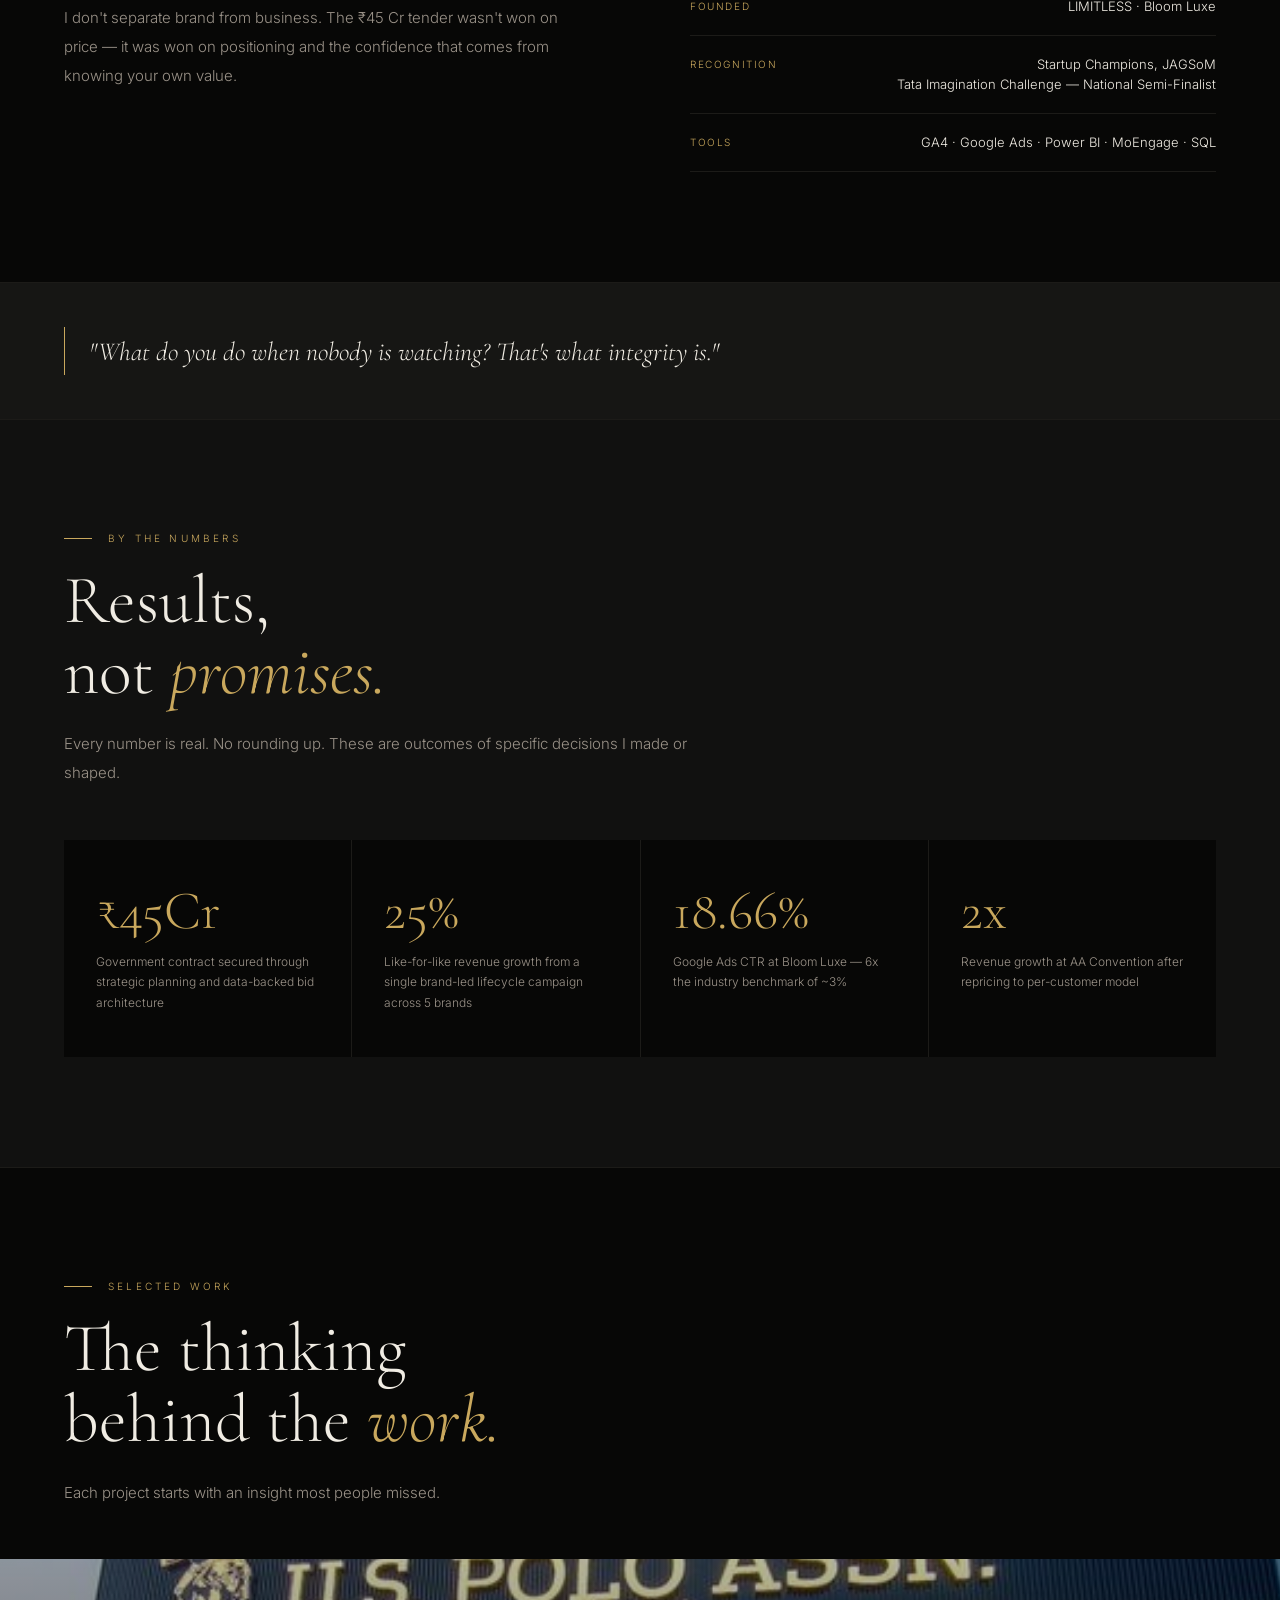
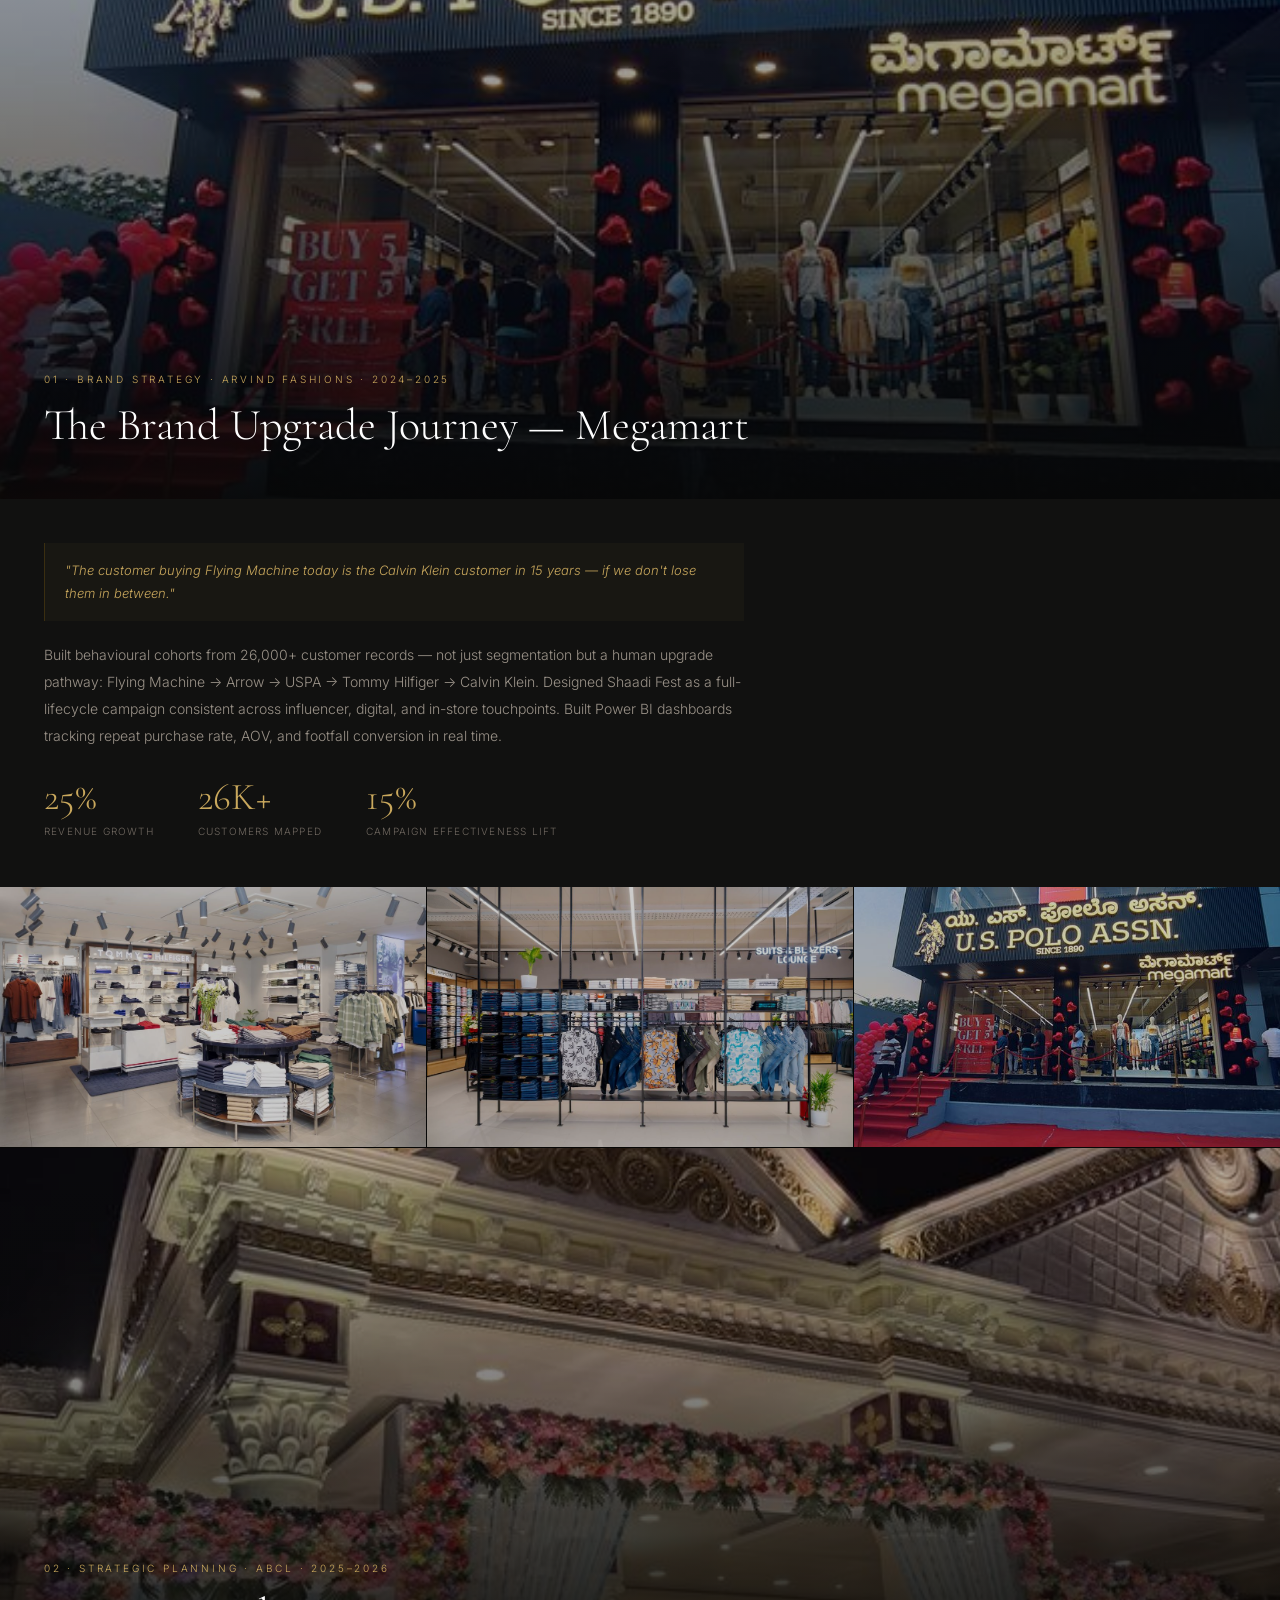
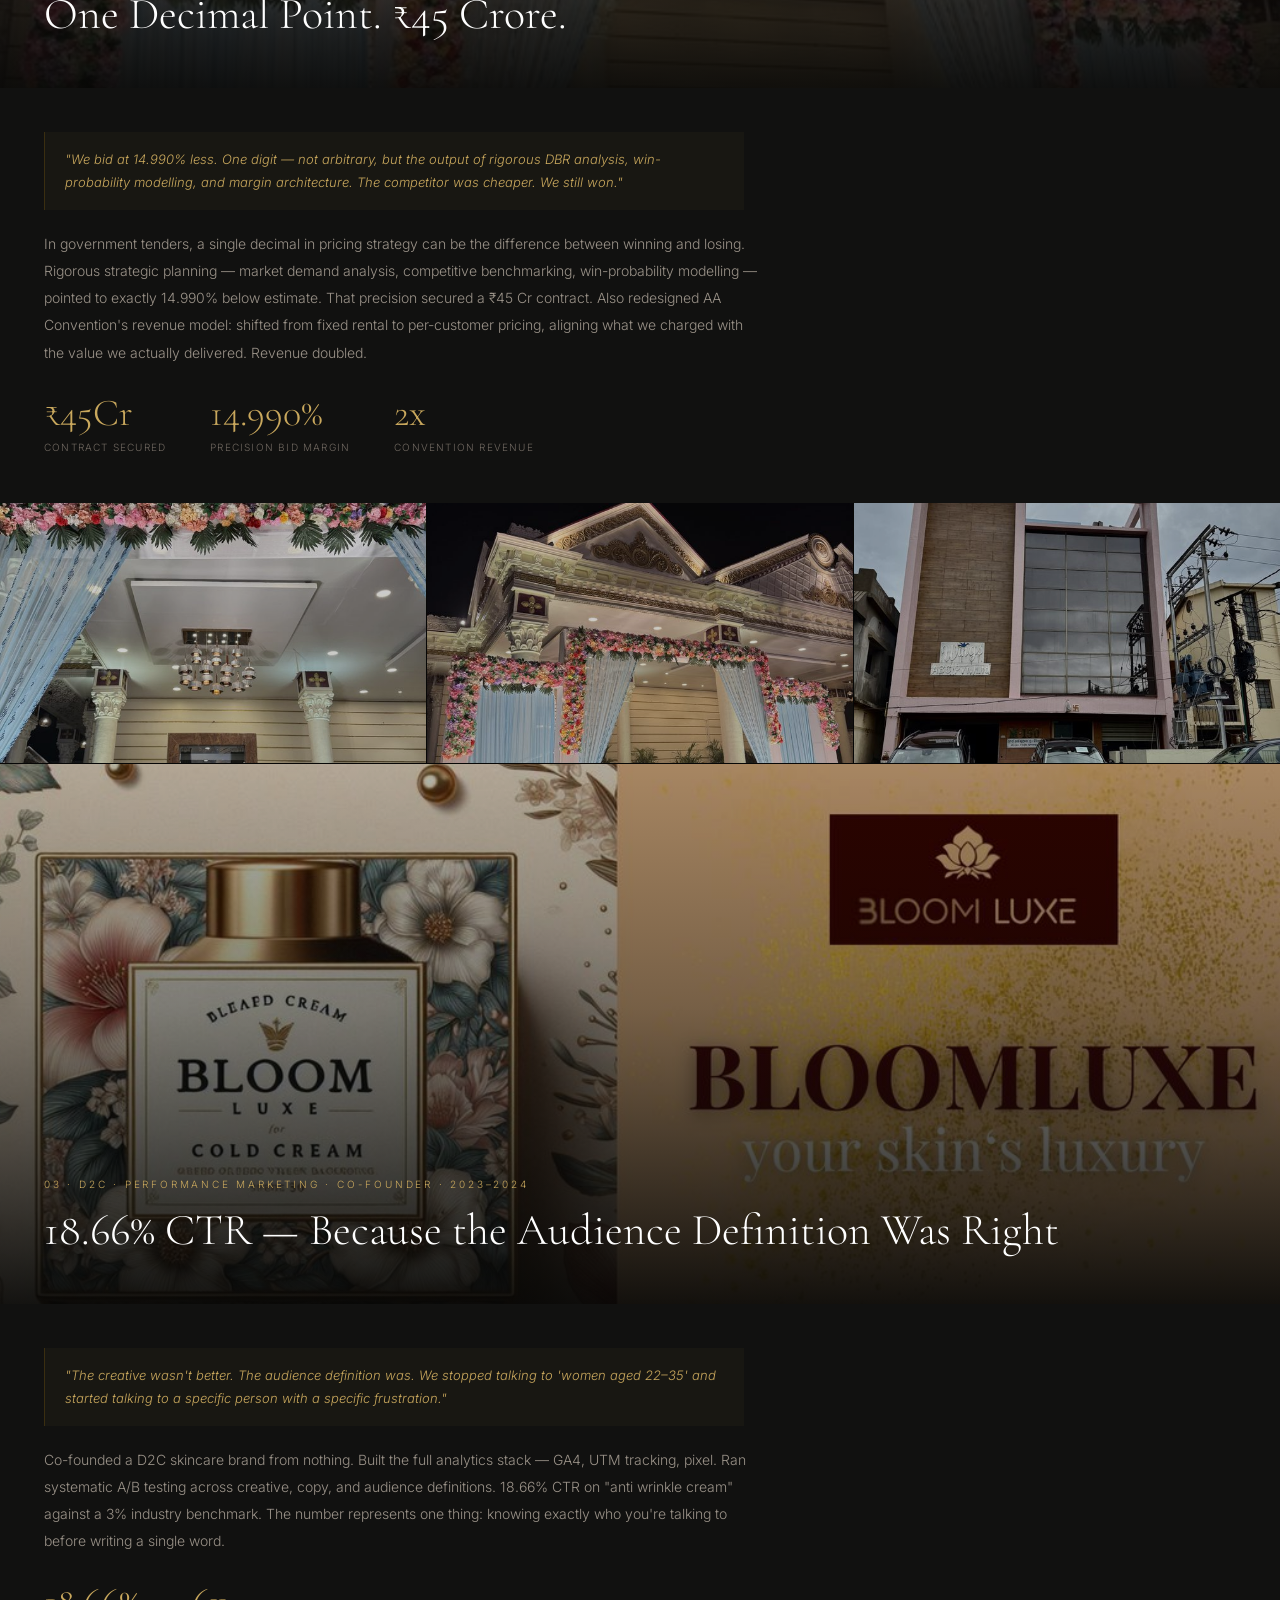
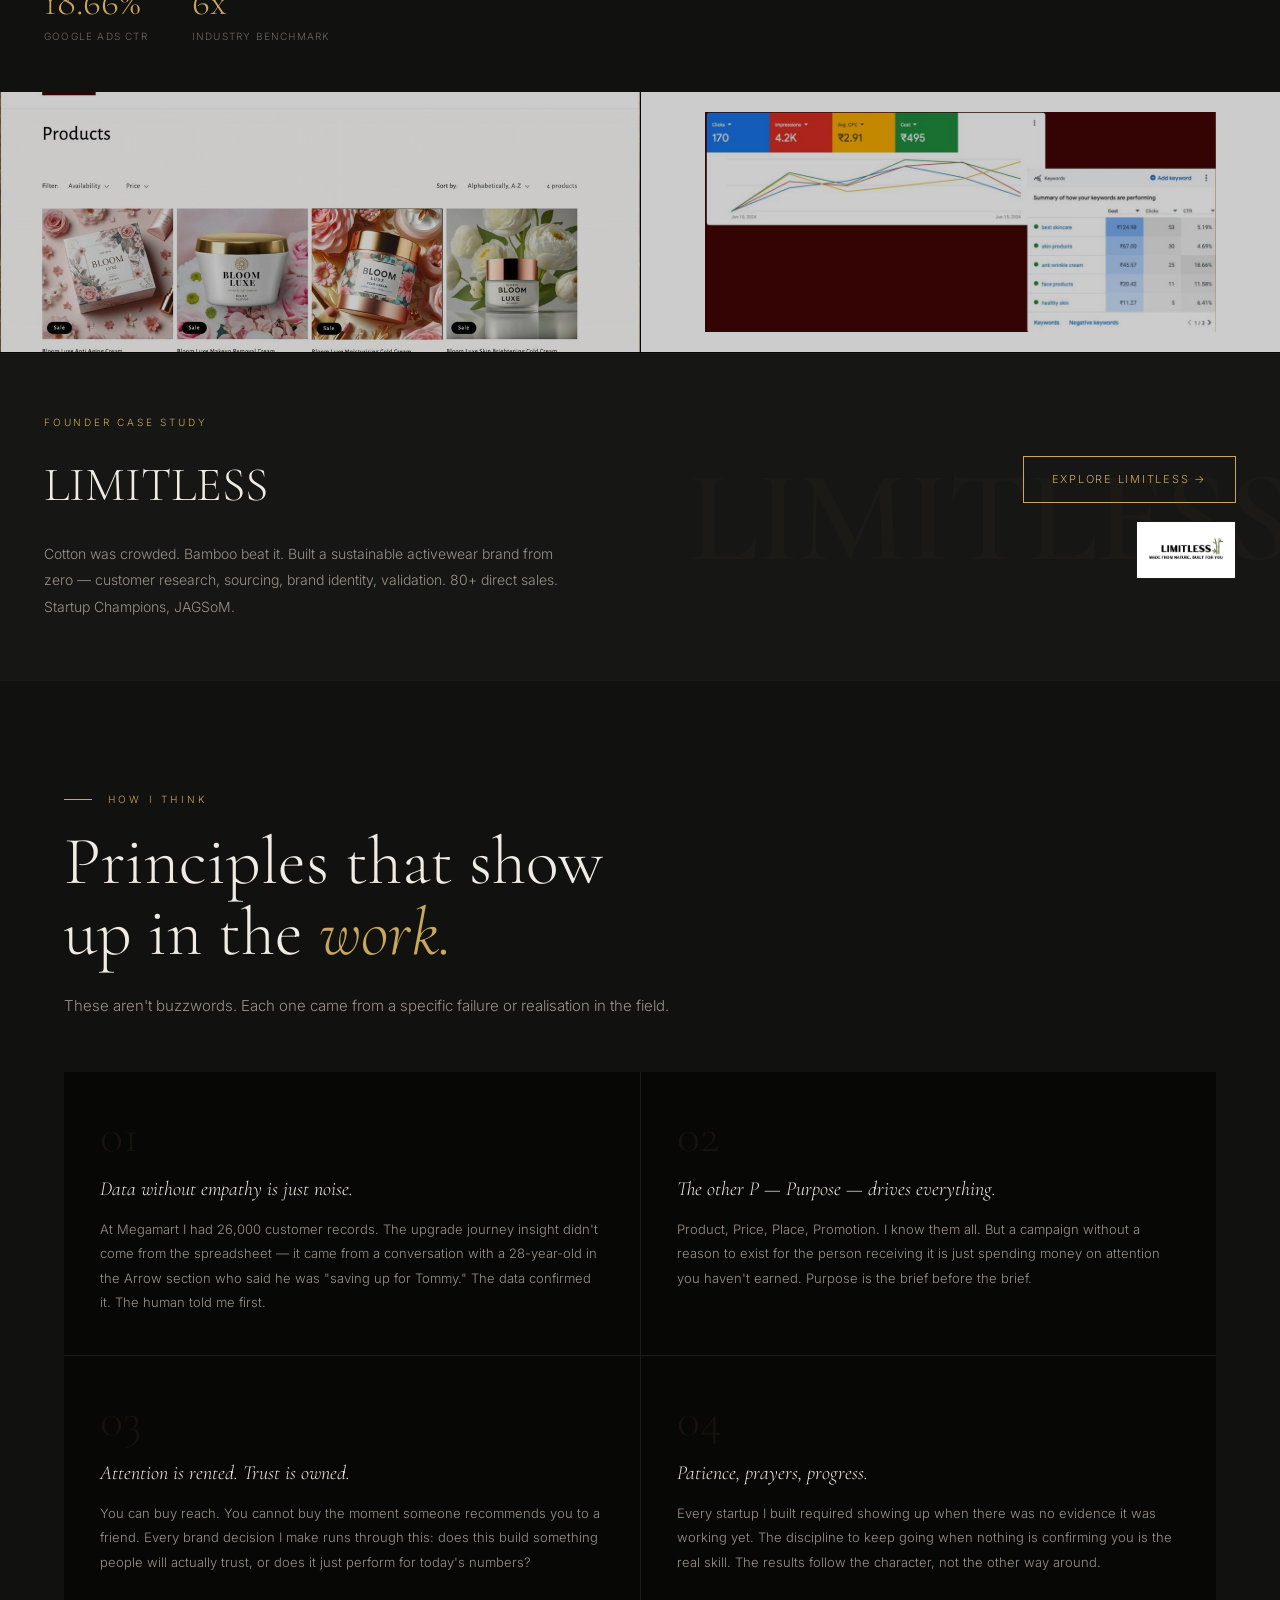
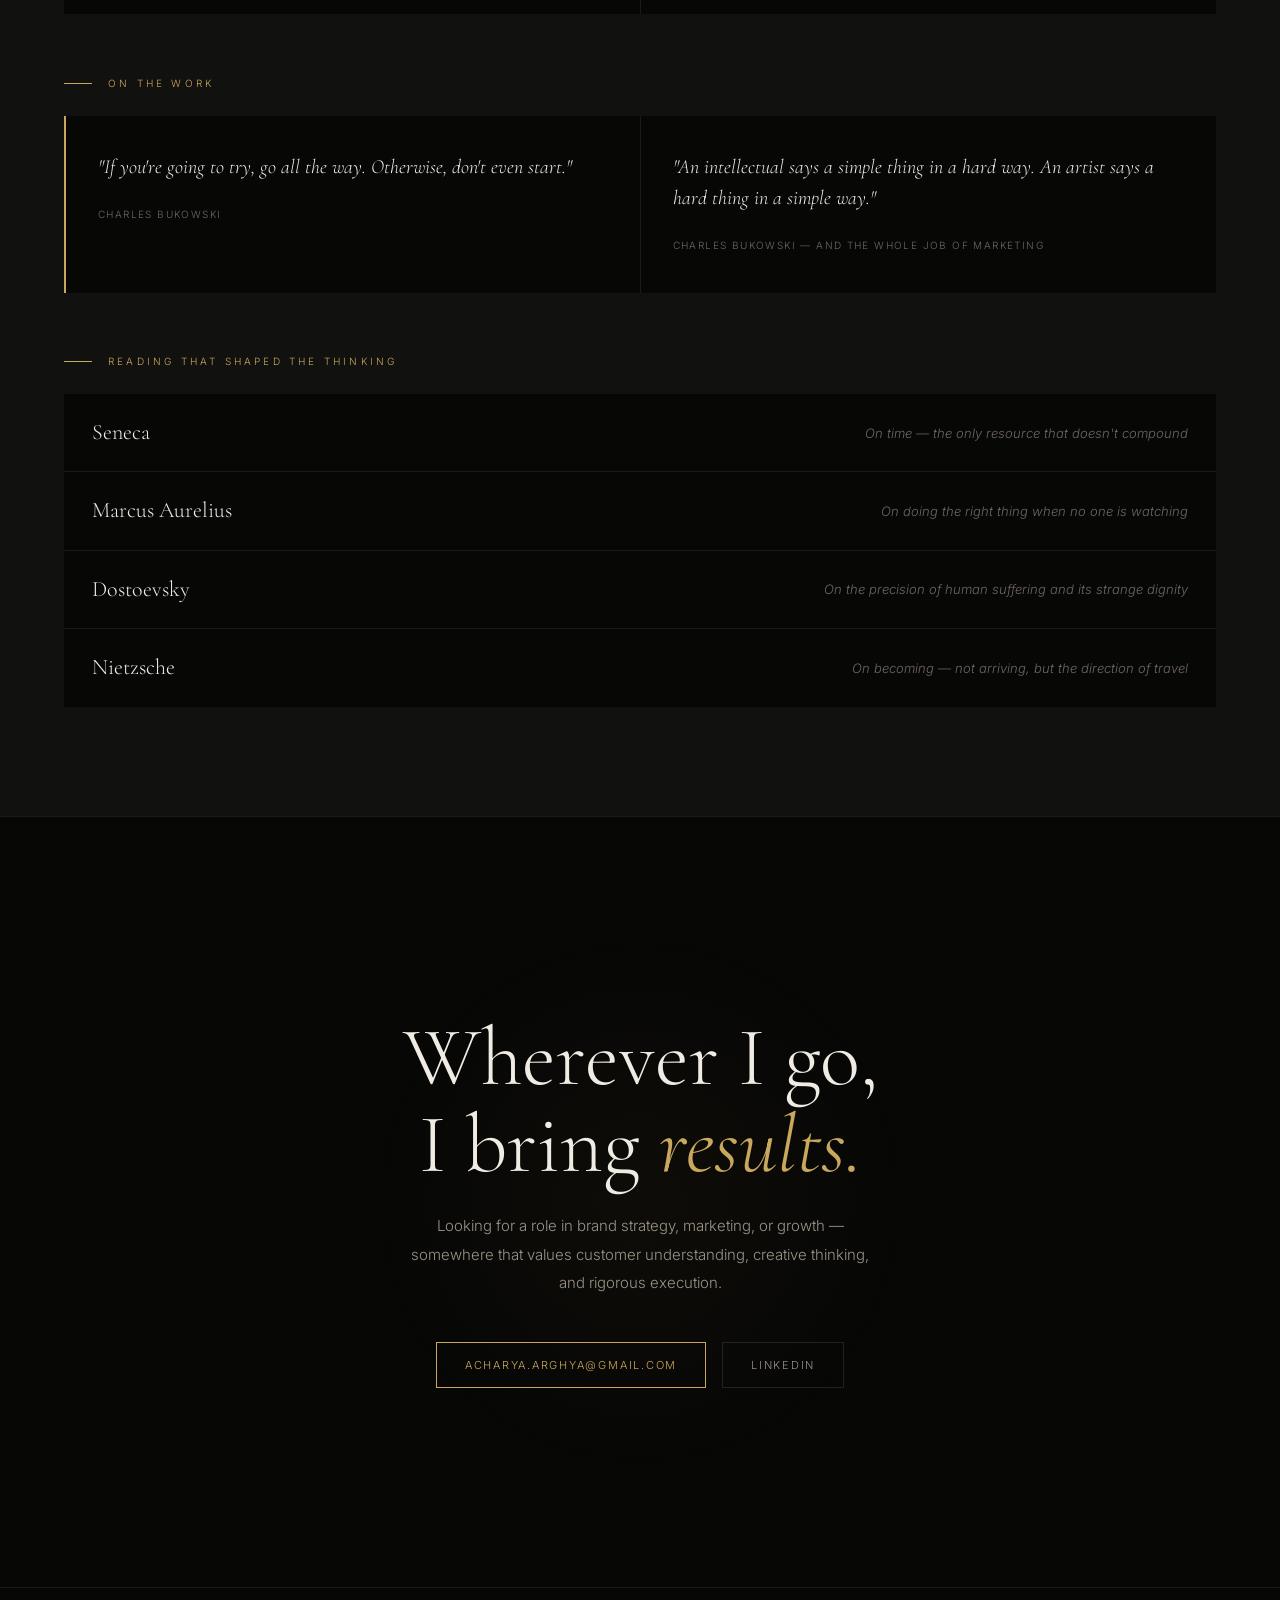
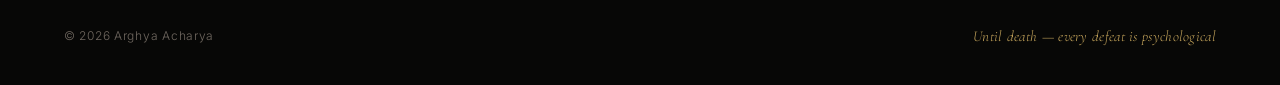
==== commit 50b0a6cc: "Update index.html" ====
--- a/index.html
+++ b/index.html
@@ -8,149 +8,222 @@
 <link href="https://fonts.googleapis.com/css2?family=Cormorant+Garamond:ital,wght@0,300;0,400;0,600;1,300;1,400&family=Inter:wght@300;400;500&display=swap" rel="stylesheet">
 <style>
 :root{
-  --bg:#0b0b0b;--card:#141414;--card2:#181818;
-  --gold:#c9a85d;--gold-dim:#8a6f30;
-  --text:#f5f1e8;--muted:#b8b1a3;--dim:#6a6560;--line:#242424;
+  --bg:#070706;--card:#111110;--card2:#161614;
+  --gold:#c9a85d;--gold2:#e8c97a;--gold-dim:#3a2e10;
+  --text:#f0ece3;--muted:#9a9288;--dim:#706860;--line:#1c1b18;
   --serif:'Cormorant Garamond',serif;--sans:'Inter',sans-serif;
 }
 *{margin:0;padding:0;box-sizing:border-box;}
 html{scroll-behavior:smooth;}
-body{background:var(--bg);color:var(--text);font-family:var(--sans);font-weight:300;line-height:1.7;}
-.container{width:min(1140px,90%);margin:auto;}
-
-nav{position:fixed;width:100%;top:0;z-index:1000;background:rgba(11,11,11,0.94);backdrop-filter:blur(12px);border-bottom:1px solid var(--line);}
-.nav-wrap{display:flex;justify-content:space-between;align-items:center;padding:20px 0;}
-.logo{font-family:var(--serif);font-size:24px;color:var(--gold);text-decoration:none;font-weight:400;letter-spacing:1px;}
-.nav-links{display:flex;gap:30px;}
-.nav-links a{text-decoration:none;color:var(--muted);font-size:13px;letter-spacing:0.08em;transition:.3s;}
-.nav-links a:hover{color:var(--gold);}
+body{background:var(--bg);color:var(--text);font-family:var(--sans);font-weight:300;line-height:1.7;overflow-x:hidden;cursor:none;}
+
+/* NOISE TEXTURE */
+body::before{
+  content:'';position:fixed;inset:0;
+  background-image:url("data:image/svg+xml,%3Csvg viewBox='0 0 256 256' xmlns='http://www.w3.org/2000/svg'%3E%3Cfilter id='noise'%3E%3CfeTurbulence type='fractalNoise' baseFrequency='0.9' numOctaves='4' stitchTiles='stitch'/%3E%3C/filter%3E%3Crect width='100%25' height='100%25' filter='url(%23noise)' opacity='0.04'/%3E%3C/svg%3E");
+  opacity:0.025;pointer-events:none;z-index:9000;
+}
+
+/* CURSOR */
+#cursor{position:fixed;width:6px;height:6px;background:var(--gold);border-radius:50%;pointer-events:none;z-index:9999;transform:translate(-50%,-50%);transition:transform .08s;}
+#cursor-ring{position:fixed;width:32px;height:32px;border:1px solid rgba(201,168,93,0.35);border-radius:50%;pointer-events:none;z-index:9998;transform:translate(-50%,-50%);transition:all .16s ease;}
+
+/* LOADER */
+#loader{position:fixed;inset:0;background:var(--bg);z-index:9990;display:flex;align-items:center;justify-content:center;transition:opacity .8s ease, visibility .8s ease;}
+#loader.gone{opacity:0;visibility:hidden;}
+.loader-text{font-family:var(--serif);font-size:clamp(28px,4vw,48px);font-weight:300;font-style:italic;color:var(--gold);letter-spacing:0.04em;overflow:hidden;}
+.loader-text span{display:inline-block;animation:loaderChar .6s ease forwards;opacity:0;transform:translateY(20px);}
+
+/* NAV */
+nav{position:fixed;width:100%;top:0;z-index:1000;}
+.nav-inner{display:flex;justify-content:space-between;align-items:center;padding:24px 5%;border-bottom:1px solid transparent;transition:all .5s ease;}
+nav.nav-scrolled .nav-inner{background:rgba(7,7,6,0.97);backdrop-filter:blur(20px);border-bottom-color:rgba(201,168,93,0.12);box-shadow:0 14px 40px rgba(0,0,0,0.28);padding:18px 5%;}
+.logo{font-family:var(--serif);font-size:22px;color:var(--gold);text-decoration:none;font-weight:400;letter-spacing:0.04em;}
+.nav-links{display:flex;gap:36px;}
+.nav-links a{text-decoration:none;color:var(--muted);font-size:11px;letter-spacing:0.16em;text-transform:uppercase;transition:color .3s;position:relative;}
+.nav-links a::after{content:'';position:absolute;bottom:-4px;left:0;width:0;height:1px;background:var(--gold);transition:width .35s;}
+.nav-links a:hover,.nav-links a.active-nav{color:var(--gold);}
+.nav-links a:hover::after,.nav-links a.active-nav::after{width:100%;}
 
 /* HERO */
-.hero{min-height:100vh;display:flex;align-items:center;padding-top:100px;}
-.hero-grid{display:grid;grid-template-columns:1.2fr 0.8fr;gap:80px;align-items:center;}
-.eyebrow{font-size:11px;letter-spacing:0.22em;text-transform:uppercase;color:var(--gold);margin-bottom:22px;}
-h1{font-family:var(--serif);font-size:clamp(46px,6vw,76px);line-height:1.05;font-weight:400;margin-bottom:22px;}
-h1 em{font-style:italic;color:var(--gold);}
-.hero-sub{font-size:15px;color:var(--muted);max-width:520px;margin-bottom:28px;line-height:1.9;}
-.hero-quote{font-family:var(--serif);font-style:italic;font-size:18px;border-left:2px solid var(--gold);padding-left:18px;margin:28px 0;color:var(--text);line-height:1.5;}
-.cta{display:flex;gap:14px;flex-wrap:wrap;}
-.btn{padding:12px 26px;border:1px solid var(--gold);text-decoration:none;color:var(--gold);font-size:12px;letter-spacing:0.12em;text-transform:uppercase;transition:.3s;display:inline-block;}
-.btn:hover{background:var(--gold);color:#000;}
-.btn.fill{background:var(--gold);color:#000;}
-.btn.fill:hover{background:transparent;color:var(--gold);}
-.btn.dim{border-color:var(--line);color:var(--muted);}
-.btn.dim:hover{border-color:var(--muted);color:var(--text);background:transparent;}
-.hero-img-wrap{display:flex;align-items:center;justify-content:center;}
-.hero-img{width:100%;max-width:420px;border-radius:3px;border:1px solid var(--line);display:block;object-fit:contain;}
+.hero{min-height:100vh;display:grid;grid-template-columns:1.2fr 0.8fr;align-items:center;padding:0 5%;gap:80px;padding-top:80px;position:relative;overflow:hidden;}
+.hero::after{content:'';position:absolute;top:-20%;right:-10%;width:70%;height:140%;background:radial-gradient(ellipse at 70% 40%,rgba(201,168,93,0.035) 0%,transparent 60%);pointer-events:none;}
+.hero-eyebrow{font-size:10px;letter-spacing:0.28em;text-transform:uppercase;color:var(--gold);margin-bottom:32px;opacity:0;transform:translateY(28px);animation:heroRise .9s .08s cubic-bezier(.2,.7,.2,1) forwards;}
+.hero h1{font-family:var(--serif);font-size:clamp(50px,6.5vw,90px);line-height:1.02;font-weight:300;margin-bottom:28px;opacity:0;transform:translateY(28px);animation:heroRise .9s .18s cubic-bezier(.2,.7,.2,1) forwards;}
+.hero h1 em{font-style:italic;color:var(--gold);}
+.hero-sub{font-size:15px;color:var(--muted);max-width:500px;margin-bottom:32px;line-height:1.95;opacity:0;transform:translateY(28px);animation:heroRise .9s .30s cubic-bezier(.2,.7,.2,1) forwards;}
+.hero-quote{font-family:var(--serif);font-style:italic;font-size:17px;border-left:1px solid var(--gold);padding-left:20px;margin:28px 0;line-height:1.65;opacity:0;transform:translateY(28px);animation:heroRise .9s .42s cubic-bezier(.2,.7,.2,1) forwards;max-width:460px;}
+.hero-cta{display:flex;gap:14px;flex-wrap:wrap;opacity:0;transform:translateY(28px);animation:heroRise .9s .54s cubic-bezier(.2,.7,.2,1) forwards;}
+.hero-img-wrap{position:relative;opacity:0;transform:translateY(28px);animation:heroRise .9s .38s cubic-bezier(.2,.7,.2,1) forwards;}
+.hero-img{width:100%;border-radius:2px;display:block;object-fit:cover;filter:grayscale(12%);transition:filter .7s;}
+.hero-img-wrap:hover .hero-img{filter:grayscale(0%);}
+.hero-frame{position:absolute;top:-14px;right:-14px;bottom:14px;left:14px;border:1px solid var(--gold-dim);border-radius:2px;z-index:-1;transition:transform .5s ease;}
+.hero-img-wrap:hover .hero-frame{transform:translate(6px,-6px);border-color:rgba(201,168,93,0.3);}
+
+/* BUTTONS */
+.btn{padding:13px 28px;text-decoration:none;font-size:11px;letter-spacing:0.16em;text-transform:uppercase;transition:all .3s cubic-bezier(.2,.7,.2,1);display:inline-block;position:relative;overflow:hidden;}
+.btn::before{content:'';position:absolute;inset:0;transform:translateX(-101%);transition:transform .32s ease;z-index:0;}
+.btn:hover::before{transform:translateX(0);}
+.btn:hover{transform:translateY(-2px);box-shadow:0 12px 32px rgba(201,168,93,0.1);}
+.btn span{position:relative;z-index:1;}
+.btn-gold{border:1px solid var(--gold);color:var(--gold);}
+.btn-gold::before{background:var(--gold);}
+.btn-gold:hover{color:#000;}
+.btn-dim{border:1px solid rgba(255,255,255,0.1);color:var(--muted);}
+.btn-dim::before{background:var(--card2);}
+.btn-dim:hover{color:var(--text);border-color:var(--dim);}
+
+/* MARQUEE */
+.marquee-wrap{border-top:1px solid var(--line);border-bottom:1px solid var(--line);padding:16px 0;overflow:hidden;background:var(--card);}
+.marquee{display:flex;white-space:nowrap;animation:marquee 32s linear infinite;}
+.marquee:hover{animation-play-state:paused;}
+.m-item{font-family:var(--serif);font-size:17px;font-style:italic;color:var(--muted);padding:0 44px;}
+.m-dot{color:var(--gold);padding:0 4px;}
 
 /* SECTIONS */
-section{padding:96px 0;border-top:1px solid var(--line);}
+section{padding:110px 5%;border-top:1px solid var(--line);}
 .dark{background:var(--card);}
-.section-label{font-size:11px;letter-spacing:0.25em;text-transform:uppercase;color:var(--gold);margin-bottom:12px;display:flex;align-items:center;gap:10px;}
-.section-label::before{content:'';display:block;width:20px;height:1px;background:var(--gold);}
-.section-title{font-family:var(--serif);font-size:clamp(36px,5vw,58px);font-weight:400;line-height:1.1;margin-bottom:18px;}
+.section-label{font-size:10px;letter-spacing:0.32em;text-transform:uppercase;color:var(--gold);margin-bottom:18px;display:flex;align-items:center;gap:16px;}
+.section-label::before{content:'';display:block;width:28px;height:1px;background:var(--gold);flex-shrink:0;}
+.section-title{font-family:var(--serif);font-size:clamp(40px,5.5vw,68px);font-weight:300;line-height:1.05;margin-bottom:22px;}
 .section-title em{font-style:italic;color:var(--gold);}
-.section-text{font-size:15px;color:var(--muted);line-height:1.9;max-width:680px;}
-.section-text p{margin-bottom:16px;}
-.section-text strong{color:var(--text);font-weight:400;}
+.section-body{font-size:15px;color:var(--muted);line-height:1.95;max-width:680px;}
+.section-body p{margin-bottom:18px;}
+.section-body strong{color:var(--text);font-weight:400;}
 
 /* ABOUT */
-.about-grid{display:grid;grid-template-columns:1fr 1fr;gap:80px;align-items:start;margin-top:40px;}
-.fact-list{display:flex;flex-direction:column;gap:2px;}
-.fact-row{background:var(--card);padding:16px 22px;display:flex;justify-content:space-between;align-items:center;gap:16px;}
-.fact-label{font-size:11px;letter-spacing:0.12em;text-transform:uppercase;color:var(--dim);flex-shrink:0;}
-.fact-val{font-size:13px;color:var(--text);text-align:right;line-height:1.5;}
-
-/* METRICS */
-.metrics{display:grid;grid-template-columns:repeat(4,1fr);gap:2px;margin-top:40px;}
-.metric{background:var(--card2);padding:32px 24px;}
-.dark .metric{background:var(--bg);}
-.metric-num{font-family:var(--serif);font-size:44px;color:var(--gold);line-height:1;display:block;margin-bottom:8px;font-weight:400;}
-.metric p{font-size:13px;color:var(--muted);line-height:1.6;}
-
-/* CASE STUDIES — fixed layout */
-.case{margin-bottom:2px;overflow:hidden;}
-.case-hero-img{width:100%;height:480px;object-fit:cover;display:block;filter:brightness(0.88);transition:filter .4s;}
-.case:hover .case-hero-img{filter:brightness(1);}
-.case-content{background:var(--card);padding:44px;}
-.case-tag{font-size:11px;letter-spacing:0.2em;text-transform:uppercase;color:var(--gold);margin-bottom:12px;display:block;}
-.case-title{font-family:var(--serif);font-size:clamp(24px,3vw,36px);font-weight:400;margin-bottom:14px;line-height:1.2;}
-.case-insight{font-size:13px;color:var(--gold);font-style:italic;margin-bottom:16px;padding-left:14px;border-left:1px solid var(--gold-dim);line-height:1.7;max-width:680px;}
-.case-desc{font-size:14px;color:var(--muted);line-height:1.9;margin-bottom:22px;max-width:700px;}
-.case-stats{display:flex;gap:32px;flex-wrap:wrap;}
-.stat-num{font-family:var(--serif);font-size:32px;color:var(--gold);line-height:1;display:block;font-weight:400;}
-.stat-label{font-size:11px;color:var(--dim);text-transform:uppercase;letter-spacing:0.08em;}
-
-/* IMAGE STRIP — fixed, no distortion */
-.img-strip{display:grid;gap:2px;}
-.img-strip-3{grid-template-columns:repeat(3,1fr);}
-.img-strip-2{grid-template-columns:repeat(2,1fr);}
-.img-strip img{width:100%;height:260px;object-fit:cover;display:block;filter:brightness(0.88);transition:filter .3s;}
-.img-strip img:hover{filter:brightness(1);}
-
-/* BLOOM LUXE — data screenshots need different treatment */
-.bl-grid{display:grid;grid-template-columns:1fr 1fr;gap:2px;}
-.bl-grid img{width:100%;display:block;object-fit:cover;}
-.bl-grid .tall{grid-row:span 1;}
+.about-grid{display:grid;grid-template-columns:1fr 1fr;gap:100px;align-items:start;margin-top:52px;}
+.fact-list{display:flex;flex-direction:column;}
+.fact-row{display:flex;justify-content:space-between;align-items:flex-start;gap:24px;padding:18px 0;border-bottom:1px solid var(--line);transition:border-color .3s;}
+.fact-row:first-child{border-top:1px solid var(--line);}
+.fact-row:hover{border-bottom-color:var(--gold-dim);}
+.fact-label{font-size:10px;letter-spacing:0.16em;text-transform:uppercase;color:var(--gold);flex-shrink:0;padding-top:2px;}
+.fact-val{font-size:13px;color:var(--text);text-align:right;line-height:1.6;}
+
+/* INTEGRITY QUOTE */
+.integrity-bar{background:var(--card2);border-top:1px solid var(--line);padding:44px 5%;}
+.integrity-inner{display:flex;align-items:center;gap:24px;max-width:900px;}
+.integrity-quote{font-family:var(--serif);font-size:clamp(18px,2.5vw,26px);font-weight:300;font-style:italic;color:var(--text);line-height:1.5;}
+.integrity-line{width:1px;height:48px;background:var(--gold);flex-shrink:0;}
+
+/* COUNTERS */
+.counter-grid{display:grid;grid-template-columns:repeat(4,1fr);gap:1px;margin-top:52px;background:var(--line);}
+.counter-card{background:var(--card);padding:44px 32px;position:relative;overflow:hidden;transition:background .3s;}
+.dark .counter-card{background:var(--bg);}
+.counter-card::after{content:'';position:absolute;bottom:0;left:0;width:0;height:1px;background:var(--gold);transition:width .7s cubic-bezier(.2,.7,.2,1);}
+.counter-card:hover::after{width:100%;}
+.counter-card:hover{background:var(--card2);}
+.counter-num{font-family:var(--serif);font-size:54px;color:var(--gold);line-height:1;display:block;margin-bottom:14px;font-weight:300;}
+.counter-label{font-size:12px;color:var(--muted);line-height:1.7;}
+
+/* CASES */
+.case{margin-bottom:1px;overflow:hidden;position:relative;}
+.case-hero{position:relative;overflow:hidden;height:540px;}
+.case-hero img{width:100%;height:100%;object-fit:cover;transform:scale(1.06);transition:transform 1s cubic-bezier(.2,.7,.2,1),filter .8s ease;filter:brightness(0.72);}
+.case:hover .case-hero img{transform:scale(1.0);filter:brightness(0.88);}
+.case-overlay{position:absolute;inset:0;background:linear-gradient(to top,rgba(7,7,6,.92) 0%,rgba(7,7,6,.3) 55%,transparent 100%);}
+.case-hero-text{position:absolute;bottom:0;left:0;right:0;padding:48px 44px;}
+.case-num{font-size:10px;letter-spacing:0.28em;text-transform:uppercase;color:var(--gold);margin-bottom:12px;display:block;}
+.case-h{font-family:var(--serif);font-size:clamp(26px,3.5vw,44px);font-weight:300;line-height:1.15;color:#fff;}
+.case-body{background:var(--card);padding:44px;}
+.case-insight{font-size:13px;color:var(--gold);font-style:italic;padding:16px 20px;border-left:1px solid var(--gold-dim);background:rgba(201,168,93,0.04);line-height:1.75;margin-bottom:20px;max-width:700px;}
+.case-desc{font-size:14px;color:var(--muted);line-height:1.95;max-width:720px;margin-bottom:28px;}
+.case-stats{display:flex;gap:44px;flex-wrap:wrap;}
+.stat-num{font-family:var(--serif);font-size:38px;color:var(--gold);line-height:1;display:block;font-weight:300;}
+.stat-label{font-size:10px;color:var(--dim);text-transform:uppercase;letter-spacing:0.12em;margin-top:4px;}
+
+/* STRIPS */
+.strip{display:grid;gap:1px;background:var(--bg);overflow:hidden;}
+.strip-3{grid-template-columns:repeat(3,1fr);}
+.strip-2{grid-template-columns:repeat(2,1fr);}
+.strip img{width:100%;height:260px;object-fit:cover;display:block;filter:brightness(0.8);transition:filter .6s ease,transform .6s cubic-bezier(.2,.7,.2,1);}
+.strip img:hover{filter:brightness(1);transform:scale(1.025);}
+
+/* LIMITLESS BANNER */
+.lim-banner{display:grid;grid-template-columns:1fr auto;gap:60px;align-items:center;padding:60px 44px;background:var(--card2);position:relative;overflow:hidden;border-top:1px solid var(--line);}
+.lim-bg{position:absolute;right:-10px;top:50%;transform:translateY(-50%);font-family:var(--serif);font-size:130px;font-weight:600;color:rgba(201,168,93,0.03);pointer-events:none;letter-spacing:-0.02em;white-space:nowrap;}
+.lim-tag{font-size:10px;letter-spacing:0.28em;text-transform:uppercase;color:var(--gold);margin-bottom:14px;display:block;}
+.lim-title{font-family:var(--serif);font-size:48px;font-weight:300;margin-bottom:14px;color:var(--text);}
+.lim-sub{font-size:14px;color:var(--muted);line-height:1.9;max-width:540px;}
+.lim-right{position:relative;z-index:1;display:flex;flex-direction:column;gap:18px;align-items:flex-end;}
 
 /* PHILOSOPHY */
-.phil-grid{display:grid;grid-template-columns:1fr 1fr;gap:2px;margin-top:40px;}
-.phil-card{background:var(--card2);padding:32px 28px;border-left:2px solid transparent;transition:border-color .3s;}
+.phil-grid{display:grid;grid-template-columns:1fr 1fr;gap:1px;margin-top:52px;background:var(--line);}
+.phil-card{background:var(--card2);padding:40px 36px;position:relative;overflow:hidden;cursor:default;}
 .dark .phil-card{background:var(--bg);}
-.phil-card:hover{border-left-color:var(--gold);}
-.phil-line{font-family:var(--serif);font-size:20px;font-weight:400;font-style:italic;margin-bottom:10px;line-height:1.3;}
-.phil-explain{font-size:13px;color:var(--muted);line-height:1.8;}
-
-.buk-grid{display:grid;grid-template-columns:1fr 1fr;gap:2px;margin-top:40px;}
-.buk-card{background:var(--card2);padding:32px 28px;}
+.phil-glow{position:absolute;bottom:-40px;right:-40px;width:120px;height:120px;background:radial-gradient(circle,rgba(201,168,93,0.08),transparent 70%);opacity:0;transition:opacity .5s;}
+.phil-card:hover .phil-glow{opacity:1;}
+.phil-num{font-family:var(--serif);font-size:48px;font-weight:300;color:rgba(201,168,93,0.08);line-height:1;margin-bottom:16px;}
+.phil-line{font-family:var(--serif);font-size:20px;font-weight:300;font-style:italic;margin-bottom:14px;line-height:1.35;color:var(--text);}
+.phil-explain{font-size:13px;color:var(--muted);line-height:1.88;}
+
+/* BUKOWSKI */
+.buk-grid{display:grid;grid-template-columns:1fr 1fr;gap:1px;margin-top:52px;background:var(--line);}
+.buk-card{background:var(--card2);padding:36px 32px;}
 .dark .buk-card{background:var(--bg);}
-.buk-quote{font-family:var(--serif);font-size:19px;font-style:italic;font-weight:400;line-height:1.5;color:var(--text);margin-bottom:12px;}
-.buk-attr{font-size:11px;letter-spacing:0.12em;text-transform:uppercase;color:var(--dim);}
-
-.reading-list{display:flex;flex-direction:column;gap:2px;margin-top:32px;}
-.reading-item{background:var(--card2);padding:18px 26px;display:flex;justify-content:space-between;align-items:center;gap:20px;transition:background .3s;}
-.dark .reading-item{background:var(--bg);}
-.reading-item:hover{background:var(--card);}
-.reading-author{font-family:var(--serif);font-size:20px;font-weight:400;}
+.buk-quote{font-family:var(--serif);font-size:20px;font-style:italic;font-weight:300;line-height:1.55;color:var(--text);margin-bottom:16px;}
+.buk-attr{font-size:10px;letter-spacing:0.14em;text-transform:uppercase;color:var(--dim);}
+
+/* READING */
+.reading-list{display:flex;flex-direction:column;gap:1px;margin-top:32px;background:var(--line);}
+.reading-row{background:var(--card2);padding:20px 28px;display:flex;justify-content:space-between;align-items:center;gap:20px;transition:background .3s,padding-left .4s cubic-bezier(.2,.7,.2,1);}
+.dark .reading-row{background:var(--bg);}
+.reading-row:hover{background:var(--card);padding-left:40px;}
+.reading-author{font-family:var(--serif);font-size:22px;font-weight:300;}
 .reading-note{font-size:13px;color:var(--dim);font-style:italic;text-align:right;}
 
-/* LIMITLESS BANNER */
-.limitless-banner{background:var(--card2);padding:44px;display:grid;grid-template-columns:1fr auto;gap:40px;align-items:center;margin-top:2px;border:1px solid var(--line);}
-.limitless-banner h3{font-family:var(--serif);font-size:40px;font-weight:400;margin-bottom:8px;}
-.limitless-banner p{font-size:14px;color:var(--muted);line-height:1.8;max-width:560px;}
-.banner-tag{font-size:11px;letter-spacing:0.2em;text-transform:uppercase;color:var(--gold);margin-bottom:10px;display:block;}
-
 /* CONTACT */
-.contact-wrap{text-align:center;padding:72px 20px;}
-.contact-wrap h2{font-family:var(--serif);font-size:clamp(36px,5vw,64px);font-weight:400;margin-bottom:20px;line-height:1.1;}
-.contact-wrap h2 em{font-style:italic;color:var(--gold);}
-.contact-wrap p{color:var(--muted);margin-bottom:36px;font-size:15px;max-width:500px;margin-left:auto;margin-right:auto;line-height:1.9;}
-
-footer{padding:36px 0;border-top:1px solid var(--line);}
-.footer-inner{display:flex;justify-content:space-between;align-items:center;}
-.footer-note{color:var(--dim);font-size:13px;}
-.footer-creed{font-family:var(--serif);font-style:italic;color:var(--gold);font-size:16px;}
-
-.fade-in{opacity:0;transform:translateY(18px);transition:opacity .7s ease,transform .7s ease;}
-.fade-in.visible{opacity:1;transform:none;}
+.contact-inner{text-align:center;padding:88px 20px;position:relative;}
+.contact-inner::before{content:'';position:absolute;top:50%;left:50%;transform:translate(-50%,-50%);width:600px;height:600px;background:radial-gradient(circle,rgba(201,168,93,0.04),transparent 65%);pointer-events:none;}
+.contact-h{font-family:var(--serif);font-size:clamp(44px,6.5vw,84px);font-weight:300;line-height:1.04;margin-bottom:24px;position:relative;}
+.contact-h em{font-style:italic;color:var(--gold);}
+.contact-sub{color:var(--muted);margin-bottom:44px;font-size:15px;max-width:460px;margin-left:auto;margin-right:auto;line-height:1.9;}
+
+footer{padding:36px 5%;border-top:1px solid var(--line);display:flex;justify-content:space-between;align-items:center;}
+.footer-note{color:var(--dim);font-size:12px;letter-spacing:0.06em;}
+.footer-creed{font-family:var(--serif);font-style:italic;color:var(--gold);font-size:15px;letter-spacing:0.02em;}
+
+/* REVEAL SYSTEM */
+.reveal{opacity:0;transform:translateY(34px);transition:opacity .9s cubic-bezier(.2,.7,.2,1),transform .9s cubic-bezier(.2,.7,.2,1);will-change:opacity,transform;}
+.reveal.visible{opacity:1;transform:translateY(0);}
+.reveal-left{opacity:0;transform:translateX(-28px);transition:opacity .9s cubic-bezier(.2,.7,.2,1),transform .9s cubic-bezier(.2,.7,.2,1);}
+.reveal-left.visible{opacity:1;transform:none;}
+
+@keyframes heroRise{to{opacity:1;transform:translateY(0);}}
+@keyframes marquee{from{transform:translateX(0);}to{transform:translateX(-50%);}}
+@keyframes loaderChar{to{opacity:1;transform:translateY(0);}}
+
+@media(prefers-reduced-motion:reduce){
+  *,*::before,*::after{animation:none !important;transition:none !important;}
+  .reveal,.reveal-left,.hero-eyebrow,.hero h1,.hero-sub,.hero-quote,.hero-cta,.hero-img-wrap{opacity:1 !important;transform:none !important;}
+}
 
 @media(max-width:900px){
-  .hero-grid,.about-grid,.buk-grid,.phil-grid,.bl-grid{grid-template-columns:1fr;}
-  .hero-img{max-width:100%;}
-  .metrics{grid-template-columns:repeat(2,1fr);}
-  .img-strip-3{grid-template-columns:1fr 1fr;}
-  .limitless-banner{grid-template-columns:1fr;}
-  .footer-inner{flex-direction:column;gap:10px;text-align:center;}
+  body{cursor:auto;}
+  #cursor,#cursor-ring{display:none;}
+  .hero{grid-template-columns:1fr;padding-top:120px;gap:0;}
+  .hero-img-wrap{display:none;}
+  .about-grid,.phil-grid,.buk-grid{grid-template-columns:1fr;}
+  .counter-grid{grid-template-columns:repeat(2,1fr);}
+  .strip-3{grid-template-columns:1fr 1fr;}
+  .lim-banner{grid-template-columns:1fr;}
+  footer{flex-direction:column;gap:10px;text-align:center;}
   .nav-links{display:none;}
-  .reading-item{flex-direction:column;align-items:flex-start;}
+  .reading-row{flex-direction:column;align-items:flex-start;}
   .reading-note{text-align:left;}
+  .integrity-inner{flex-direction:column;align-items:flex-start;}
+  .integrity-line{width:40px;height:1px;}
 }
 </style>
 </head>
 <body>
 
-<nav>
-  <div class="container nav-wrap">
+<div id="loader"><div class="loader-text" id="loaderText"></div></div>
+<div id="cursor"></div>
+<div id="cursor-ring"></div>
+
+<nav id="navbar">
+  <div class="nav-inner">
     <a href="#" class="logo">Arghya Acharya</a>
     <div class="nav-links">
       <a href="#about">About</a>
@@ -162,230 +235,380 @@
   </div>
 </nav>
 
-<!-- HERO -->
-<section class="hero">
-  <div class="container hero-grid">
-    <div>
-      <div class="eyebrow">Brand Strategy · Growth · Commercial Thinking</div>
-      <h1>Data without empathy<br>is just <em>noise.</em></h1>
-      <p class="hero-sub">I build brands that move people — not just metrics. Two years across premium fashion, D2C, sustainable consumer goods, and infrastructure. Civil engineer by training. Brand strategist by conviction.</p>
-      <blockquote class="hero-quote">"I studied all four Ps of marketing. It's the fifth — Purpose — that separates work that moves people from work that just fills space."</blockquote>
-      <div class="cta">
-        <a href="#work" class="btn fill">See the work</a>
-        <a href="assets/Arghya_Acharya_Resume.pdf" class="btn dim" target="_blank">Download CV</a>
-        <a href="#contact" class="btn dim">Get in touch</a>
-      </div>
-    </div>
-    <div class="hero-img-wrap">
-      <img src="[data-uri]" alt="Arghya Acharya" class="hero-img">
-    </div>
+<section class="hero" id="home">
+  <div class="hero-left">
+    <div class="hero-eyebrow">Brand Strategy · Growth · Commercial Thinking</div>
+    <h1>Data without empathy<br>is just <em>noise.</em></h1>
+    <p class="hero-sub">I build brands that move people — not just metrics. Two years across premium fashion, D2C, sustainable consumer goods, and infrastructure. Civil engineer by training. Brand strategist by conviction.</p>
+    <blockquote class="hero-quote">"I studied all four Ps of marketing. It's the fifth — Purpose — that separates work that moves people from work that just fills space."</blockquote>
+    <div class="hero-cta">
+      <a href="#work" class="btn btn-gold"><span>See the work</span></a>
+      <a href="[data-uri]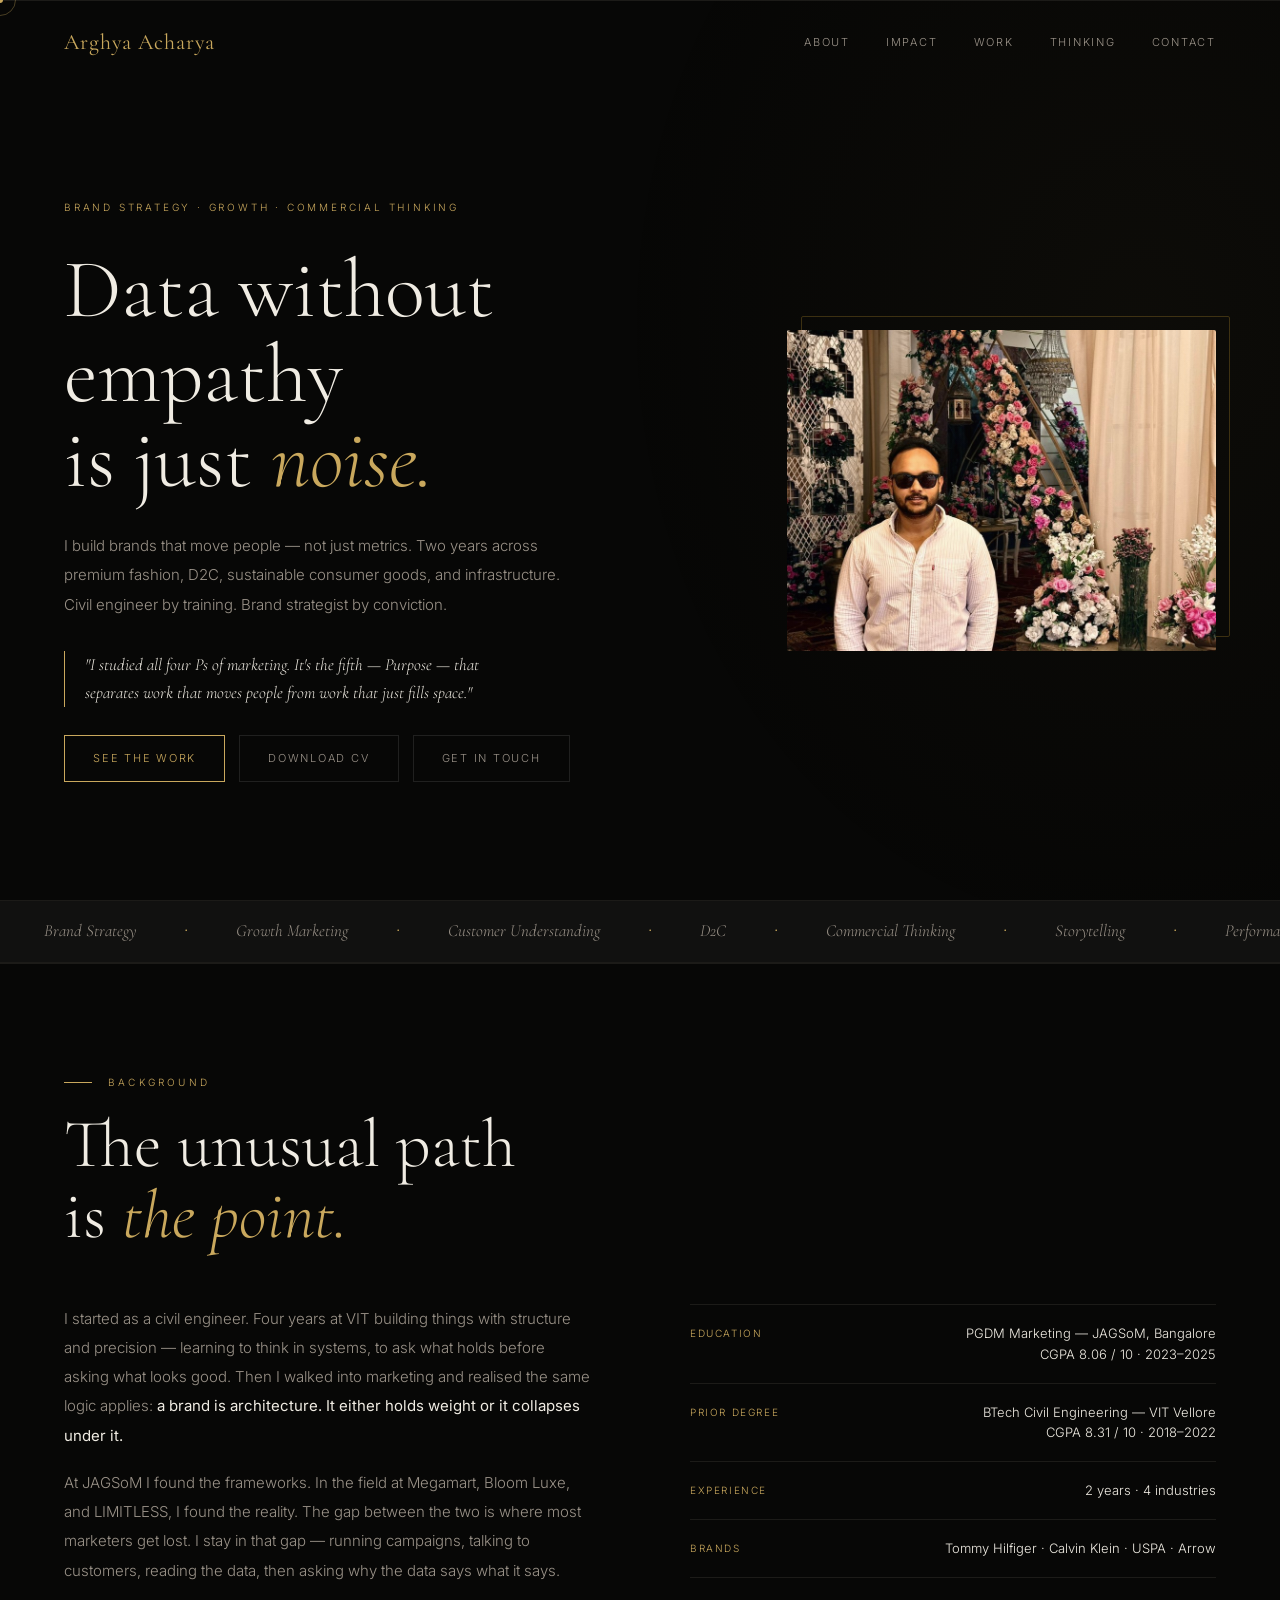
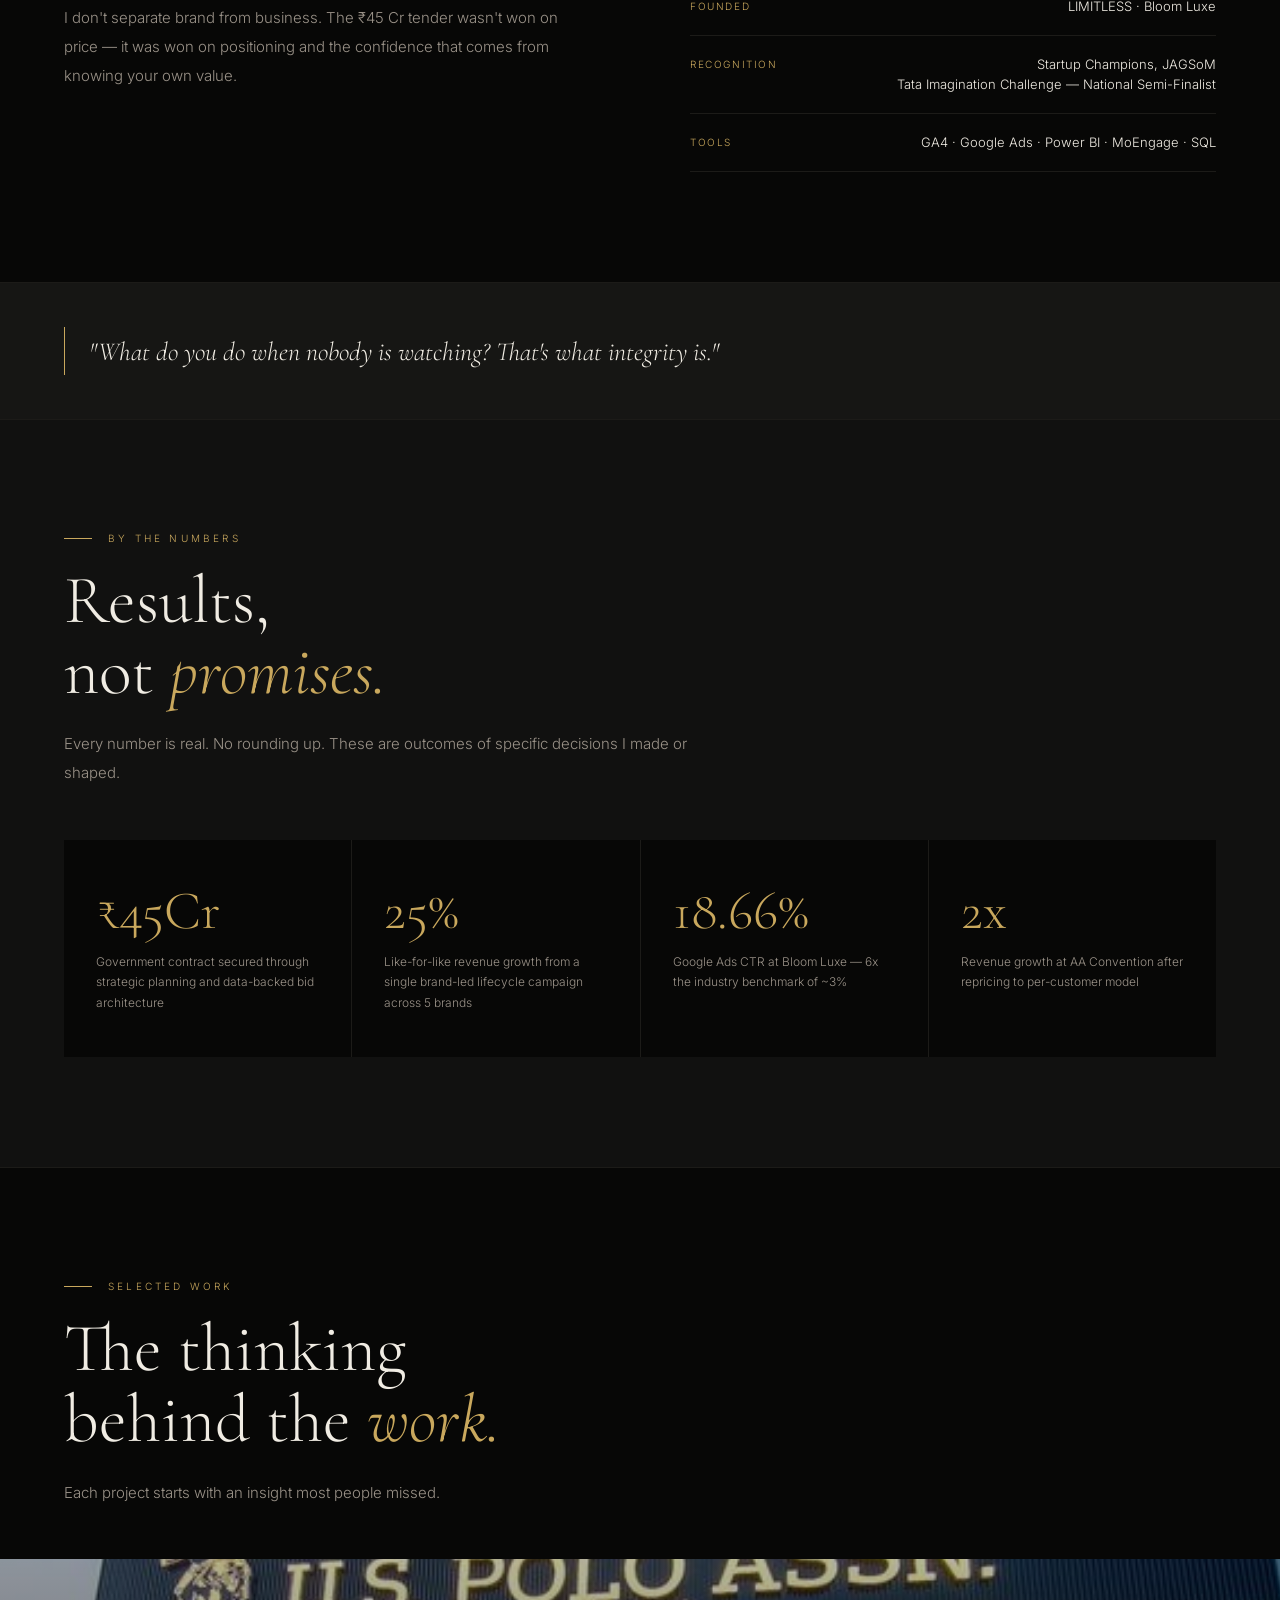
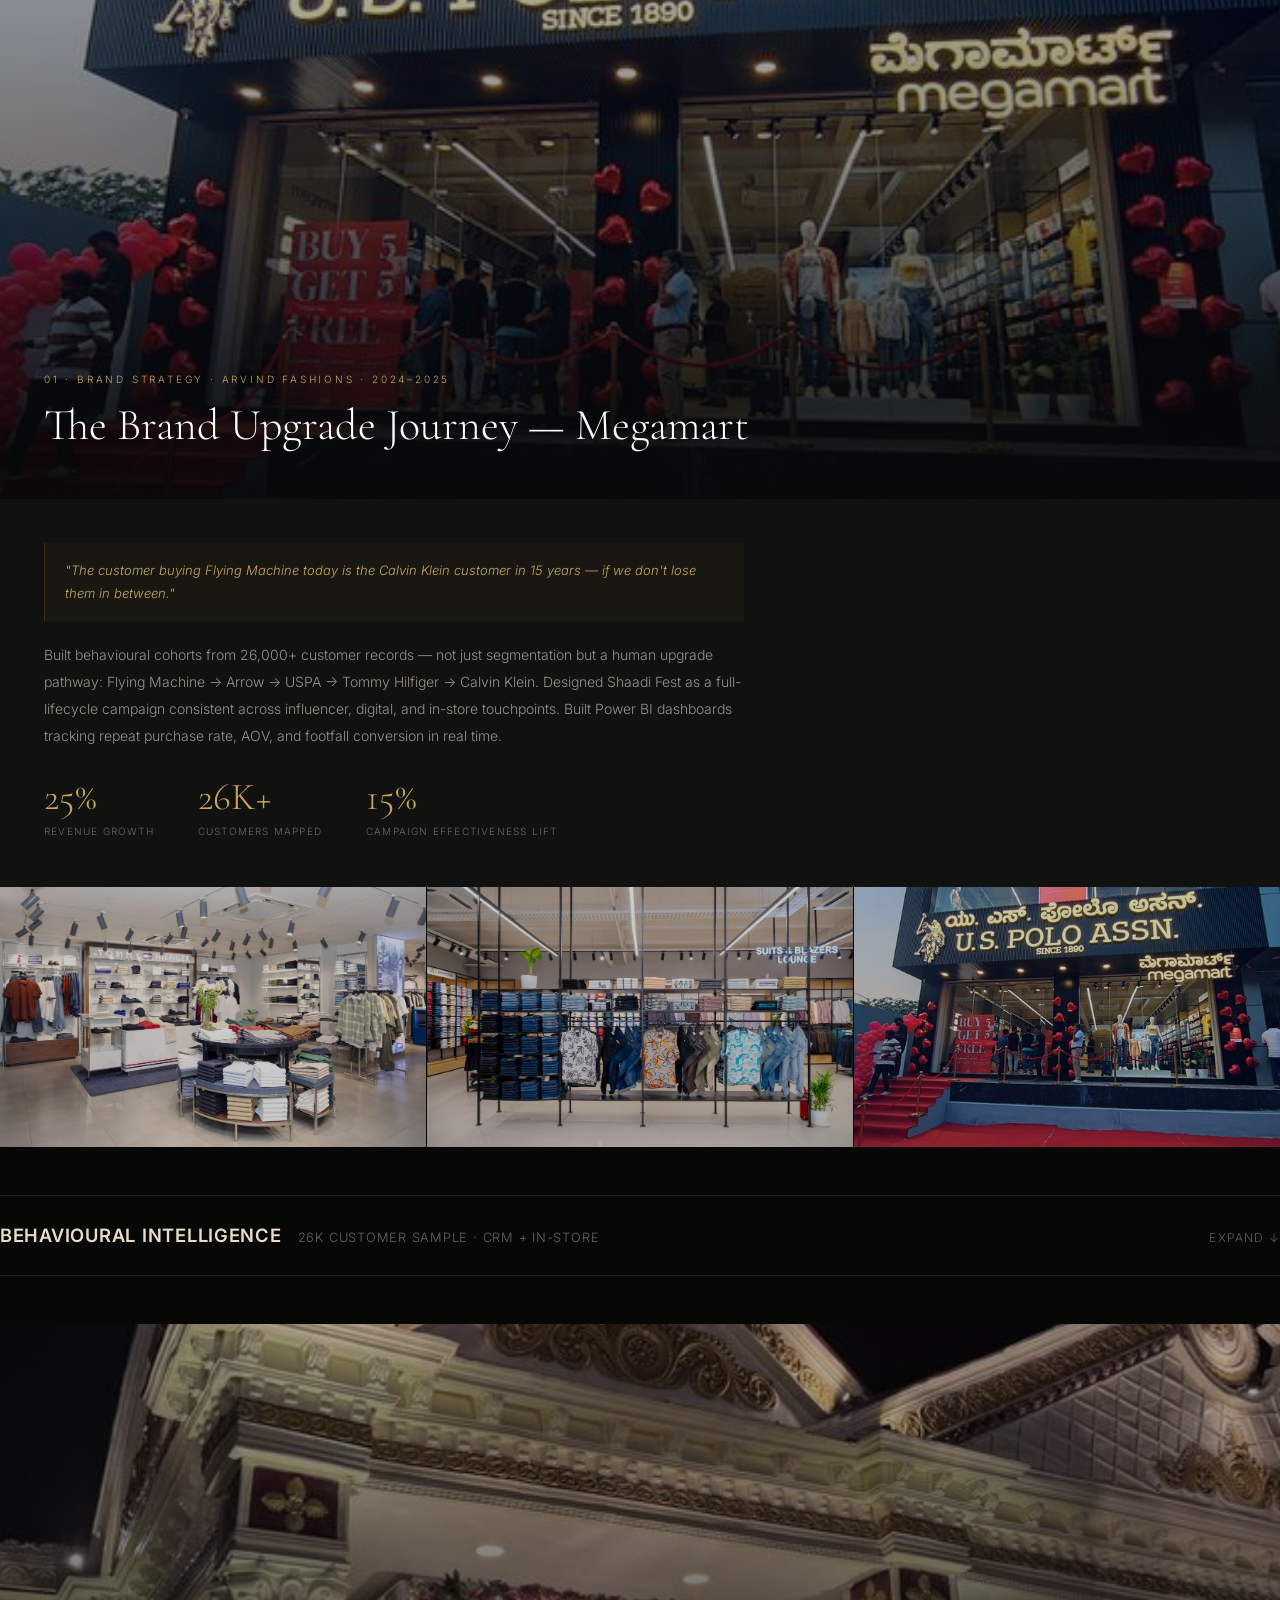
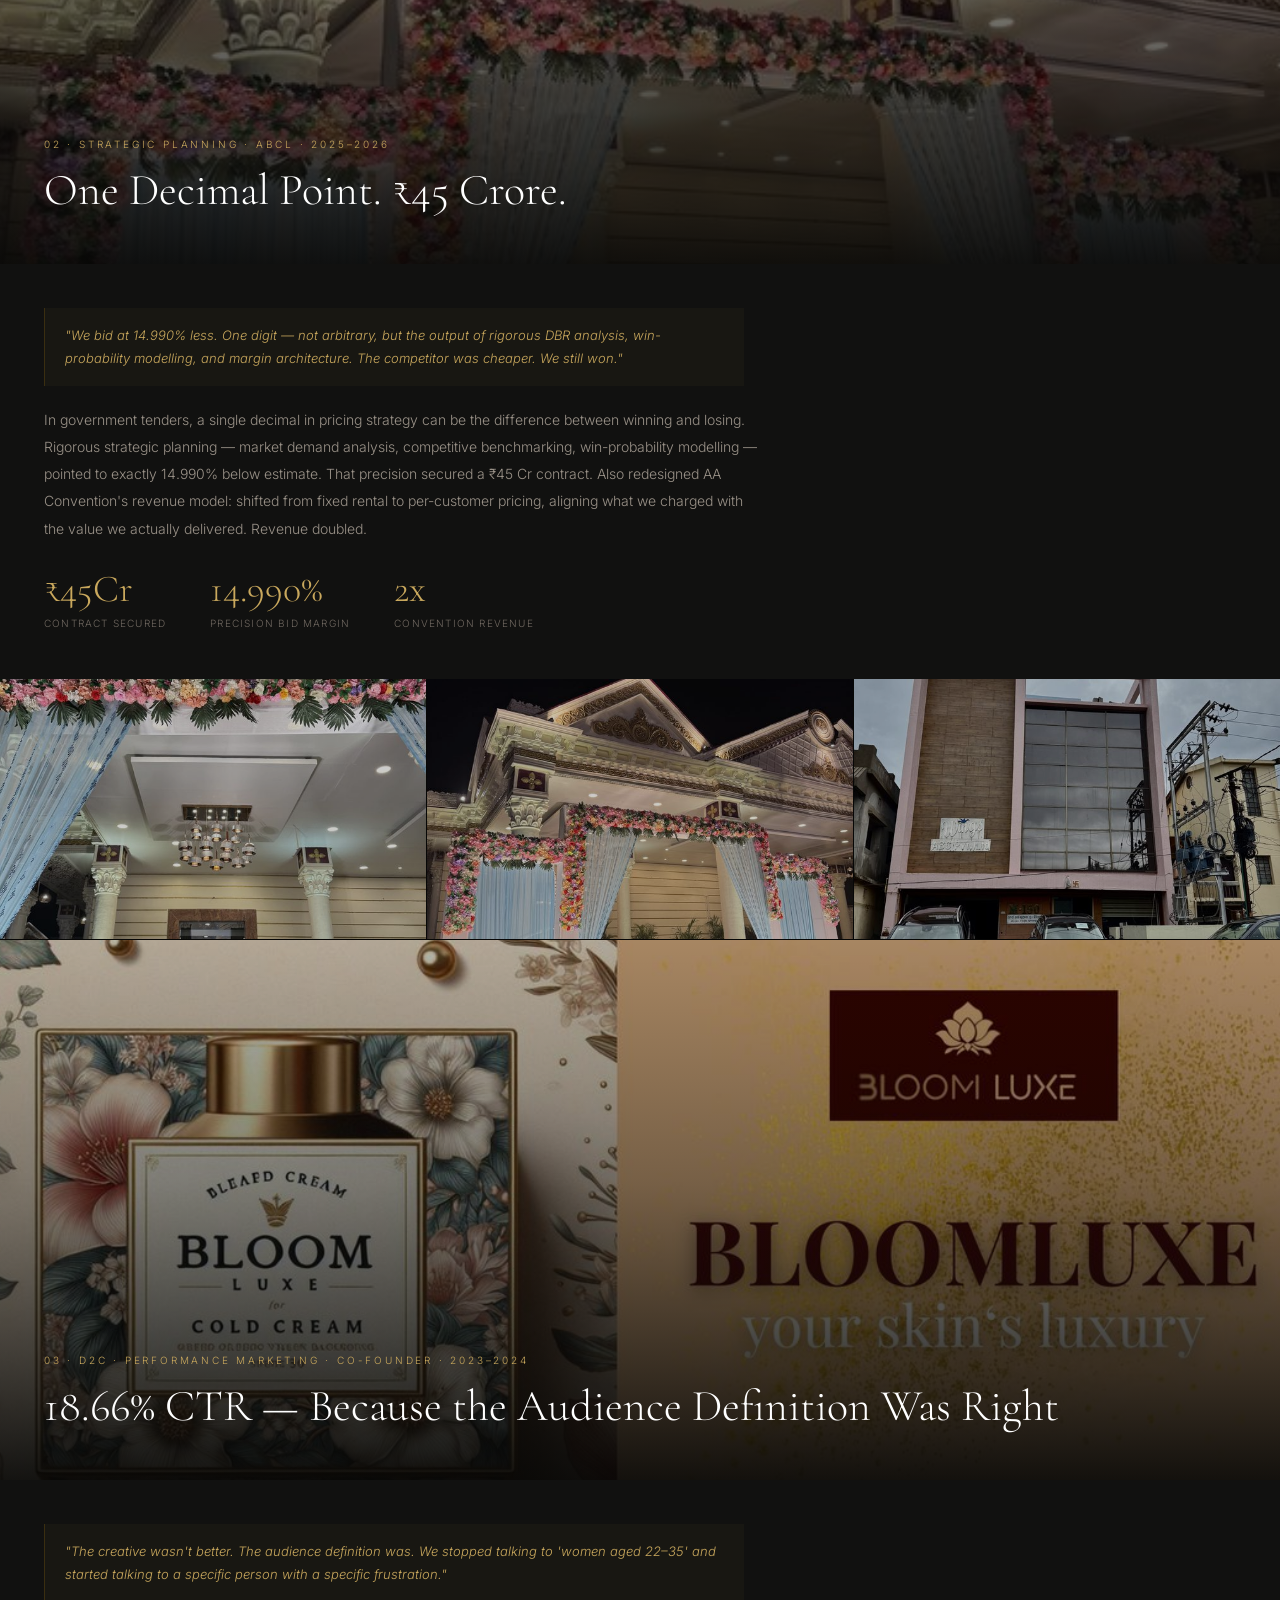
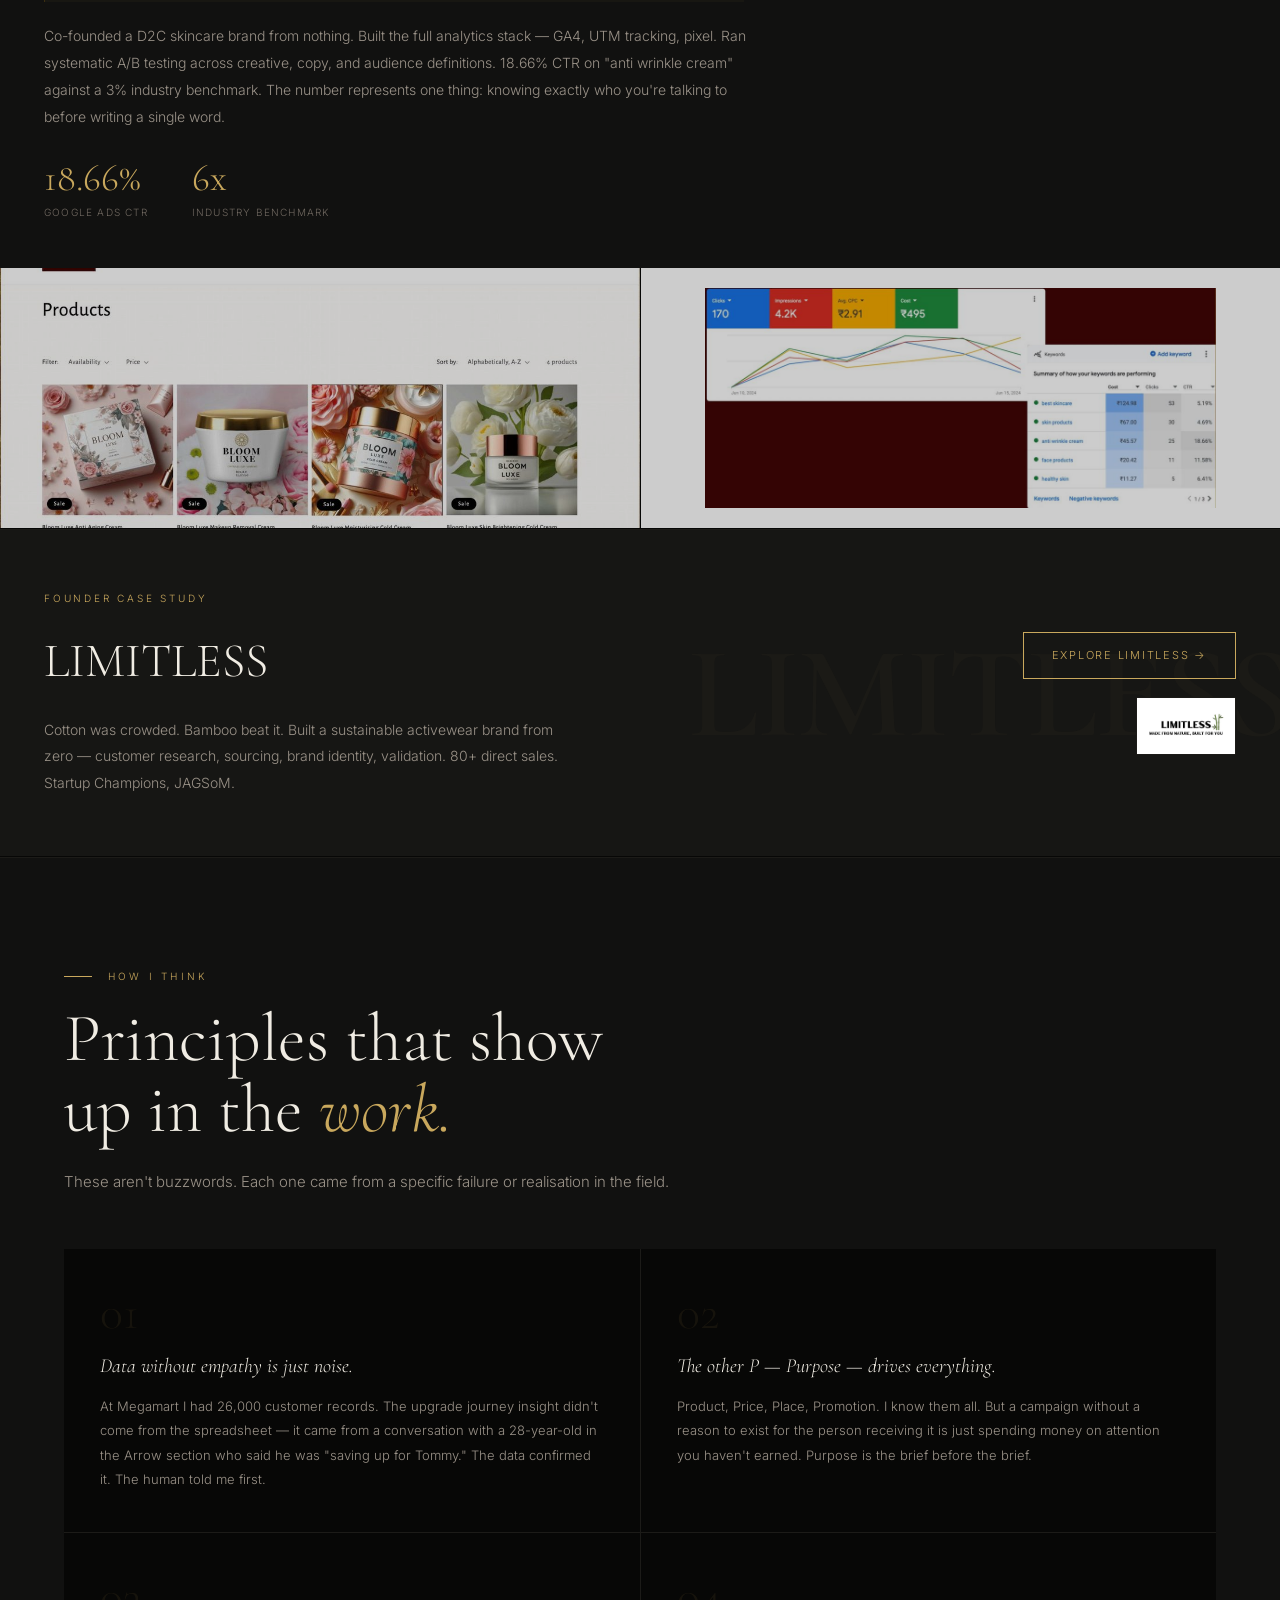
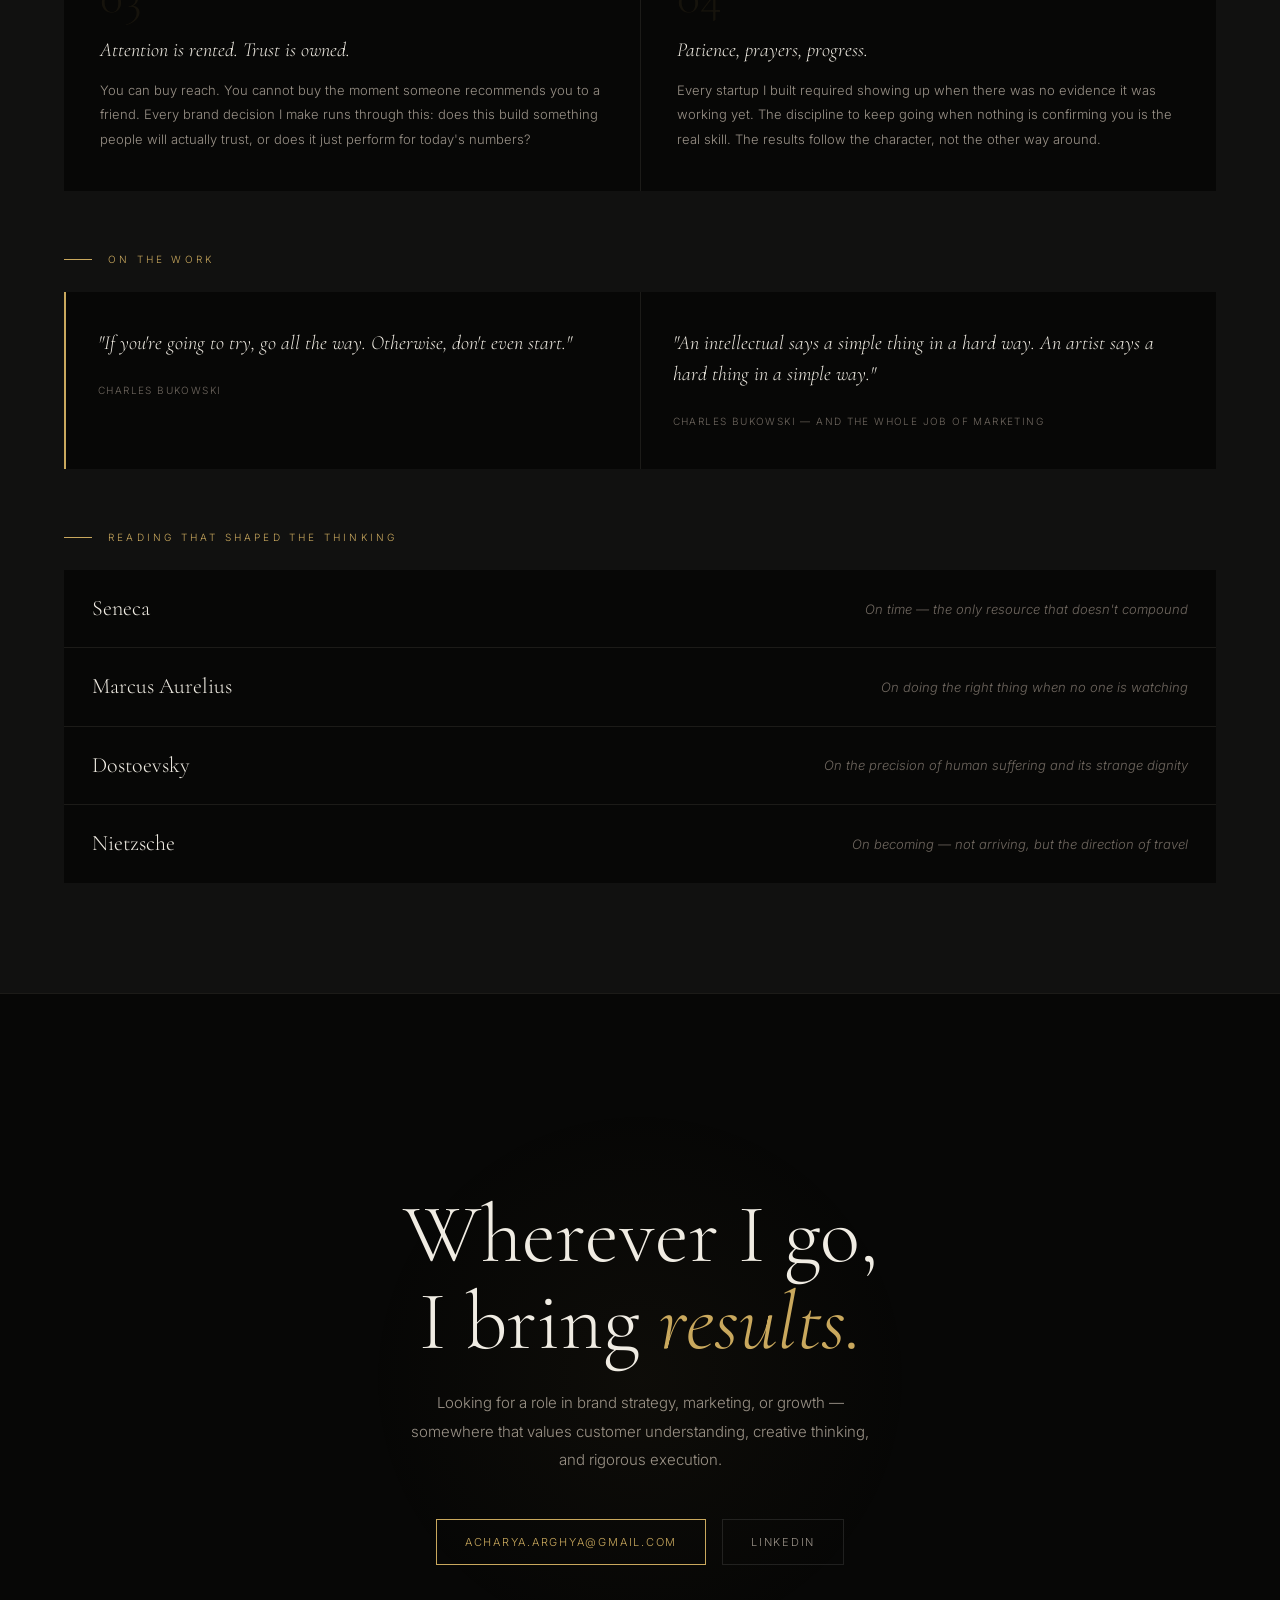
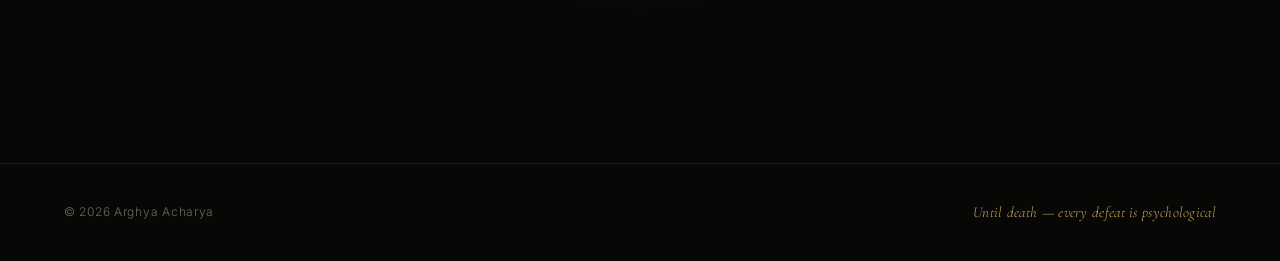
==== commit fd102157: "Add behavioural intelligence deep dive" ====
--- a/index.html
+++ b/index.html
@@ -353,6 +353,423 @@
     <img src="[data-uri]" alt="Megamart exterior">
   </div>
 </div>
+<style>
+.bi-wrap {
+  font-family: inherit;
+  color: inherit;
+  margin: 3rem 0;
+}
+
+.bi-summary {
+  display: flex;
+  align-items: baseline;
+  gap: 1rem;
+  cursor: pointer;
+  list-style: none;
+  padding: 1.5rem 0;
+  border-top: 1px solid rgba(255,255,255,0.12);
+  border-bottom: 1px solid rgba(255,255,255,0.12);
+  user-select: none;
+}
+
+.bi-summary::-webkit-details-marker { display: none; }
+
+.bi-summary-title {
+  font-size: 1.15rem;
+  font-weight: 600;
+  letter-spacing: 0.04em;
+  text-transform: uppercase;
+  color: #e8dcc8;
+}
+
+.bi-summary-meta {
+  font-size: 0.8rem;
+  letter-spacing: 0.06em;
+  color: rgba(255,255,255,0.38);
+  text-transform: uppercase;
+  font-style: normal;
+}
+
+.bi-toggle {
+  margin-left: auto;
+  font-size: 0.75rem;
+  letter-spacing: 0.1em;
+  color: rgba(255,255,255,0.35);
+  text-transform: uppercase;
+  transition: color 0.2s;
+}
+
+details[open] .bi-toggle { color: #c9a96e; }
+details[open] .bi-summary { border-bottom-color: transparent; }
+
+.bi-body {
+  padding: 2.5rem 0 1rem;
+}
+
+.bi-kicker {
+  font-size: 0.7rem;
+  letter-spacing: 0.14em;
+  text-transform: uppercase;
+  color: #c9a96e;
+  margin: 0 0 0.75rem;
+}
+
+.bi-headline {
+  font-size: 1.5rem;
+  font-weight: 700;
+  line-height: 1.25;
+  color: #f0ebe0;
+  margin: 0 0 1rem;
+  max-width: 560px;
+}
+
+.bi-intro {
+  font-size: 0.95rem;
+  line-height: 1.75;
+  color: rgba(255,255,255,0.62);
+  max-width: 600px;
+  margin: 0 0 2.5rem;
+}
+
+.bi-stats {
+  display: grid;
+  grid-template-columns: repeat(4, 1fr);
+  gap: 1px;
+  background: rgba(255,255,255,0.08);
+  border: 1px solid rgba(255,255,255,0.08);
+  border-radius: 4px;
+  overflow: hidden;
+  margin: 0 0 3rem;
+}
+
+.bi-stat {
+  background: #0d0d0b;
+  padding: 1.5rem 1.25rem;
+}
+
+.bi-stat-num {
+  font-size: 2rem;
+  font-weight: 700;
+  color: #c9a96e;
+  line-height: 1;
+  margin: 0 0 0.4rem;
+  display: block;
+}
+
+.bi-stat-label {
+  font-size: 0.75rem;
+  color: rgba(255,255,255,0.4);
+  line-height: 1.4;
+}
+
+.bi-pathway {
+  display: flex;
+  gap: 0;
+  margin: 0 0 3rem;
+  position: relative;
+}
+
+.bi-pathway::before {
+  content: '';
+  position: absolute;
+  top: 1.9rem;
+  left: 1.5rem;
+  right: 1.5rem;
+  height: 1px;
+  background: linear-gradient(90deg, #c9a96e 0%, rgba(201,169,110,0.15) 100%);
+  z-index: 0;
+}
+
+.bi-step {
+  flex: 1;
+  padding: 0 0.5rem;
+  position: relative;
+  z-index: 1;
+}
+
+.bi-step-num {
+  display: flex;
+  align-items: center;
+  justify-content: center;
+  width: 2rem;
+  height: 2rem;
+  border-radius: 50%;
+  background: #0d0d0b;
+  border: 1px solid #c9a96e;
+  font-size: 0.65rem;
+  font-weight: 700;
+  color: #c9a96e;
+  letter-spacing: 0.05em;
+  margin: 0 0 0.75rem;
+}
+
+.bi-step:first-child .bi-step-num { border-color: #c9a96e; }
+
+.bi-step-brand {
+  font-size: 0.78rem;
+  font-weight: 700;
+  color: #e8dcc8;
+  margin: 0 0 0.3rem;
+  letter-spacing: 0.03em;
+}
+
+.bi-step-desc {
+  font-size: 0.7rem;
+  color: rgba(255,255,255,0.38);
+  line-height: 1.45;
+}
+
+.bi-blockquote {
+  border-left: 2px solid #c9a96e;
+  padding: 0.75rem 0 0.75rem 1.5rem;
+  margin: 0 0 3rem;
+  max-width: 560px;
+}
+
+.bi-blockquote p {
+  font-size: 1rem;
+  font-style: italic;
+  color: rgba(255,255,255,0.65);
+  line-height: 1.65;
+  margin: 0;
+}
+
+.bi-personas {
+  display: grid;
+  grid-template-columns: 1fr 1fr;
+  gap: 1px;
+  background: rgba(255,255,255,0.08);
+  border: 1px solid rgba(255,255,255,0.08);
+  border-radius: 4px;
+  overflow: hidden;
+  margin: 0 0 3rem;
+}
+
+.bi-persona {
+  background: #0d0d0b;
+  padding: 1.25rem 1.25rem;
+}
+
+.bi-persona h4 {
+  font-size: 0.82rem;
+  font-weight: 700;
+  color: #e8dcc8;
+  margin: 0 0 0.5rem;
+  letter-spacing: 0.04em;
+  text-transform: uppercase;
+}
+
+.bi-persona p {
+  font-size: 0.78rem;
+  color: rgba(255,255,255,0.45);
+  line-height: 1.55;
+  margin: 0;
+}
+
+.bi-reframe {
+  display: grid;
+  grid-template-columns: 1fr auto 1fr;
+  gap: 1.5rem;
+  align-items: center;
+  padding: 1.5rem;
+  border: 1px solid rgba(255,255,255,0.08);
+  border-radius: 4px;
+  margin: 0 0 1.5rem;
+}
+
+.bi-reframe small {
+  display: block;
+  font-size: 0.65rem;
+  letter-spacing: 0.12em;
+  text-transform: uppercase;
+  color: rgba(255,255,255,0.28);
+  margin: 0 0 0.4rem;
+}
+
+.bi-reframe p {
+  font-size: 0.85rem;
+  color: rgba(255,255,255,0.6);
+  line-height: 1.55;
+  margin: 0;
+}
+
+.bi-arrow {
+  font-size: 1.2rem;
+  color: #c9a96e;
+  justify-self: center;
+}
+
+.bi-closing {
+  font-size: 0.85rem;
+  color: rgba(255,255,255,0.4);
+  font-style: italic;
+  line-height: 1.65;
+  max-width: 540px;
+  padding-top: 1rem;
+  border-top: 1px solid rgba(255,255,255,0.06);
+}
+
+@media (max-width: 600px) {
+  .bi-stats { grid-template-columns: 1fr 1fr; }
+  .bi-pathway { flex-direction: column; gap: 1rem; }
+  .bi-pathway::before { display: none; }
+  .bi-personas { grid-template-columns: 1fr; }
+  .bi-reframe { grid-template-columns: 1fr; }
+  .bi-arrow { display: none; }
+}
+</style>
+
+<details class="bi-wrap">
+  <summary class="bi-summary">
+    <span class="bi-summary-title">Behavioural Intelligence</span>
+    <em class="bi-summary-meta">26K customer sample · CRM + in-store</em>
+    <span class="bi-toggle">Expand ↓</span>
+  </summary>
+
+  <div class="bi-body">
+
+    <p class="bi-kicker">Project Context</p>
+    <h3 class="bi-headline">Mapping the Aspiration Journey Across a Multi-Brand Portfolio</h3>
+    <p class="bi-intro">
+      Megamart had five brands under one roof — entry-level to premium. The question
+      wasn't which brands were selling. It was <em>why</em> customers moved between them,
+      what triggered premiumisation, and whether the communication was meeting customers
+      where they were — or just shouting premium at everyone.
+    </p>
+
+    <div class="bi-stats">
+      <div class="bi-stat">
+        <span class="bi-stat-num" data-target="26" data-suffix="K">0</span>
+        <span class="bi-stat-label">customers analysed from CRM data</span>
+      </div>
+      <div class="bi-stat">
+        <span class="bi-stat-num" data-target="4" data-suffix="">0</span>
+        <span class="bi-stat-label">age-led cohorts &amp; buyer personas built</span>
+      </div>
+      <div class="bi-stat">
+        <span class="bi-stat-num" data-target="81" data-suffix="%">0</span>
+        <span class="bi-stat-label">of base in peak aspiration window (25–45)</span>
+      </div>
+      <div class="bi-stat">
+        <span class="bi-stat-num" data-target="60" data-suffix="%">0</span>
+        <span class="bi-stat-label">of total sales driven by a single brand — with no upgrade strategy</span>
+      </div>
+    </div>
+
+    <p class="bi-kicker">The Upgrade Pathway</p>
+    <div class="bi-pathway">
+      <div class="bi-step">
+        <div class="bi-step-num">01</div>
+        <div class="bi-step-brand">Flying Machine</div>
+        <div class="bi-step-desc">College entry point. Trend-led, impulse-driven.</div>
+      </div>
+      <div class="bi-step">
+        <div class="bi-step-num">02</div>
+        <div class="bi-step-brand">Arrow</div>
+        <div class="bi-step-desc">First job. Formalwear need. Professional identity forming.</div>
+      </div>
+      <div class="bi-step">
+        <div class="bi-step-num">03</div>
+        <div class="bi-step-brand">U.S. Polo Assn.</div>
+        <div class="bi-step-desc">Bridge brand. Strong cross-generational pull. 60% of sales.</div>
+      </div>
+      <div class="bi-step">
+        <div class="bi-step-num">04</div>
+        <div class="bi-step-brand">Tommy Hilfiger</div>
+        <div class="bi-step-desc">Occasions. Aspiration confirmed. Career and status aligned.</div>
+      </div>
+      <div class="bi-step">
+        <div class="bi-step-num">05</div>
+        <div class="bi-step-brand">Calvin Klein</div>
+        <div class="bi-step-desc">Premium identity. Affluent, mature. Loyalty, not aspiration.</div>
+      </div>
+    </div>
+
+    <blockquote class="bi-blockquote">
+      <p>Brand upgrade isn't aspiration-first. It's life-stage driven.
+      Customers don't jump to premium because they want to —
+      they move when their circumstances make it feel natural.</p>
+    </blockquote>
+
+    <p class="bi-kicker">Buyer Personas</p>
+    <div class="bi-personas">
+      <div class="bi-persona">
+        <h4>The Young Trendsetters</h4>
+        <p>18–24. Buys on impulse and FOMO. Flying Machine is the entry point —
+        but the aspiration is already reaching for Tommy Hilfiger.</p>
+      </div>
+      <div class="bi-persona">
+        <h4>The Aspiring Professionals</h4>
+        <p>25–35. Researches before buying. Wants premium — but the price
+        must justify itself. Arrow and USPA are their reliability anchors.</p>
+      </div>
+      <div class="bi-persona">
+        <h4>The Established Elites</h4>
+        <p>36–45. Need-based, family-oriented, consistent. Every purchase
+        has a reason. Tommy Hilfiger is the ceiling they've comfortably reached.</p>
+      </div>
+      <div class="bi-persona">
+        <h4>The Discerning Shoppers</h4>
+        <p>46+. Planned. Quality-loyal. Unhurried. Calvin Klein isn't
+        aspiration for them — it's confirmation of who they've always been.</p>
+      </div>
+    </div>
+
+    <p class="bi-kicker">The Strategic Reframe</p>
+    <div class="bi-reframe">
+      <div>
+        <small>Before</small>
+        <p>Brand-led campaigns pushing premium visibility at everyone.</p>
+      </div>
+      <div class="bi-arrow">→</div>
+      <div>
+        <small>After</small>
+        <p>Life-stage messaging calibrated to where each customer stood in their upgrade journey.</p>
+      </div>
+    </div>
+
+    <p class="bi-closing">
+      The shift was from "sell premium" to "enable progression."
+      Premiumisation isn't pushed — it's timed.
+      When communication matches a customer's life stage,
+      the upgrade feels like their own decision.
+    </p>
+
+  </div>
+</details>
+
+<script>
+(function () {
+  function animateCounters(detail) {
+    detail.querySelectorAll('.bi-stat-num[data-target]').forEach(function (el) {
+      if (el.dataset.animated) return;
+      el.dataset.animated = '1';
+      var target = parseInt(el.dataset.target, 10);
+      var suffix = el.dataset.suffix || '';
+      var duration = 1200;
+      var start = performance.now();
+      function tick(now) {
+        var elapsed = now - start;
+        var progress = Math.min(elapsed / duration, 1);
+        var ease = 1 - Math.pow(1 - progress, 3);
+        el.textContent = Math.round(target * ease) + suffix;
+        if (progress < 1) requestAnimationFrame(tick);
+      }
+      requestAnimationFrame(tick);
+    });
+  }
+
+  var details = document.currentScript
+    ? document.currentScript.closest('details')
+    : document.querySelector('details.bi-wrap');
+
+  if (details) {
+    details.addEventListener('toggle', function () {
+      if (details.open) animateCounters(details);
+    });
+  }
+})();
+</script>
 
 <!-- ABCL -->
 <div class="case reveal">
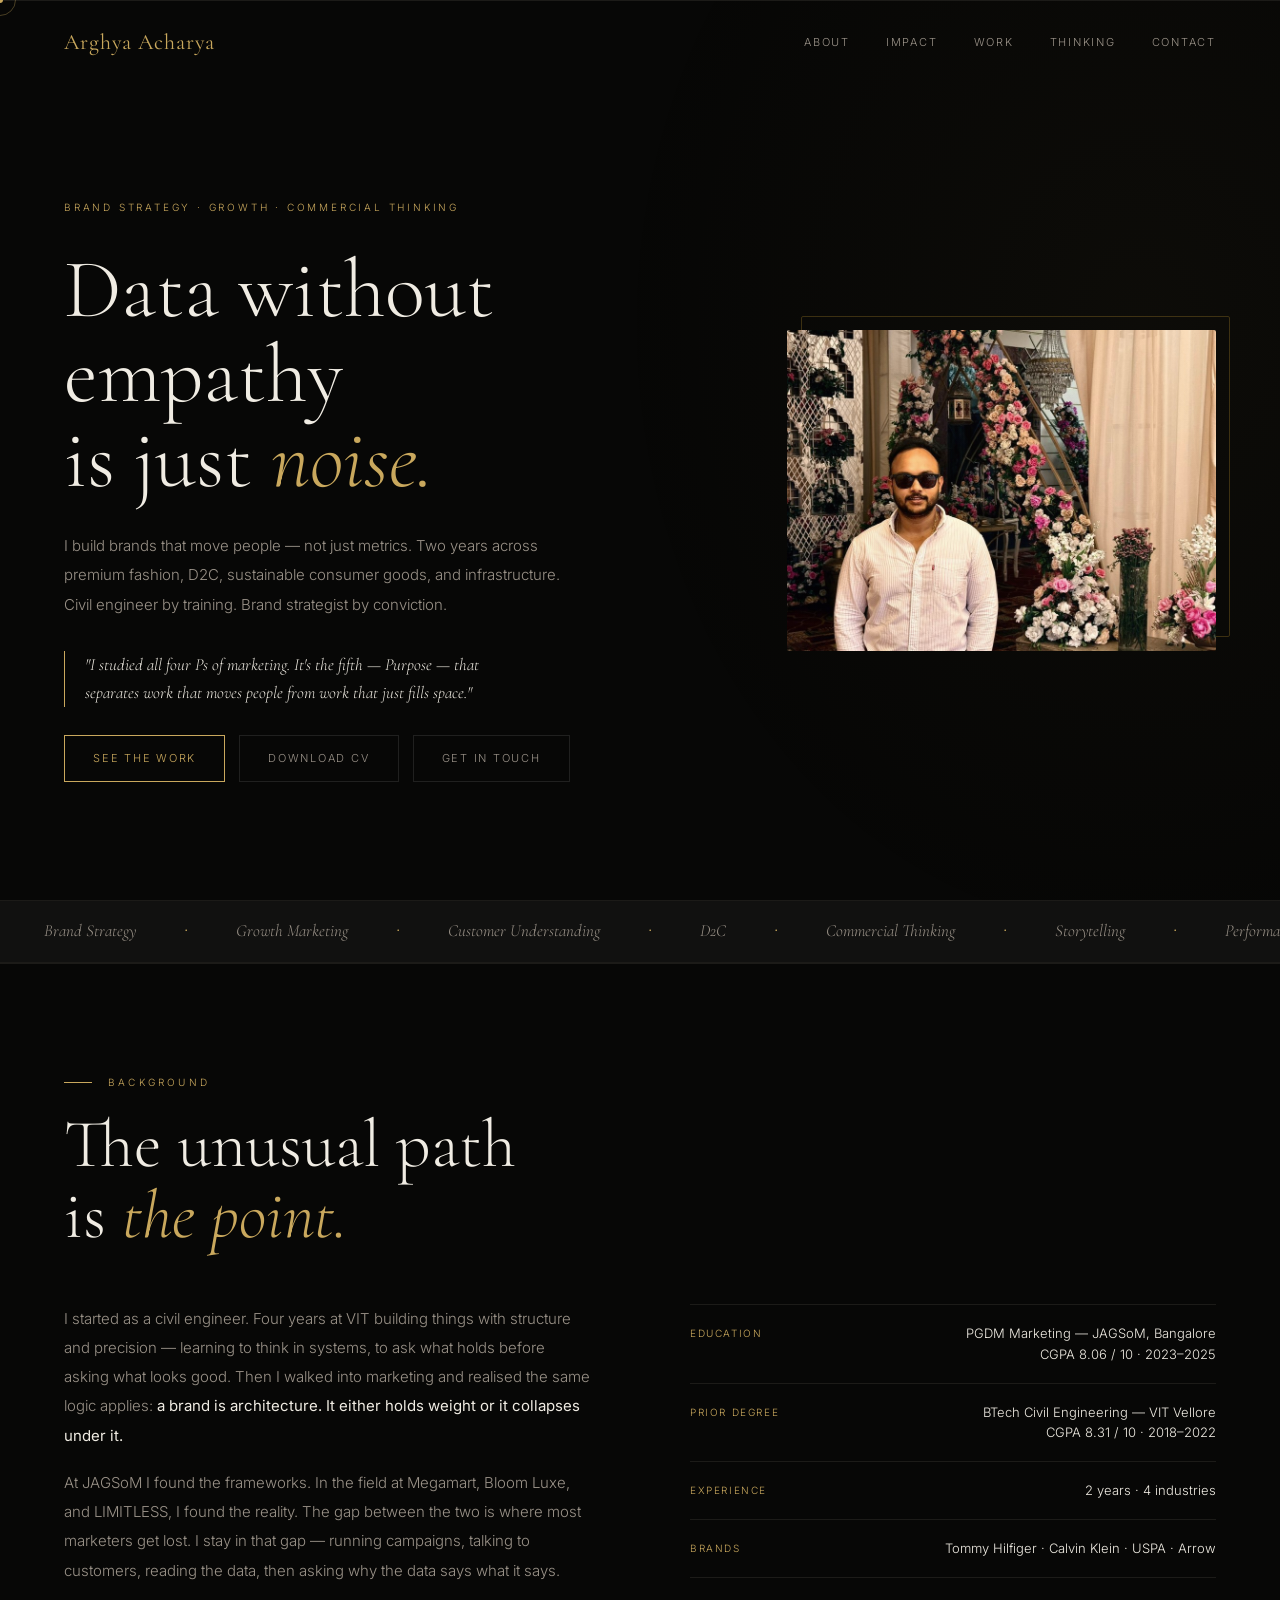
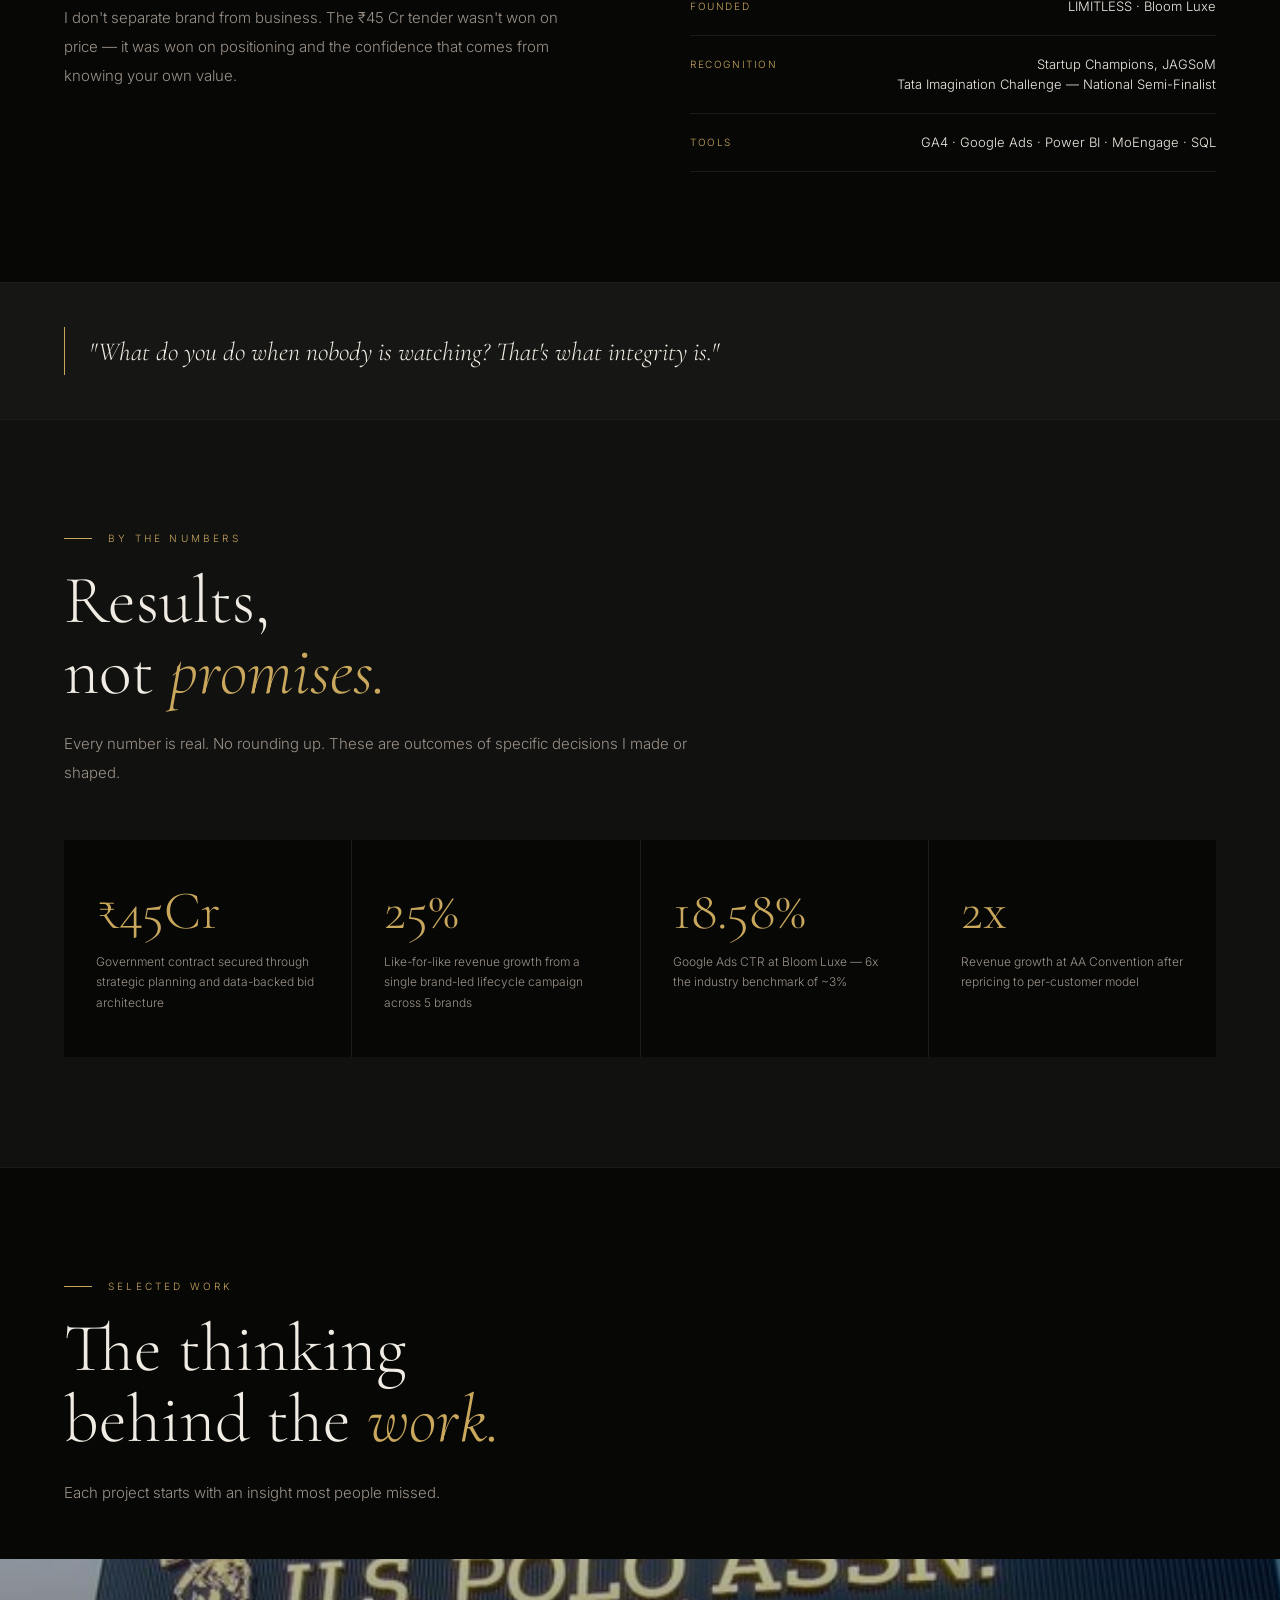
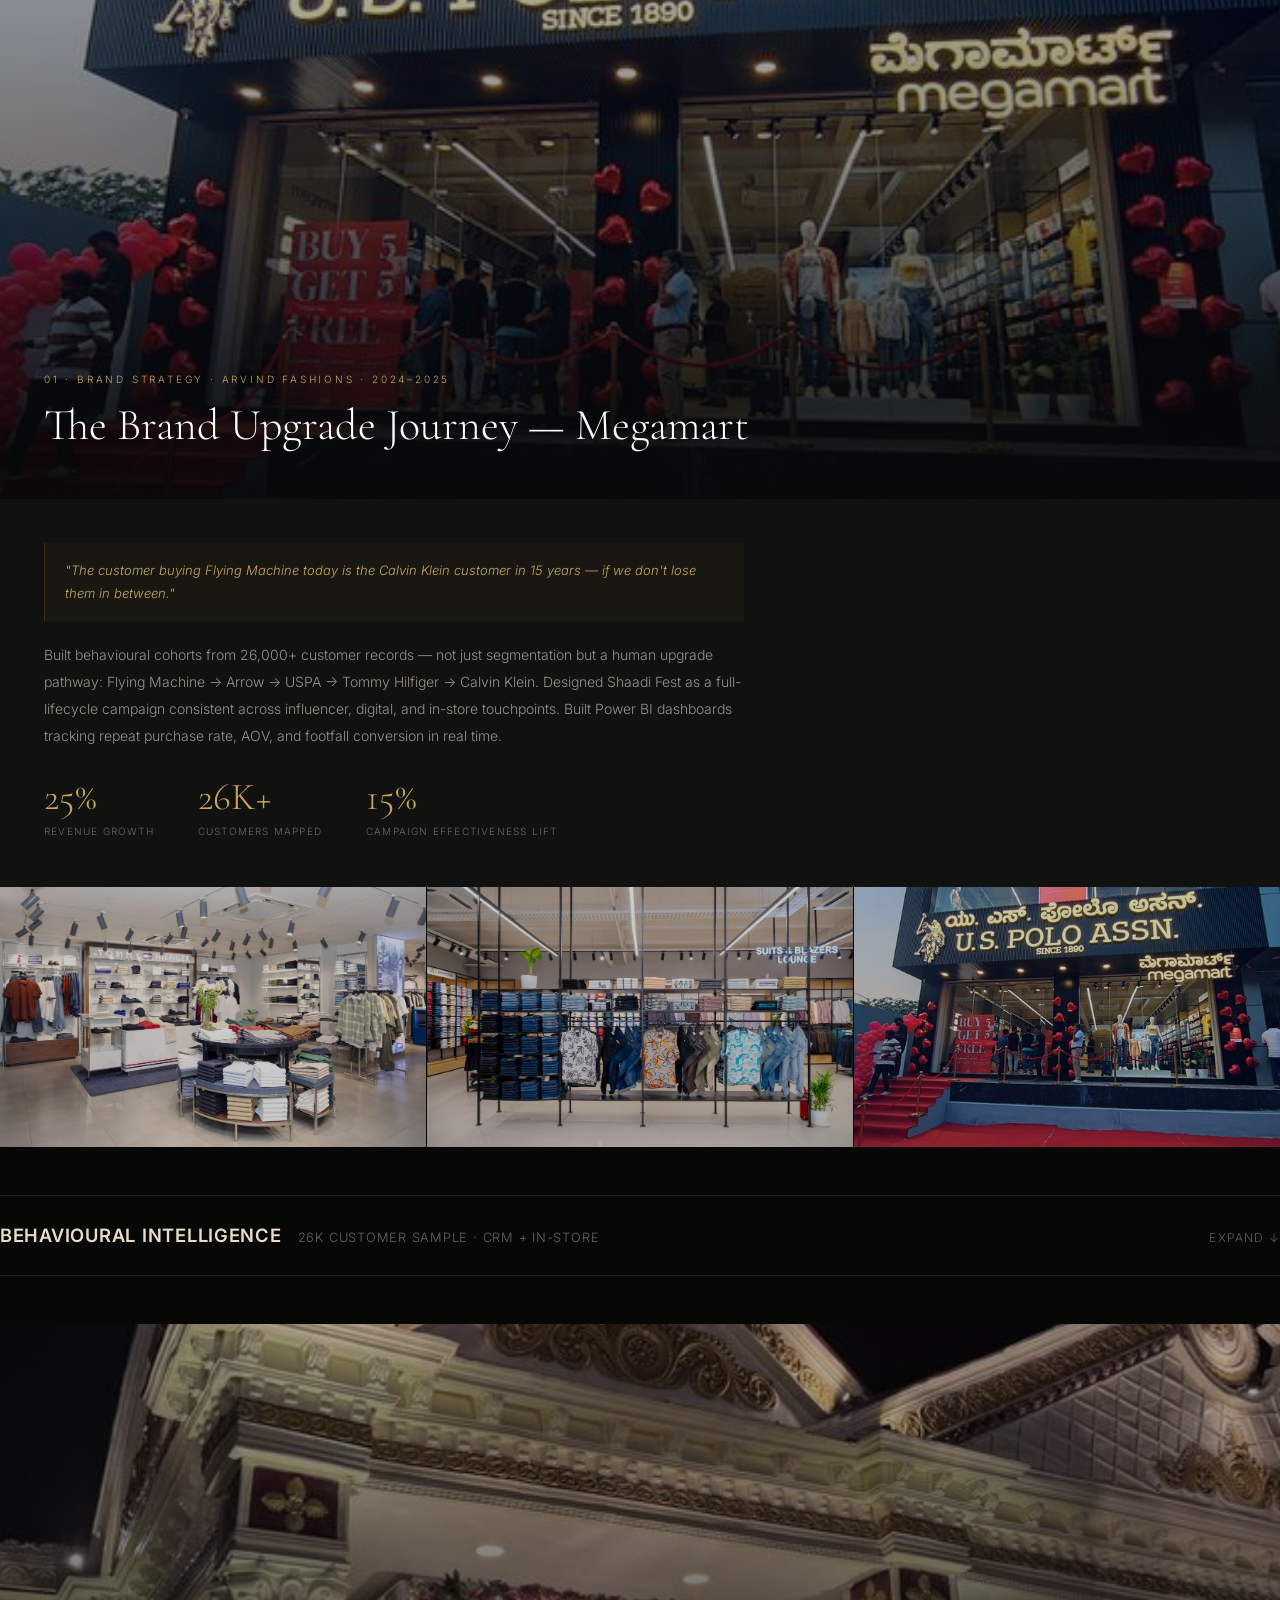
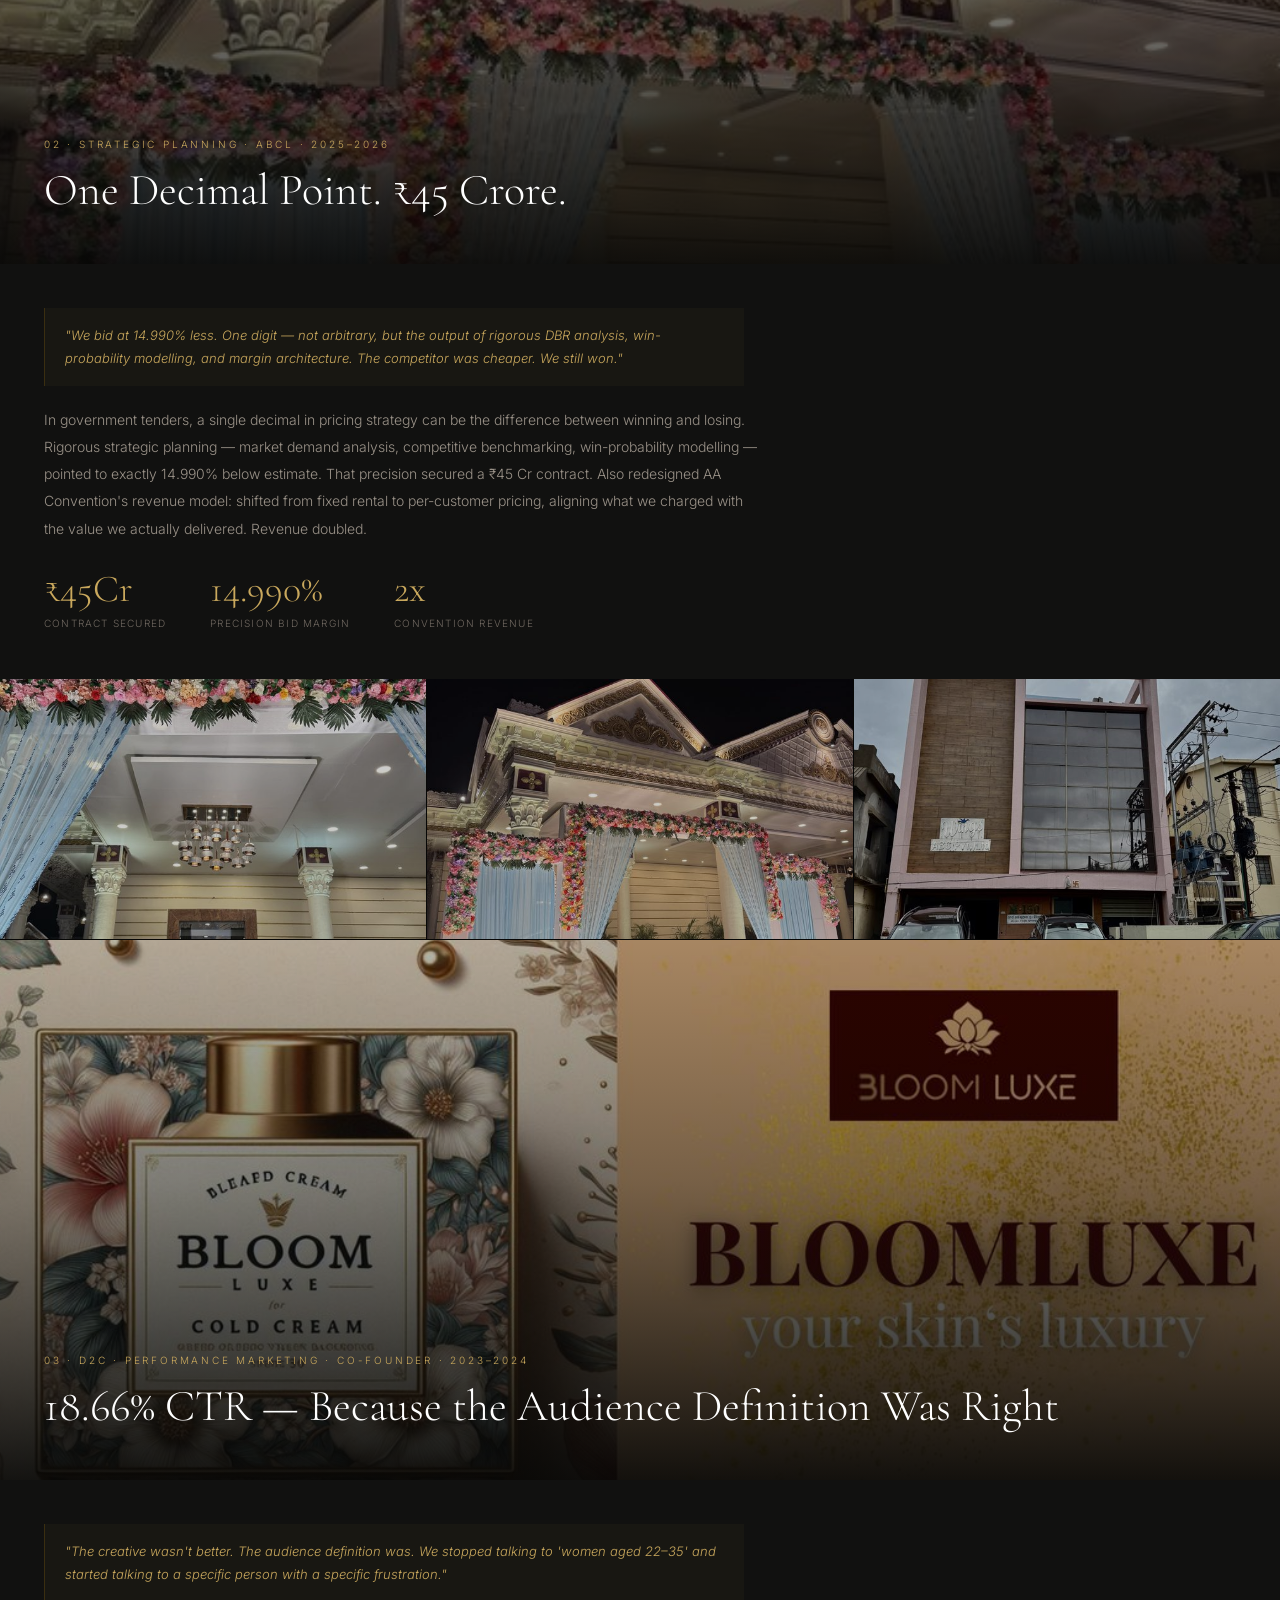
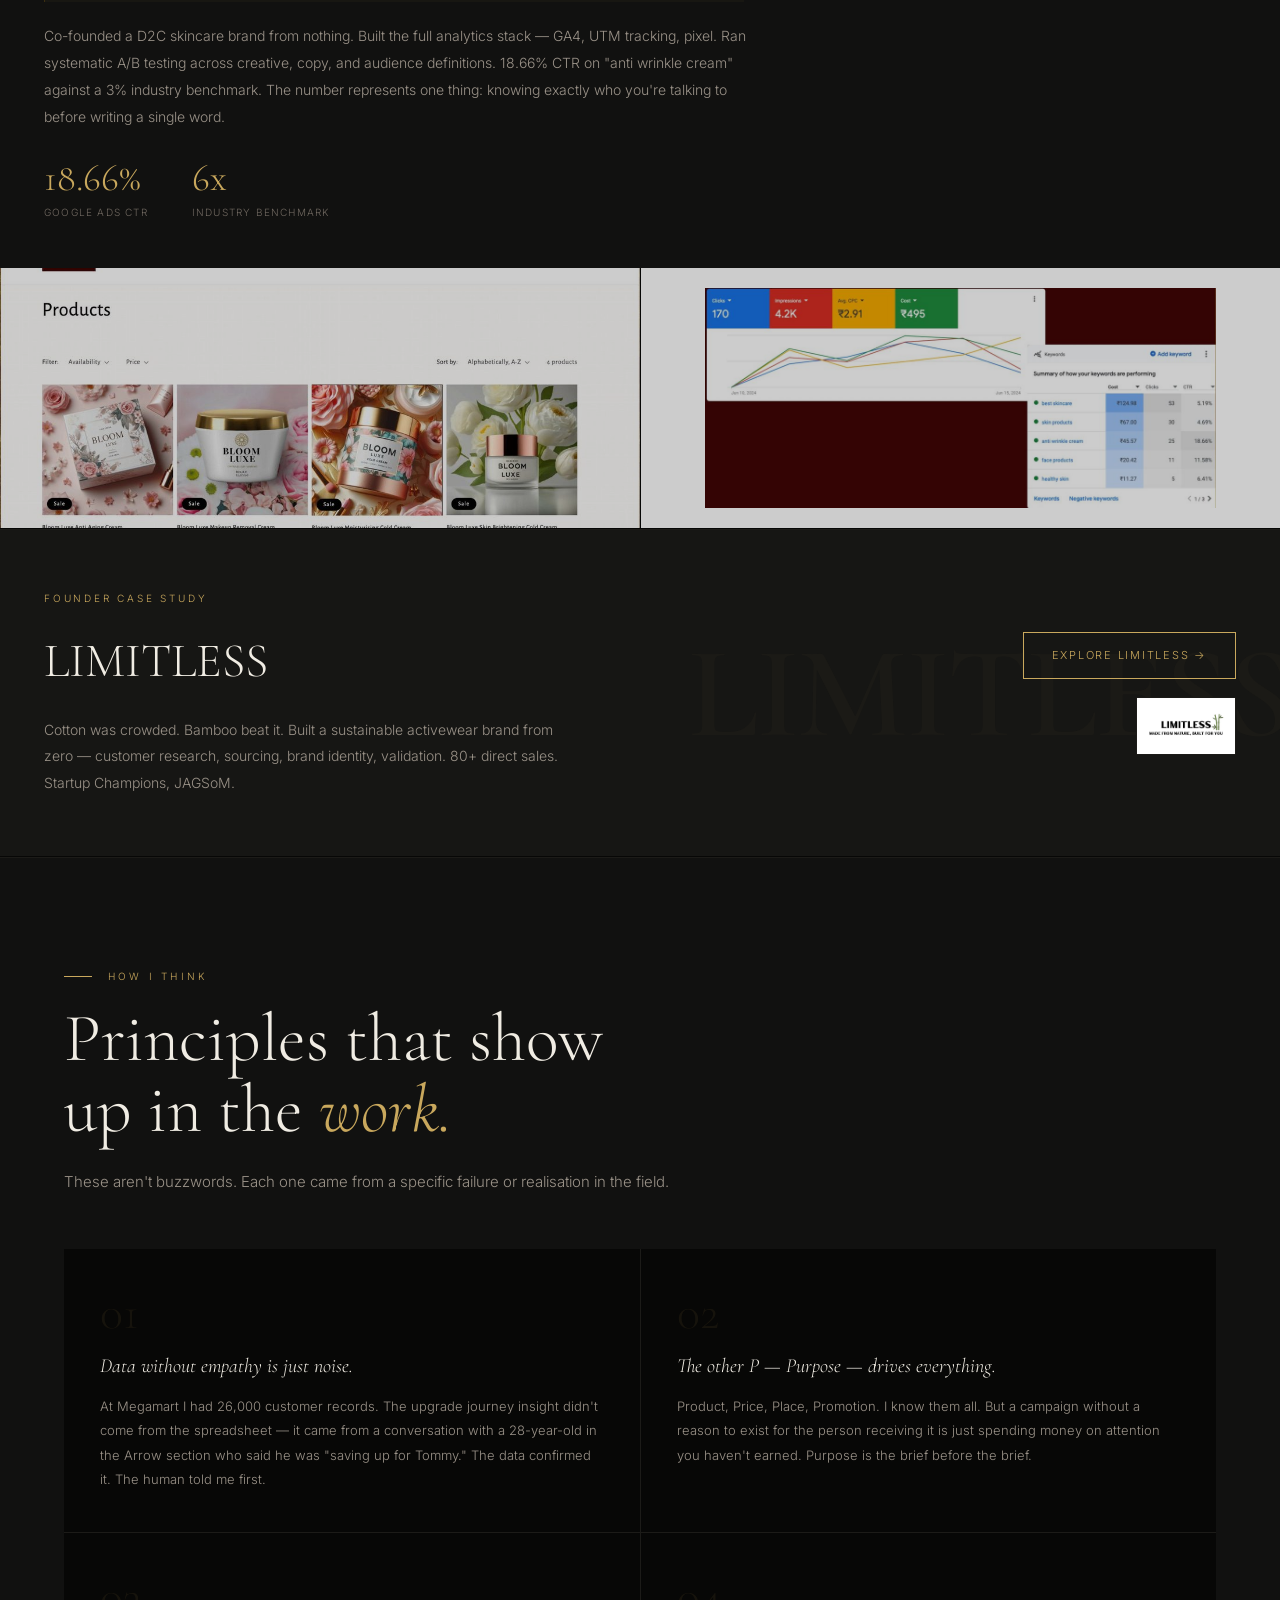
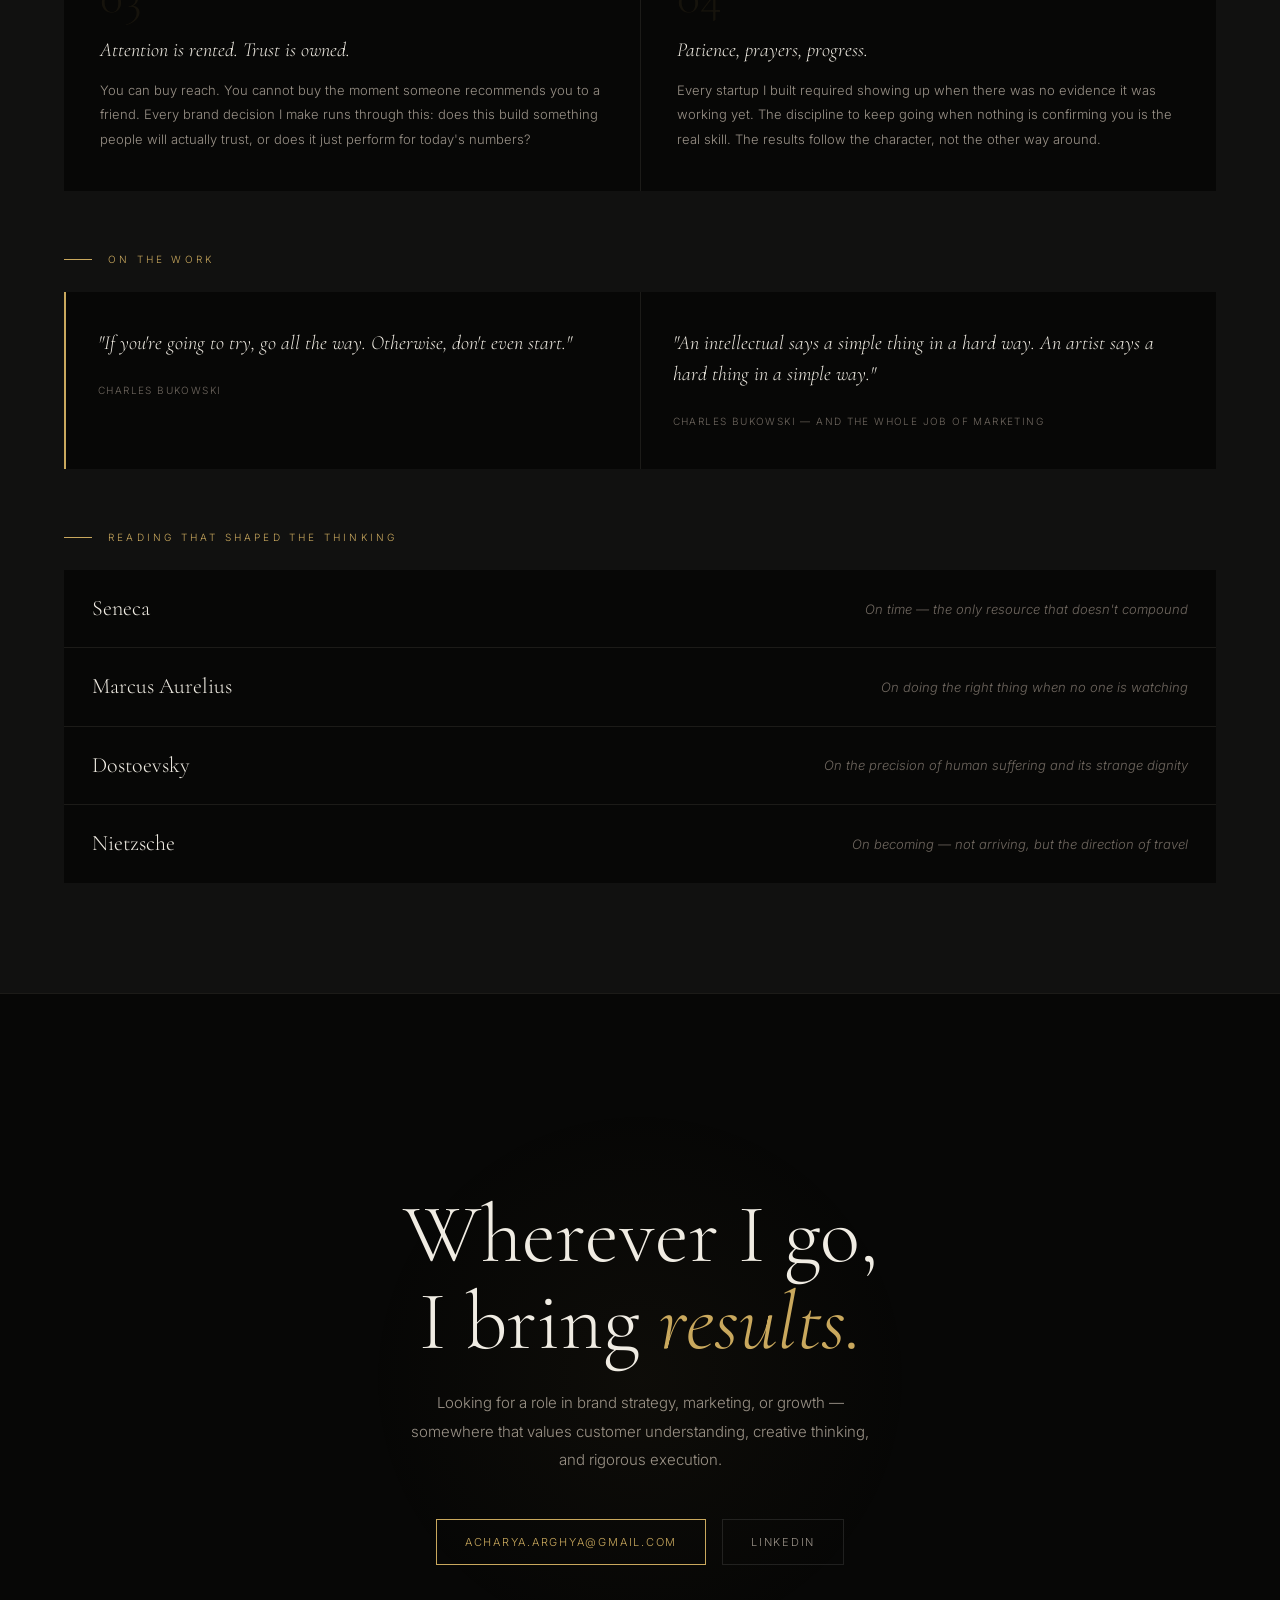
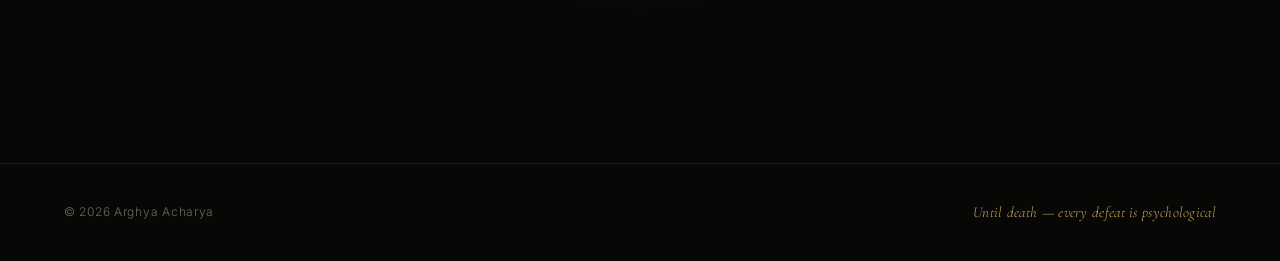
==== commit 9a487740: "Google Tag Manager push" ====
--- a/index.html
+++ b/index.html
@@ -1,6 +1,13 @@
 <!DOCTYPE html>
 <html lang="en">
 <head>
+  <script async src="https://www.googletagmanager.com/gtag/js?id=G-KYQ1D9XP5C"></script>
+<script>
+  window.dataLayer = window.dataLayer || [];
+  function gtag(){dataLayer.push(arguments);}
+  gtag('js', new Date());
+  gtag('config', 'G-KYQ1D9XP5C');
+</script>
 <meta charset="UTF-8">
 <meta name="viewport" content="width=device-width, initial-scale=1.0">
 <title>Arghya Acharya | Brand Strategist</title>
@@ -639,19 +646,19 @@
 
     <div class="bi-stats">
       <div class="bi-stat">
-        <span class="bi-stat-num" data-target="26" data-suffix="K">0</span>
+        <span class="bi-stat-num" data-target="26" data-suffix="K">26K</span>
         <span class="bi-stat-label">customers analysed from CRM data</span>
       </div>
       <div class="bi-stat">
-        <span class="bi-stat-num" data-target="4" data-suffix="">0</span>
+        <span class="bi-stat-num" data-target="4" data-suffix="">4</span>
         <span class="bi-stat-label">age-led cohorts &amp; buyer personas built</span>
       </div>
       <div class="bi-stat">
-        <span class="bi-stat-num" data-target="81" data-suffix="%">0</span>
+        <span class="bi-stat-num" data-target="81" data-suffix="%">81%</span>
         <span class="bi-stat-label">of base in peak aspiration window (25–45)</span>
       </div>
       <div class="bi-stat">
-        <span class="bi-stat-num" data-target="60" data-suffix="%">0</span>
+        <span class="bi-stat-num" data-target="60" data-suffix="%">60%</span>
         <span class="bi-stat-label">of total sales driven by a single brand — with no upgrade strategy</span>
       </div>
     </div>
